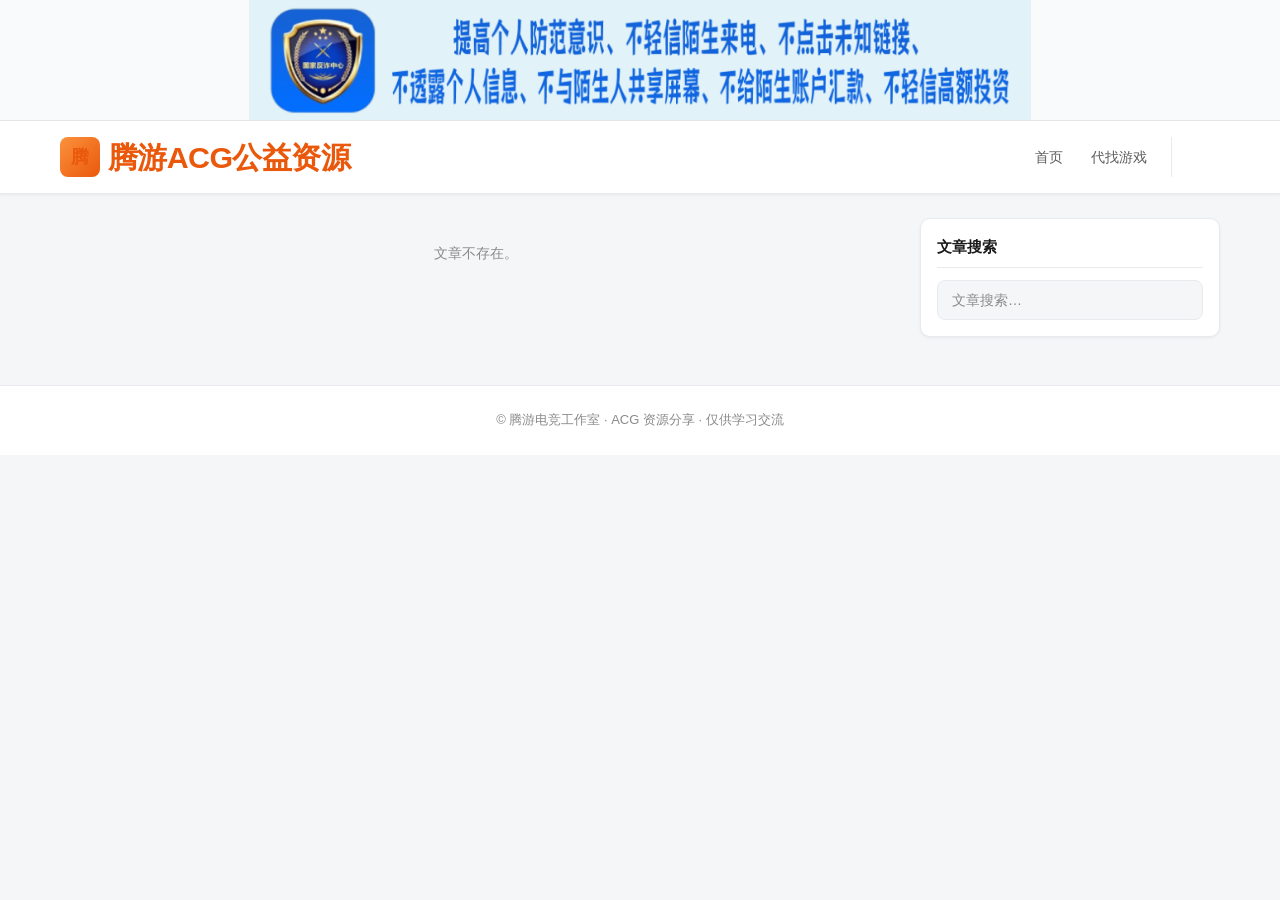
==== article.html @ d04aa48a "Add files via upload" ====
<!DOCTYPE html>
<html lang="zh-CN">
<head>
  <meta charset="UTF-8" />
  <meta name="viewport" content="width=device-width, initial-scale=1.0" />
  <title>文章详情 - 腾游电竞工作室</title>
  <meta name="description" content="文章详情页" />
  <link rel="stylesheet" href="css/style.css" />
</head>
<body>
  <div class="anti-fraud-banner" role="note">
    <img src="assets/anti-fraud-banner.png" alt="反诈提示横幅" />
  </div>
  <header class="site-header">
    <div class="site-header__inner">
      <a href="index.html" class="logo"><span class="logo__icon">腾</span><span>腾游ACG公益资源</span></a>
      <nav class="nav-main" aria-label="主导航">
        <a href="index.html">首页</a>
        <a href="find-game.html">代找游戏</a>
        <div class="nav-actions">
          <button type="button" class="icon-btn" id="themeToggle" aria-label="切换深色模式"></button>
        </div>
      </nav>
    </div>
  </header>
  <div class="layout-wrap">
    <main id="articlePage"></main>
    <aside class="sidebar">
      <div class="sidebar-block"><h3 class="sidebar-block__title">文章搜索</h3><div class="search-box"><input type="search" id="sidebarSearch" placeholder="文章搜索…" autocomplete="off" /></div></div>
    </aside>
  </div>
  <footer class="site-footer">© 腾游电竞工作室 · ACG 资源分享 · 仅供学习交流</footer>
  <script src="js/main.js"></script>
</body>
</html>
---- css/style.css ----
/* 腾游电竞工作室 · 全局样式 */
:root {
  --bg-page: #f5f6f8;
  --bg-card: #ffffff;
  --text-primary: #1a1a1a;
  --text-secondary: #5c5c5c;
  --text-muted: #8a8a8a;
  --border: #e8eaed;
  --link: #2563eb;
  --link-hover: #1d4ed8;
  --nav-hover: #f0f2f5;
  --anti-fraud-bg: #e8f4fc;
  --anti-fraud-text: #0b5cab;
  --logo-orange: #ea580c;
  --shadow: 0 1px 3px rgba(0, 0, 0, 0.06);
  --radius: 10px;
}

[data-theme="dark"] {
  --bg-page: #121418;
  --bg-card: #1c1f26;
  --text-primary: #f1f3f5;
  --text-secondary: #b8bcc4;
  --text-muted: #8b9099;
  --border: #2d323c;
  --link: #60a5fa;
  --link-hover: #93c5fd;
  --nav-hover: #2a2f3a;
  --anti-fraud-bg: #1a2d3d;
  --anti-fraud-text: #7dd3fc;
  --shadow: 0 1px 3px rgba(0, 0, 0, 0.35);
}

*,
*::before,
*::after {
  box-sizing: border-box;
}

html {
  font-size: 16px;
}

body {
  margin: 0;
  font-family: "Segoe UI", "PingFang SC", "Hiragino Sans GB", "Microsoft YaHei",
    "Helvetica Neue", Arial, sans-serif;
  background: var(--bg-page);
  color: var(--text-primary);
  line-height: 1.6;
  min-height: 100vh;
}

a {
  color: var(--link);
  text-decoration: none;
}

a:hover {
  color: var(--link-hover);
}

img {
  max-width: 100%;
  height: auto;
  display: block;
}

/* 反诈横幅 */
.anti-fraud-banner {
  display: flex;
  justify-content: center;
  align-items: center;
  padding: 0;
  background: #f8fafc;
  border-bottom: 1px solid #e5e7eb;
}

[data-theme="dark"] .anti-fraud-banner {
  background: #111827;
  border-bottom-color: #1f2937;
}

.anti-fraud-banner img {
  display: block;
  width: min(100%, 1200px);
  max-height: 120px;
  object-fit: contain;
  margin: 0 auto;
}

/* 顶栏 */
.site-header {
  background: var(--bg-card);
  border-bottom: 1px solid var(--border);
  position: sticky;
  top: 0;
  z-index: 100;
  box-shadow: var(--shadow);
}

.site-header__inner {
  max-width: 1200px;
  margin: 0 auto;
  padding: 0 20px;
  min-height: 72px;
  display: flex;
  align-items: center;
  justify-content: space-between;
  gap: 16px;
}

.logo {
  display: flex;
  align-items: center;
  gap: 8px;
  color: var(--logo-orange);
  font-weight: 800;
  font-size: 1.9rem;
  letter-spacing: -0.02em;
  white-space: nowrap;
  flex-shrink: 0;
}

.logo:hover {
  color: #c2410c;
}

[data-theme="dark"] .logo:hover {
  color: #fb923c;
}

.logo__icon {
  width: 40px;
  height: 40px;
  background: linear-gradient(135deg, #fb923c, #ea580c);
  border-radius: 8px;
  display: flex;
  align-items: center;
  justify-content: center;
  font-size: 18px;
}

.nav-main {
  display: flex;
  align-items: center;
  gap: 4px;
  flex-wrap: wrap;
  justify-content: flex-end;
}

.nav-main a {
  color: var(--text-secondary);
  padding: 8px 12px;
  border-radius: 6px;
  font-size: 14px;
  transition: background 0.15s, color 0.15s;
}

.nav-main a:hover,
.nav-main a.is-active {
  background: var(--nav-hover);
  color: var(--link);
}

.nav-actions {
  display: flex;
  align-items: center;
  gap: 4px;
  margin-left: 8px;
  padding-left: 8px;
  border-left: 1px solid var(--border);
}

.nav-auth {
  display: flex;
  align-items: center;
  gap: 2px;
  margin-left: 6px;
  padding-left: 10px;
  border-left: 1px solid var(--border);
}

.nav-auth__sep {
  color: var(--text-muted);
  font-size: 13px;
  user-select: none;
  padding: 0 2px;
}

.nav-auth__link {
  font-size: 14px;
  font-weight: 600;
  color: var(--text-secondary);
  padding: 8px 10px;
  border-radius: 6px;
  transition: background 0.15s, color 0.15s;
}

.nav-auth__link:hover {
  background: var(--nav-hover);
  color: var(--link);
}

.nav-auth__link--active {
  color: var(--link);
  background: var(--nav-hover);
}

.icon-btn {
  width: 40px;
  height: 40px;
  border: none;
  background: transparent;
  border-radius: 8px;
  cursor: pointer;
  color: var(--text-secondary);
  display: flex;
  align-items: center;
  justify-content: center;
  transition: background 0.15s, color 0.15s;
}

.icon-btn:hover {
  background: var(--nav-hover);
  color: var(--text-primary);
}

.icon-btn svg {
  width: 22px;
  height: 22px;
}

/* 主布局 */
.layout-wrap {
  max-width: 1200px;
  margin: 0 auto;
  padding: 24px 20px 48px;
  display: grid;
  grid-template-columns: 1fr 300px;
  gap: 28px;
  align-items: start;
}

@media (max-width: 960px) {
  .layout-wrap {
    grid-template-columns: 1fr;
  }

  .sidebar {
    order: -1;
  }
}

@media (max-width: 640px) {
  .article-card {
    grid-template-columns: 1fr;
  }

  .article-card__thumb {
    width: 100%;
    max-width: 100%;
  }

  .article-card__tags {
    position: static;
    justify-content: flex-start;
    margin-bottom: 8px;
  }

  .article-card__title {
    padding-right: 0;
  }
}

/* 文章卡片列表 */
.article-list {
  display: flex;
  flex-direction: column;
  gap: 20px;
}

.home-post-tools {
  display: flex;
  flex-wrap: wrap;
  align-items: center;
  gap: 12px;
  margin-bottom: 16px;
}

.home-post-tools__note {
  font-size: 13px;
  color: var(--text-muted);
}

.home-post-modal[hidden] {
  display: none;
}

.home-post-modal {
  position: fixed;
  inset: 0;
  z-index: 300;
}

.home-post-modal__overlay {
  position: absolute;
  inset: 0;
  background: rgba(0, 0, 0, 0.45);
}

.home-post-modal__panel {
  position: relative;
  z-index: 1;
  width: min(720px, calc(100vw - 32px));
  max-height: calc(100vh - 32px);
  overflow: auto;
  margin: 16px auto;
  padding: 22px;
  border-radius: 14px;
  background: var(--bg-card);
  box-shadow: 0 18px 48px rgba(0, 0, 0, 0.25);
}

.home-post-modal__close {
  position: absolute;
  top: 12px;
  right: 12px;
  width: 34px;
  height: 34px;
  border: none;
  border-radius: 50%;
  background: var(--nav-hover);
  color: var(--text-secondary);
  cursor: pointer;
  font-size: 18px;
  line-height: 1;
}

.home-post-form--modal {
  margin-bottom: 0;
  padding: 0;
  border: none;
  background: transparent;
}

.home-post-tools__hint {
  margin: 0;
  font-size: 13px;
  color: var(--text-muted);
}

.home-post-images {
  display: flex;
  flex-direction: column;
  gap: 10px;
  padding: 14px;
  border: 1px dashed var(--border);
  border-radius: 10px;
  background: var(--bg-card);
}

.home-post-images__hint {
  margin: 0;
  font-size: 13px;
  color: var(--text-muted);
}

.home-post-images__list,
.home-post-videos__list {
  display: flex;
  flex-wrap: wrap;
  gap: 10px;
}

.home-post-videos {
  display: flex;
  flex-direction: column;
  gap: 10px;
  padding: 14px;
  border: 1px dashed var(--border);
  border-radius: 10px;
  background: var(--bg-card);
}

.home-post-videos__hint {
  margin: 0;
  font-size: 13px;
  color: var(--text-muted);
}

.btn-primary--ghost {
  background: transparent;
  color: var(--link);
  border: 1px solid var(--link);
}

.btn-primary--ghost:hover {
  background: var(--nav-hover);
}

.home-post-image-item {
  width: 120px;
  border: 1px solid var(--border);
  border-radius: 10px;
  overflow: hidden;
  background: var(--bg-page);
  display: flex;
  flex-direction: column;
}

.home-post-image-item img {
  width: 100%;
  aspect-ratio: 4 / 3;
  object-fit: contain;
  background: var(--bg-page);
}

.home-post-image-item__label {
  margin: 0;
  padding: 8px;
  font-size: 12px;
  color: var(--text-secondary);
}

.home-post-image-item__foot {
  display: flex;
  flex-direction: column;
  gap: 8px;
  padding: 0 8px 8px;
}

.home-post-image-item__remove {
  border: 1px solid var(--border);
  border-radius: 8px;
  padding: 6px 8px;
  background: var(--bg-card);
  color: #dc2626;
  cursor: pointer;
  font-size: 12px;
  font-weight: 700;
}

.home-post-form {
  display: flex;
  flex-direction: column;
  gap: 14px;
  margin-bottom: 22px;
  padding: 18px;
  border: 1px solid var(--border);
  border-radius: var(--radius);
  background: var(--bg-page);
}

.home-post-form label {
  display: flex;
  flex-direction: column;
  gap: 6px;
  font-size: 14px;
  font-weight: 600;
}

.home-post-form input,
.home-post-form textarea {
  width: 100%;
  padding: 10px 12px;
  border: 1px solid var(--border);
  border-radius: 8px;
  background: var(--bg-card);
  color: var(--text-primary);
  font: inherit;
}

.home-post-form textarea {
  min-height: 560px;
  resize: vertical;
}

.rich-editor-toolbar {
  display: flex;
  flex-wrap: wrap;
  gap: 8px;
  margin-bottom: 10px;
  padding: 10px;
  border: 1px solid var(--border);
  border-radius: 10px;
  background: var(--bg-card);
}

.rich-editor-toolbar__hint {
  width: 100%;
  margin: 0;
  font-size: 12px;
  color: var(--text-muted);
}

.rich-editor-toolbar__hint {
  width: 100%;
  margin: 0;
  font-size: 12px;
  color: var(--text-muted);
}

.rich-editor-toolbar__btn,
.rich-editor-toolbar__field {
  display: inline-flex;
  align-items: center;
  gap: 6px;
  padding: 6px 10px;
  border: 1px solid var(--border);
  border-radius: 8px;
  background: var(--bg-page);
  color: var(--text-secondary);
  font-size: 13px;
}

.rich-editor-toolbar__btn[data-editor-command="formatBlock"] {
  font-weight: 800;
}

.rich-editor-toolbar__btn {
  cursor: pointer;
}

.rich-editor-toolbar__field input,
.rich-editor-toolbar__field select {
  border: none;
  background: transparent;
  color: inherit;
}

.rich-editor {
  min-height: 240px;
  padding: 14px;
  border: 1px solid var(--border);
  border-radius: 12px;
  background: var(--bg-card);
  color: var(--text-primary);
  outline: none;
  line-height: 1.8;
}

.rich-editor:empty::before {
  content: attr(data-placeholder);
  color: var(--text-muted);
}

.home-section-title {
  margin: 0 0 10px;
}

.article-detail-panel {
  margin-top: 22px;
}

.hot-rank {
  display: flex;
  flex-direction: column;
  gap: 8px;
}
.hot-rank__item,
.hot-rank__more,
.ranking-row {
  display: grid;
  grid-template-columns: 28px 1fr auto;
  gap: 10px;
  align-items: center;
  padding: 10px 12px;
  border-radius: 8px;
  background: var(--bg-page);
  color: var(--text-primary);
}
.hot-rank__item:hover,
.ranking-row:hover {
  background: var(--nav-hover);
}

.hot-rank__item,
.ranking-row {
  text-decoration: none;
}
.hot-rank__num,
.ranking-row__rank {
  font-weight: 700;
  color: var(--link);
}
.hot-rank__title,
.ranking-row__title {
  overflow: hidden;
  text-overflow: ellipsis;
  white-space: nowrap;
}
.hot-rank__heat,
.ranking-row__heat {
  color: var(--text-muted);
  font-size: 12px;
}
.hot-rank__more {
  display: inline-flex;
  justify-content: center;
  margin-top: 8px;
}

.article-breadcrumb,
.breadcrumb {
  display: flex;
  align-items: center;
  gap: 8px;
  font-size: 13px;
  color: var(--text-muted);
  margin-bottom: 14px;
  flex-wrap: wrap;
}

.article-breadcrumb a,
.breadcrumb a {
  color: var(--link);
}

.breadcrumb__sep {
  color: var(--text-muted);
}

.breadcrumb__current {
  color: var(--text-primary);
  font-weight: 700;
}

.article-detail {
  display: flex;
  flex-direction: column;
  gap: 16px;
}

.article-detail__header {
  display: flex;
  align-items: center;
  gap: 10px;
  flex-wrap: wrap;
}

.article-detail__title {
  margin: 0;
  font-size: 1.4rem;
}

.article-detail__meta {
  font-size: 13px;
  color: var(--text-muted);
}

.article-gallery {
  display: grid;
  grid-template-columns: repeat(auto-fit, minmax(220px, 1fr));
  gap: 12px;
}

.article-gallery__item {
  margin: 0;
  padding: 10px;
  border: 1px solid var(--border);
  border-radius: 12px;
  background: var(--bg-page);
}

.article-gallery__item img {
  width: 100%;
  height: auto;
  max-height: 65vh;
  object-fit: contain;
  background: var(--bg-card);
  border-radius: 10px;
}

.article-gallery__item figcaption {
  margin-top: 8px;
  font-size: 12px;
  color: var(--text-muted);
}

.article-detail__actions {
  display: flex;
  gap: 10px;
  flex-wrap: wrap;
}

.article-detail__nav {
  display: flex;
  gap: 10px;
  flex-wrap: wrap;
}

.article-pin-badge {
  display: inline-flex;
  align-items: center;
  padding: 4px 10px;
  border-radius: 999px;
  background: #dc2626;
  color: #fff;
  font-size: 12px;
  font-weight: 700;
}

.article-manage-actions {
  display: none;
}

.article-manage-btn {
  border: 1px solid var(--link);
  background: var(--bg-card);
  color: var(--link);
  border-radius: 8px;
  padding: 8px 12px;
  cursor: pointer;
  font: inherit;
  font-weight: 600;
}

.article-manage-btn:hover {
  background: var(--nav-hover);
}

.article-manage-btn--danger {
  border-color: #dc2626;
  color: #dc2626;
}

.article-manage-btn--danger:hover {
  background: #fef2f2;
}

.article-manage-btn--primary {
  background: var(--link);
  color: #fff;
  border-color: var(--link);
}

.article-manage-btn--primary:hover {
  background: var(--link-hover);
  color: #fff;
}

.article-manage-btn--small {
  padding: 6px 10px;
  font-size: 12px;
  border-radius: 999px;
}

.article-edit-images {
  display: flex;
  flex-direction: column;
  gap: 12px;
  padding: 14px;
  border: 1px solid var(--border);
  border-radius: 12px;
  background: var(--bg-page);
}

.article-edit-images__head {
  display: flex;
  justify-content: space-between;
  gap: 10px;
  align-items: center;
  flex-wrap: wrap;
  color: var(--text-primary);
}

.article-edit-images__tip {
  font-size: 12px;
  color: var(--text-muted);
}

.article-edit-images__empty {
  margin: 0;
  font-size: 13px;
  color: var(--text-muted);
}

.article-edit-images__list {
  display: flex;
  flex-direction: column;
  gap: 12px;
}

.article-edit-image-item {
  display: grid;
  grid-template-columns: 120px 1fr;
  gap: 12px;
  padding: 10px;
  border: 1px solid var(--border);
  border-radius: 12px;
  background: var(--bg-card);
}

.article-edit-image-item--active {
  border-color: var(--link);
  box-shadow: 0 0 0 1px rgba(37, 99, 235, 0.15);
}

.article-edit-image-item img {
  width: 100%;
  height: 90px;
  object-fit: cover;
  border-radius: 10px;
  background: var(--bg-page);
}

.home-post-image-item img {
  width: 100%;
  height: 100%;
  object-fit: cover;
}

.article-edit-image-item__body {
  min-width: 0;
  display: flex;
  flex-direction: column;
  gap: 10px;
}

.article-edit-image-item__meta {
  display: flex;
  flex-direction: column;
  gap: 4px;
  min-width: 0;
}

.article-edit-image-item__meta span {
  font-weight: 700;
  color: var(--text-primary);
}

.article-edit-image-item__meta code {
  display: block;
  padding: 6px 8px;
  border-radius: 8px;
  background: var(--bg-page);
  color: var(--text-secondary);
  font-size: 12px;
  overflow: hidden;
  text-overflow: ellipsis;
  white-space: nowrap;
}

.article-edit-image-item__actions {
  display: flex;
  flex-wrap: wrap;
  gap: 8px;
}

.article-like-btn {
  border: 1px solid var(--border);
  background: var(--bg-card);
  color: var(--text-secondary);
  border-radius: 8px;
  padding: 8px 12px;
  cursor: pointer;
}

.article-like-btn:hover {
  background: var(--nav-hover);
}

.article-like-count,
.article-comment-count {
  font-size: 13px;
  color: var(--text-muted);
}

.article-edit-modal[hidden] {
  display: none;
}

.article-edit-modal {
  position: fixed;
  inset: 0;
  z-index: 400;
}

.article-edit-modal__overlay {
  position: absolute;
  inset: 0;
  background: rgba(0, 0, 0, 0.45);
}

.article-edit-modal__panel {
  position: relative;
  z-index: 1;
  width: min(760px, calc(100vw - 32px));
  max-height: calc(100vh - 48px);
  overflow: auto;
  margin: 24px auto;
  padding: 22px;
  border-radius: 16px;
  background: var(--bg-card);
  box-shadow: 0 18px 48px rgba(0, 0, 0, 0.25);
}

.article-edit-modal__status {
  margin: 0 0 14px;
  padding: 10px 12px;
  border-radius: 10px;
  font-size: 14px;
  font-weight: 700;
  background: var(--nav-hover);
  color: var(--text-primary);
}

.article-edit-modal__status[data-status-kind="success"] {
  background: #dcfce7;
  color: #166534;
}

.article-edit-modal__status[data-status-kind="error"] {
  background: #fee2e2;
  color: #b91c1c;
}

.article-edit-modal__status[data-status-kind="info"] {
  background: #e0f2fe;
  color: #075985;
}

.article-edit-modal__close {
  position: absolute;
  top: 12px;
  right: 12px;
  width: 34px;
  height: 34px;
  border: none;
  border-radius: 50%;
  background: var(--nav-hover);
  color: var(--text-secondary);
  cursor: pointer;
  font-size: 18px;
  z-index: 2;
}

.article-edit-form {
  display: flex;
  flex-direction: column;
  gap: 14px;
}

.article-edit-form label {
  display: flex;
  flex-direction: column;
  gap: 6px;
  font-weight: 700;
  color: var(--text-primary);
}

.article-edit-form input,
.article-edit-form textarea {
  width: 100%;
  padding: 10px 12px;
  border: 1px solid var(--border);
  border-radius: 10px;
  background: var(--bg-page);
  color: var(--text-primary);
  font: inherit;
}

.article-edit-form textarea {
  min-height: 320px;
  resize: vertical;
}

.article-edit-form__actions {
  display: flex;
  gap: 10px;
  flex-wrap: wrap;
  justify-content: flex-end;
}

.article-card {
  background: var(--bg-card);
  border: 1px solid var(--border);
  border-radius: var(--radius);
  padding: 18px;
  display: grid;
  grid-template-columns: minmax(160px, 240px) 1fr;
  gap: 18px;
  box-shadow: var(--shadow);
  transition: box-shadow 0.2s, border-color 0.2s;
}

.article-card:hover {
  box-shadow: 0 4px 14px rgba(0, 0, 0, 0.08);
  border-color: #dbeafe;
}

[data-theme="dark"] .article-card:hover {
  border-color: #334155;
  box-shadow: 0 4px 14px rgba(0, 0, 0, 0.25);
}

.article-card__thumb {
  border-radius: 8px;
  overflow: hidden;
  aspect-ratio: 1 / 1;
  background: linear-gradient(145deg, #e0e7ff, #fce7f3);
  display: flex;
  align-items: center;
  justify-content: center;
}

.article-card__thumb img {
  width: 100%;
  height: 100%;
  object-fit: contain;
  background: var(--bg-page);
}

.article-card__body {
  position: relative;
  min-width: 0;
  display: flex;
  flex-direction: column;
  gap: 10px;
  min-height: 100%;
}

.article-card__head {
  display: flex;
  justify-content: space-between;
  gap: 10px;
  align-items: flex-start;
}

.article-card__title {
  margin: 0;
  font-size: clamp(1.08rem, 1.35vw, 1.22rem);
  font-weight: 800;
  color: var(--text-primary);
  line-height: 1.32;
}

.article-card__excerpt--home {
  margin-top: 2px;
}

.article-card__actions {
  display: flex;
  gap: 8px;
  flex-wrap: wrap;
  justify-content: flex-end;
}

.article-card__manage-btn {
  padding: 6px 10px;
  border: 1px solid var(--border);
  border-radius: 999px;
  background: var(--bg-page);
  color: var(--text-secondary);
  cursor: pointer;
  font-size: 12px;
  font-weight: 700;
}

.article-card__manage-btn--danger {
  color: #dc2626;
}

.article-card__head {
  display: flex;
  justify-content: space-between;
  align-items: flex-start;
  gap: 12px;
}

.article-card__title {
  margin: 0;
  font-size: clamp(1rem, 1.2vw, 1.12rem);
  line-height: 1.35;
}

.article-card__title a {
  color: inherit;
}

.article-card__title a:hover {
  color: var(--link);
}

.article-card__tags {
  position: absolute;
  top: 0;
  right: 0;
  display: flex;
  flex-wrap: wrap;
  gap: 6px;
  justify-content: flex-end;
}

.tag {
  font-size: 11px;
  font-weight: 700;
  padding: 3px 10px;
  border-radius: 999px;
  color: #fff;
}

.tag--pin {
  background: #dc2626;
}

.tag--notice {
  background: #2563eb;
}

.tag--game {
  background: #16a34a;
}

.article-card__title {
  margin: 0;
  font-size: clamp(1rem, 1.2vw, 1.12rem);
  font-weight: 700;
  color: var(--text-primary);
  line-height: 1.35;
}

.article-card__head {
  display: flex;
  justify-content: space-between;
  gap: 10px;
  align-items: flex-start;
}

.article-card__actions {
  display: flex;
  gap: 8px;
  flex-wrap: wrap;
  justify-content: flex-end;
}

.article-card__manage-btn {
  padding: 6px 10px;
  border: 1px solid var(--border);
  border-radius: 999px;
  background: var(--bg-page);
  color: var(--text-secondary);
  cursor: pointer;
  font-size: 12px;
  font-weight: 700;
}



.article-card__manage-btn--danger {
  color: #dc2626;
}

.article-card__excerpt--home {
  margin: 0;
  font-size: clamp(0.76rem, 0.95vw, 0.88rem);
  color: var(--text-secondary);
  line-height: 1.7;
  overflow: visible;
}

.article-card__excerpt--plain {
  white-space: normal;
  word-break: break-word;
  overflow-wrap: anywhere;
}

.article-card__excerpt--rich {
  font-size: clamp(0.74rem, 0.9vw, 0.84rem);
  line-height: 1.55;
  color: var(--text-secondary);
  max-height: 3.1em;
  overflow: hidden;
  display: block;
}

.article-card__excerpt-fallback {
  color: var(--text-muted);
}

.article-card__excerpt--rich p,
.article-card__excerpt--rich div,
.article-card__excerpt--rich blockquote,
.article-card__excerpt--rich h1,
.article-card__excerpt--rich h2,
.article-card__excerpt--rich h3,
.article-card__excerpt--rich ul,
.article-card__excerpt--rich ol {
  margin: 0;
}

.article-card__excerpt--rich * {
  max-width: 100%;
}

.article-card__excerpt--rich {
  white-space: normal;
  display: -webkit-box;
  -webkit-line-clamp: 2;
  -webkit-box-orient: vertical;
  overflow: hidden;
}

.article-card__title a {
  color: inherit;
}

.article-card__title a:hover {
  color: var(--link);
}

.article-card__excerpt {
  margin: 0 0 12px;
  font-size: 14px;
  color: var(--text-secondary);
  display: -webkit-box;
  -webkit-line-clamp: 2;
  -webkit-box-orient: vertical;
  overflow: hidden;
}

.article-card__meta {
  display: flex;
  flex-wrap: wrap;
  gap: 14px;
  font-size: 13px;
  color: var(--text-muted);
}

.article-card__footer {
  display: flex;
  align-items: flex-end;
  justify-content: space-between;
  gap: 12px;
  margin-top: auto;
  padding-top: 14px;
  flex-wrap: wrap;
}

.article-card__footer--bottom {
  margin-top: auto;
  padding-top: 14px;
}

.article-card__footer-right {
  display: flex;
  align-items: center;
  gap: 10px;
  margin-left: auto;
}

.article-card__manage-actions--bottom {
  order: 2;
  margin-left: 0;
}

.article-card__meta--bottom {
  justify-content: flex-start;
  margin-top: 0;
}

.article-edit-modal__panel {
  position: relative;
  z-index: 1;
  width: min(760px, calc(100vw - 32px));
  margin: 24px auto;
  padding: 22px;
  border-radius: 16px;
  background: var(--bg-card);
  box-shadow: 0 18px 48px rgba(0, 0, 0, 0.25);
}

.article-edit-modal__panel .article-edit-form {
  display: flex;
  flex-direction: column;
  gap: 14px;
}

.article-edit-modal__panel .article-edit-form label {
  display: flex;
  flex-direction: column;
  gap: 6px;
  font-weight: 700;
  color: var(--text-primary);
}

.article-edit-modal__panel .article-edit-form input,
.article-edit-modal__panel .article-edit-form textarea {
  width: 100%;
  padding: 10px 12px;
  border: 1px solid var(--border);
  border-radius: 10px;
  background: var(--bg-page);
  color: var(--text-primary);
  font: inherit;
}

.article-edit-modal__panel .article-edit-form textarea {
  min-height: 320px;
  resize: vertical;
}

.article-edit-modal__panel--home,
.article-edit-modal__panel--home .article-card__body {
  width: min(860px, calc(100vw - 32px));
  max-height: calc(100vh - 48px);
  overflow: auto;
}

.article-edit-modal__panel--home .article-card {
  grid-template-columns: 180px 1fr;
}

.article-edit-modal__panel--home .article-card__manage-actions {
  opacity: 1;
  transform: none;
}

.article-edit-modal__panel--home .article-card__footer {
  justify-content: space-between;
}

.article-card__manage-actions {
  display: flex;
  gap: 8px;
  flex-wrap: wrap;
  opacity: 0;
  transform: translateY(4px);
  transition: opacity 0.16s ease, transform 0.16s ease;
}

.article-card__manage-actions--bottom {
  opacity: 1;
  transform: none;
}

.article-card:hover .article-card__manage-actions {
  opacity: 1;
  transform: translateY(0);
}

.article-card__manage-actions--right {
  margin-left: 0;
}

.article-card__footer .board-post__like-btn {
  margin-left: 0;
}

.article-card__footer-right {
  display: flex;
  align-items: center;
  gap: 8px;
  margin-left: auto;
}

.article-card__meta--bottom {
  justify-content: flex-end;
  margin-top: 8px;
}

.board-post__like-btn {
  border: 1px solid var(--border);
  background: var(--bg-card);
  color: var(--text-secondary);
  border-radius: 999px;
  padding: 8px 12px;
  cursor: pointer;
  transition: transform 0.18s ease, box-shadow 0.18s ease, background 0.18s ease;
}

.like-bounce {
  animation: likeBounce 0.42s ease;
}

@keyframes likeBounce {
  0% { transform: scale(1); }
  35% { transform: scale(1.16); box-shadow: 0 8px 18px rgba(37, 99, 235, 0.18); }
  100% { transform: scale(1); }
}

/* 侧边栏 */
.sidebar {
  display: flex;
  flex-direction: column;
  gap: 20px;
}

.sidebar-block {
  background: var(--bg-card);
  border: 1px solid var(--border);
  border-radius: var(--radius);
  padding: 16px;
  box-shadow: var(--shadow);
}

.sidebar-block__title {
  margin: 0 0 12px;
  font-size: 15px;
  font-weight: 700;
  color: var(--text-primary);
  padding-bottom: 8px;
  border-bottom: 1px solid var(--border);
}

.search-box {
  display: flex;
  align-items: center;
  gap: 10px;
  background: var(--bg-page);
  border: 1px solid var(--border);
  border-radius: 8px;
  padding: 10px 12px;
}

.search-box--inline input {
  flex: 1;
}

.search-confirm-btn {
  white-space: nowrap;
}

.search-suggest-panel {
  position: absolute;
  left: 0;
  right: 0;
  top: calc(100% + 8px);
  z-index: 80;
  background: var(--bg-card);
  border: 1px solid var(--border);
  border-radius: 12px;
  box-shadow: 0 16px 40px rgba(0, 0, 0, 0.12);
  padding: 6px;
  display: flex;
  flex-direction: column;
  gap: 6px;
  max-height: 320px;
  overflow: auto;
}

.search-suggest-item {
  display: grid;
  grid-template-columns: 52px 1fr;
  gap: 10px;
  align-items: center;
  width: 100%;
  padding: 8px;
  border: none;
  border-radius: 10px;
  background: transparent;
  cursor: pointer;
  text-align: left;
}

.search-suggest-item:hover {
  background: var(--nav-hover);
}

.search-suggest-item__thumb {
  width: 52px;
  height: 52px;
  object-fit: cover;
  border-radius: 8px;
  background: var(--bg-page);
}

.search-suggest-item__body {
  display: flex;
  flex-direction: column;
  gap: 4px;
  min-width: 0;
}

.search-suggest-item__title {
  font-size: 14px;
  font-weight: 700;
  color: var(--text-primary);
  white-space: nowrap;
  overflow: hidden;
  text-overflow: ellipsis;
}

.search-suggest-item__meta {
  font-size: 12px;
  color: var(--text-muted);
}

.search-history {
  margin-top: 12px;
  padding: 12px;
  border: 1px solid var(--border);
  border-radius: 12px;
  background: var(--bg-card);
}

.search-history__head {
  display: flex;
  align-items: center;
  justify-content: space-between;
  gap: 10px;
  font-size: 13px;
  font-weight: 700;
  color: var(--text-primary);
  margin-bottom: 10px;
}

.search-history__clear {
  border: none;
  background: transparent;
  color: var(--link);
  cursor: pointer;
  font-size: 13px;
}

.search-history__list {
  display: flex;
  flex-wrap: wrap;
  gap: 8px;
}

.search-history__item {
  border: 1px solid var(--border);
  background: var(--bg-page);
  border-radius: 999px;
  padding: 6px 12px;
  cursor: pointer;
  color: var(--text-secondary);
}

.search-history__empty {
  margin: 0;
  color: var(--text-muted);
  font-size: 13px;
}

.search-history {
  margin-top: 12px;
  padding: 12px;
  border: 1px solid var(--border);
  border-radius: 10px;
  background: var(--bg-page);
}

.search-history__head {
  display: flex;
  align-items: center;
  justify-content: space-between;
  gap: 12px;
  margin-bottom: 10px;
  font-size: 13px;
  font-weight: 700;
  color: var(--text-primary);
}

.search-history__clear {
  border: none;
  background: transparent;
  color: var(--link);
  cursor: pointer;
  font-size: 13px;
  padding: 0;
}

.search-history__list {
  display: flex;
  flex-wrap: wrap;
  gap: 8px;
}

.search-history__item {
  display: inline-flex;
  align-items: center;
  gap: 8px;
  padding: 6px 10px;
  border-radius: 999px;
  background: var(--bg-card);
  border: 1px solid var(--border);
  color: var(--text-secondary);
  cursor: pointer;
  font-size: 13px;
}

.search-suggest-panel {
  position: absolute;
  z-index: 120;
  margin-top: 4px;
  width: 100%;
  max-height: 240px;
  overflow: auto;
  border: 1px solid var(--border);
  border-radius: 10px;
  background: var(--bg-card);
  box-shadow: var(--shadow);
}

.search-suggest-section {
  padding: 8px;
  border-bottom: 1px solid var(--border);
}

.search-suggest-section:last-child {
  border-bottom: none;
}

.search-suggest-section__title {
  margin: 0 0 8px;
  font-size: 12px;
  font-weight: 700;
  color: var(--text-muted);
  letter-spacing: 0.04em;
}

.search-suggest-item {
  display: grid;
  grid-template-columns: 52px 1fr;
  gap: 10px;
  align-items: center;
  width: 100%;
  padding: 8px;
  border: none;
  border-radius: 10px;
  background: transparent;
  cursor: pointer;
  text-align: left;
}

.search-suggest-item:hover {
  background: var(--nav-hover);
}

.search-suggest-item__thumb {
  width: 52px;
  height: 52px;
  object-fit: cover;
  border-radius: 8px;
  background: var(--bg-page);
}

.search-suggest-item__body {
  display: flex;
  flex-direction: column;
  gap: 4px;
  min-width: 0;
}

.search-suggest-item__title {
  font-size: 14px;
  font-weight: 700;
  color: var(--text-primary);
  white-space: nowrap;
  overflow: hidden;
  text-overflow: ellipsis;
}

.search-suggest-item__meta {
  font-size: 12px;
  color: var(--text-muted);
}

.search-history {
  margin-top: 12px;
  border: 1px solid var(--border);
  border-radius: 12px;
  overflow: hidden;
  background: var(--bg-card);
  box-shadow: var(--shadow);
}

.search-history__head {
  display: flex;
  align-items: center;
  justify-content: space-between;
  gap: 12px;
  padding: 10px 12px;
  border-bottom: 1px solid var(--border);
  font-size: 13px;
  font-weight: 700;
  color: var(--text-primary);
}

.search-history__clear {
  border: none;
  background: transparent;
  color: var(--link);
  cursor: pointer;
  font-size: 13px;
  font-weight: 700;
}

.search-history__list {
  display: flex;
  flex-wrap: wrap;
  gap: 8px;
  padding: 10px 12px 12px;
}

.search-history__empty {
  margin: 0;
  padding: 12px;
  color: var(--text-muted);
  font-size: 13px;
}

.search-history__item {
  display: inline-flex;
  align-items: center;
  gap: 8px;
  padding: 6px 10px;
  border-radius: 999px;
  background: var(--bg-page);
  border: 1px solid var(--border);
  color: var(--text-secondary);
  cursor: pointer;
  font-size: 13px;
}

.search-history__head {
  margin-bottom: 8px;
  font-size: 13px;
  font-weight: 700;
  color: var(--text-secondary);
}

.search-history__list {
  max-height: 180px;
  overflow-y: auto;
  display: flex;
  flex-direction: column;
  gap: 6px;
}

.search-history__item {
  border: 1px solid var(--border);
  background: var(--bg-card);
  color: var(--text-secondary);
  border-radius: 8px;
  padding: 8px 10px;
  text-align: left;
  cursor: pointer;
}

.search-history__item:hover {
  background: var(--nav-hover);
  color: var(--text-primary);
}

.search-history__empty {
  margin: 0;
  font-size: 13px;
  color: var(--text-muted);
}

.search-box svg {
  flex-shrink: 0;
  color: var(--text-muted);
}

.search-box input {
  flex: 1;
  border: none;
  background: transparent;
  font-size: 14px;
  color: var(--text-primary);
  outline: none;
}

.search-box input::placeholder {
  color: var(--text-muted);
}

.notice-text {
  margin: 0;
  font-size: 13px;
  color: var(--text-secondary);
  line-height: 1.65;
}

.hitokoto {
  font-size: 14px;
  color: var(--text-secondary);
  font-style: italic;
  line-height: 1.7;
}

.hitokoto cite {
  display: block;
  margin-top: 8px;
  font-style: normal;
  font-size: 12px;
  color: var(--text-muted);
}

.tag-cloud {
  display: flex;
  flex-wrap: wrap;
  gap: 8px;
}

.tag-cloud a {
  display: inline-block;
  padding: 6px 12px;
  border-radius: 999px;
  font-size: 12px;
  font-weight: 600;
  color: #fff;
  transition: transform 0.15s, opacity 0.15s;
}

.tag-cloud a:hover {
  transform: translateY(-1px);
  opacity: 0.92;
}

.tc-1 {
  background: #e11d48;
}
.tc-2 {
  background: #2563eb;
}
.tc-3 {
  background: #16a34a;
}
.tc-4 {
  background: #ea580c;
}
.tc-5 {
  background: #db2777;
}
.tc-6 {
  background: #7c3aed;
}
.tc-7 {
  background: #0d9488;
}
.tc-8 {
  background: #ca8a04;
}

/* 内页通用 */
.page-hero {
  background: var(--bg-card);
  border: 1px solid var(--border);
  border-radius: var(--radius);
  padding: 28px;
  margin-bottom: 24px;
  box-shadow: var(--shadow);
}

.page-hero h1 {
  margin: 0 0 10px;
  font-size: 1.5rem;
  color: var(--text-primary);
}

.page-hero p {
  margin: 0;
  color: var(--text-secondary);
  font-size: 15px;
}

.content-section {
  background: var(--bg-card);
  border: 1px solid var(--border);
  border-radius: var(--radius);
  padding: 22px;
  box-shadow: var(--shadow);
}

.content-section h2 {
  margin: 0 0 14px;
  font-size: 1.1rem;
  color: var(--link);
}

.content-section p,
.content-section li {
  color: var(--text-secondary);
  font-size: 14px;
}

.faq-content {
  display: flex;
  flex-direction: column;
  gap: 18px;
}

.faq-item {
  padding-bottom: 18px;
  border-bottom: 1px solid var(--border);
}

.faq-item:last-child {
  padding-bottom: 0;
  border-bottom: none;
}

.faq-q {
  color: #ec4899;
  font-size: 1.2em;
  font-weight: 800;
}

.faq-a {
  color: #2563eb;
  font-size: 1em;
  font-weight: 600;
}

.donate-content {
  display: flex;
  flex-direction: column;
  gap: 18px;
  font-size: 16px;
  color: var(--text-primary);
}

.donate-hero-card,
.donate-card {
  padding: 18px 18px 16px;
  border-radius: 14px;
  border: 1px solid transparent;
}

.donate-hero-card h2,
.donate-card h3 {
  margin: 0 0 10px;
  font-size: 1.3rem;
  font-weight: 900;
}

.donate-hero-card p,
.donate-card p,
.donate-card li {
  margin: 0;
  line-height: 1.8;
  font-size: 16px;
  color: rgba(0, 0, 0, 0.82);
}

[data-theme="dark"] .donate-hero-card p,
[data-theme="dark"] .donate-card p,
[data-theme="dark"] .donate-card li {
  color: rgba(255, 255, 255, 0.92);
}

.donate-grid {
  display: grid;
  grid-template-columns: repeat(auto-fit, minmax(280px, 1fr));
  gap: 16px;
}

.donate-card--pink {
  background: linear-gradient(135deg, #fff1f2, #ffe4e6);
  border-color: #f9a8d4;
  color: #9f1239;
}

.donate-card--blue {
  background: linear-gradient(135deg, #eff6ff, #dbeafe);
  border-color: #93c5fd;
  color: #1d4ed8;
}

.donate-card--green {
  background: linear-gradient(135deg, #ecfdf5, #d1fae5);
  border-color: #86efac;
  color: #047857;
}

.donate-card--gold {
  background: linear-gradient(135deg, #fffbeb, #fef3c7);
  border-color: #fbbf24;
}

.donate-card--purple {
  background: linear-gradient(135deg, #f5f3ff, #ede9fe);
  border-color: #c4b5fd;
  color: #6d28d9;
}

.donate-card--gray {
  background: linear-gradient(135deg, #f8fafc, #eef2ff);
  border-color: #cbd5e1;
  color: #334155;
}

.donate-qr {
  display: flex;
  flex-direction: column;
  gap: 12px;
  align-items: center;
  text-align: center;
}

.donate-qr__title {
  font-weight: 800;
}

.donate-qr__open {
  display: inline-flex;
  align-items: center;
  justify-content: center;
  padding: 10px 16px;
  border-radius: 999px;
  background: var(--link);
  color: #fff;
  font-weight: 700;
}

.donate-qr__open:hover {
  background: var(--link-hover);
  color: #fff;
}

.donate-qr img {
  width: min(100%, 420px);
  border-radius: 14px;
  box-shadow: var(--shadow);
}

.donate-qr__open img {
  width: min(100%, 360px);
  border-radius: 14px;
  box-shadow: var(--shadow);
}

.donate-qr__open-link {
  color: var(--link);
  font-weight: 700;
}

.donate-qr-page {
  display: flex;
  flex-direction: column;
  align-items: center;
  gap: 16px;
}

.donate-qr-page__link {
  display: inline-flex;
  justify-content: center;
}

.donate-qr-page__img {
  width: min(100%, 520px);
  border-radius: 16px;
  box-shadow: var(--shadow);
  background: #fff;
}

.donate-qr-page__hint {
  margin: 0;
  color: var(--text-muted);
  font-size: 13px;
}

.content-section ul {
  padding-left: 1.2em;
}

.content-section li + li {
  margin-top: 8px;
}

.auth-panel {
  max-width: 420px;
}

.auth-form {
  display: flex;
  flex-direction: column;
  gap: 16px;
}

.auth-form label {
  display: flex;
  flex-direction: column;
  gap: 6px;
  font-size: 14px;
  font-weight: 600;
  color: var(--text-primary);
}

.auth-form input[type="text"],
.auth-form input[type="email"],
.auth-form input[type="password"] {
  width: 100%;
  padding: 10px 12px;
  font-size: 14px;
  border: 1px solid var(--border);
  border-radius: 8px;
  background: var(--bg-page);
  color: var(--text-primary);
  outline: none;
  transition: border-color 0.15s;
}

.auth-form input:focus {
  border-color: var(--link);
}

.auth-form__check,
.auth-form__checkline {
  display: flex;
  flex-direction: row !important;
  align-items: center;
  gap: 8px !important;
  font-weight: 500 !important;
  color: var(--text-secondary) !important;
}

.auth-form__check input,
.auth-form__checkline input {
  width: auto;
}

.btn-primary {
  display: inline-flex;
  align-items: center;
  justify-content: center;
  padding: 10px 18px;
  font-size: 15px;
  font-weight: 600;
  color: #fff;
  background: var(--link);
  border: none;
  border-radius: 8px;
  cursor: pointer;
  transition: background 0.15s, opacity 0.15s;
}

.btn-primary:hover {
  background: var(--link-hover);
}

.btn-primary--ghost {
  background: transparent;
  color: var(--link);
  border: 1px solid var(--link);
}

.btn-primary--ghost:hover {
  background: var(--nav-hover);
  color: var(--link-hover);
}

.donate-content {
  display: flex;
  flex-direction: column;
  gap: 14px;
}

.donate-content h2 {
  margin: 0;
}

.donate-content p,
.donate-content li {
  line-height: 1.75;
}

.donate-content hr {
  width: 100%;
  border: none;
  border-top: 1px solid var(--border);
  margin: 6px 0;
}

.donate-qr {
  display: flex;
  flex-direction: column;
  align-items: center;
  gap: 10px;
  padding: 16px;
  border: 1px solid var(--border);
  border-radius: 12px;
  background: var(--bg-page);
}

.donate-qr__title {
  margin: 0;
  font-weight: 700;
  color: var(--text-primary);
}

.donate-qr img {
  width: min(100%, 360px);
  border-radius: 12px;
  border: 1px solid var(--border);
}

.auth-form__foot {
  margin: 0;
  font-size: 14px;
  color: var(--text-secondary);
}

.auth-form__hint {
  margin: -8px 0 0;
  font-size: 13px;
  color: var(--text-muted);
}

/* 代找游戏 · 发帖评论区 */
.board-intro {
  margin: 0 0 20px;
  font-size: 14px;
  color: var(--text-secondary);
  line-height: 1.65;
}

.board-intro code {
  font-size: 0.9em;
  padding: 1px 6px;
  border-radius: 4px;
  background: var(--nav-hover);
  color: var(--text-primary);
}

.board-session-wrap {
  margin-bottom: 16px;
}

.board-session {
  margin: 0;
  padding: 12px 14px;
  border-radius: 8px;
  font-size: 14px;
  border: 1px solid var(--border);
}

.board-session--in {
  background: #eff6ff;
  color: var(--text-secondary);
}

[data-theme="dark"] .board-session--in {
  background: #1e3a5f;
  color: var(--text-secondary);
}

.board-session--out {
  background: var(--bg-page);
  color: var(--text-secondary);
}

.board-session__name {
  color: var(--text-primary);
}

.board-session__logout {
  margin-left: 10px;
  padding: 4px 10px;
  font-size: 13px;
  border: 1px solid var(--border);
  border-radius: 6px;
  background: var(--bg-card);
  color: var(--text-secondary);
  cursor: pointer;
}

.board-session__logout:hover {
  background: var(--nav-hover);
  color: var(--link);
}

.board-guest-note {
  margin: 0 0 16px;
  padding: 12px 14px;
  font-size: 14px;
  color: var(--text-secondary);
  background: var(--bg-page);
  border-radius: 8px;
  border: 1px dashed var(--border);
}

.board-form__hint--top {
  margin: 0 0 4px;
}

.board-form {
  display: flex;
  flex-direction: column;
  gap: 14px;
  margin-bottom: 28px;
  padding-bottom: 24px;
  border-bottom: 1px solid var(--border);
}

.board-form label {
  display: flex;
  flex-direction: column;
  gap: 6px;
  font-size: 14px;
  font-weight: 600;
  color: var(--text-primary);
}

.board-form input[type="text"],
.board-form textarea {
  width: 100%;
  padding: 10px 12px;
  font-size: 14px;
  border: 1px solid var(--border);
  border-radius: 8px;
  background: var(--bg-page);
  color: var(--text-primary);
  outline: none;
  font-family: inherit;
  transition: border-color 0.15s;
}

.board-form textarea {
  min-height: 120px;
  resize: vertical;
  line-height: 1.55;
}

.board-form input:focus,
.board-form textarea:focus {
  border-color: var(--link);
}

.board-form__hint {
  margin: 0;
  font-size: 13px;
  color: var(--text-muted);
}

.board-list {
  list-style: none;
  margin: 0;
  padding: 0;
  display: flex;
  flex-direction: column;
  gap: 0;
}

.board-view {
  display: flex;
  flex-direction: column;
  gap: 0;
}

.board-thread {
  padding: 20px 0;
  border-bottom: 1px solid var(--border);
}

.board-thread:last-child {
  border-bottom: none;
  padding-bottom: 0;
}

.board-post {
  display: grid;
  grid-template-columns: 48px 1fr;
  gap: 14px;
  padding: 0 0 16px;
  border-bottom: none;
}

.board-post__avatar {
  width: 48px;
  height: 48px;
  border-radius: 10px;
  background: linear-gradient(135deg, #bfdbfe, #e9d5ff);
  display: flex;
  align-items: center;
  justify-content: center;
  font-size: 18px;
  font-weight: 700;
  color: #4338ca;
  flex-shrink: 0;
}

.board-post__body {
  min-width: 0;
}

.board-post__head {
  display: flex;
  flex-wrap: wrap;
  align-items: baseline;
  gap: 8px 14px;
  margin-bottom: 8px;
}

.board-post__name {
  font-size: 15px;
  font-weight: 700;
  color: var(--text-primary);
}

.board-post__time {
  font-size: 12px;
  color: var(--text-muted);
}

.board-post__text {
  margin: 0;
  font-size: 14px;
  color: var(--text-secondary);
  line-height: 1.65;
  white-space: pre-wrap;
  word-break: break-word;
}

.board-post__text--rich {
  white-space: normal;
}

.board-post__text--rich p {
  margin: 0 0 10px;
}

.board-post__text--rich ul,
.board-post__text--rich ol {
  margin: 0 0 10px 1.2em;
}

.board-post__text--rich a {
  color: var(--link);
  text-decoration: underline;
}

.board-empty {
  margin: 0;
  padding: 24px 0;
  text-align: center;
  font-size: 14px;
  color: var(--text-muted);
}

.board-page-hint {
  margin: -6px 0 14px;
  font-size: 13px;
  color: var(--text-muted);
  line-height: 1.5;
}

.board-pagination {
  display: flex;
  flex-wrap: wrap;
  align-items: center;
  justify-content: center;
  gap: 8px;
  margin-top: 20px;
  padding-top: 18px;
  border-top: 1px solid var(--border);
}

.board-pagination__btn {
  min-width: 40px;
  padding: 8px 12px;
  font-size: 14px;
  font-weight: 600;
  border: 1px solid var(--border);
  border-radius: 8px;
  background: var(--bg-card);
  color: var(--text-secondary);
  cursor: pointer;
  transition: background 0.15s, color 0.15s, border-color 0.15s;
}

.board-pagination__btn:hover:not(:disabled) {
  background: var(--nav-hover);
  color: var(--link);
  border-color: #bfdbfe;
}

.board-pagination__btn--current {
  background: var(--link);
  color: #fff;
  border-color: var(--link);
  cursor: default;
}

.board-pagination__btn--current:hover {
  background: var(--link);
  color: #fff;
  border-color: var(--link);
}

.board-pagination__ellipsis {
  padding: 0 4px;
  color: var(--text-muted);
  font-size: 14px;
  user-select: none;
}

.board-comments {
  margin-left: 0;
  padding: 0 0 0 8px;
  border-left: 3px solid #e0e7ff;
}

.board-comment-detail {
  margin-top: 16px;
  padding-top: 16px;
  border-top: 1px solid var(--border);
}

[data-theme="dark"] .board-comments,
[data-theme="dark"] .board-comment-detail {
  border-left-color: #334155;
}

.board-comments__title {
  margin: 0 0 12px;
  font-size: 14px;
  font-weight: 700;
  color: var(--link);
}

.board-comment-list {
  margin-bottom: 14px;
}

.board-comment-empty {
  margin: 0 0 12px;
  font-size: 13px;
  color: var(--text-muted);
}

.board-comment {
  padding: 10px 0;
  border-bottom: 1px solid var(--border);
}

.board-comment:last-child {
  border-bottom: none;
}

.board-comment__meta {
  display: flex;
  flex-wrap: wrap;
  gap: 8px 12px;
  margin-bottom: 6px;
  align-items: center;
}

.board-comment__name {
  font-size: 13px;
  font-weight: 700;
  color: var(--text-primary);
}

.board-comment__time {
  font-size: 12px;
  color: var(--text-muted);
}

.board-comment__likes {
  margin-left: auto;
  font-size: 12px;
  font-weight: 700;
  color: var(--link);
  background: var(--nav-hover);
  border-radius: 999px;
  padding: 2px 8px;
}

.board-comment__text {
  margin: 0;
  font-size: 13px;
  color: var(--text-secondary);
  line-height: 1.6;
  white-space: pre-wrap;
  word-break: break-word;
}

.board-comment-form {
  display: flex;
  flex-direction: column;
  gap: 8px;
  margin-top: 4px;
}

.board-comment-form textarea {
  width: 100%;
  padding: 10px 12px;
  font-size: 13px;
  border: 1px solid var(--border);
  border-radius: 8px;
  background: var(--bg-page);
  color: var(--text-primary);
  font-family: inherit;
  resize: vertical;
  min-height: 72px;
  outline: none;
}

.board-comment-form textarea:focus {
  border-color: var(--link);
}

.board-comment-login-hint,
.board-comment-more {
  margin: 0;
  font-size: 13px;
  color: var(--text-muted);
}

.board-post__title-btn {
  padding: 0;
  border: none;
  background: transparent;
  color: var(--link);
  font: inherit;
  font-weight: 700;
  cursor: pointer;
  text-align: left;
}

.board-post__title-btn:hover {
  color: var(--link-hover);
  text-decoration: underline;
}

.board-comment-more-btn {
  margin-top: 10px;
  padding: 0;
  border: none;
  background: transparent;
  color: var(--link);
  font-size: 13px;
  font-weight: 700;
  cursor: pointer;
}

.board-comment-more-btn:hover {
  color: var(--link-hover);
  text-decoration: underline;
}

.btn-primary--sm {
  align-self: flex-start;
  padding: 8px 14px;
  font-size: 14px;
}

.site-footer {
  text-align: center;
  padding: 24px 20px;
  font-size: 13px;
  color: var(--text-muted);
  border-top: 1px solid var(--border);
  background: var(--bg-card);
}
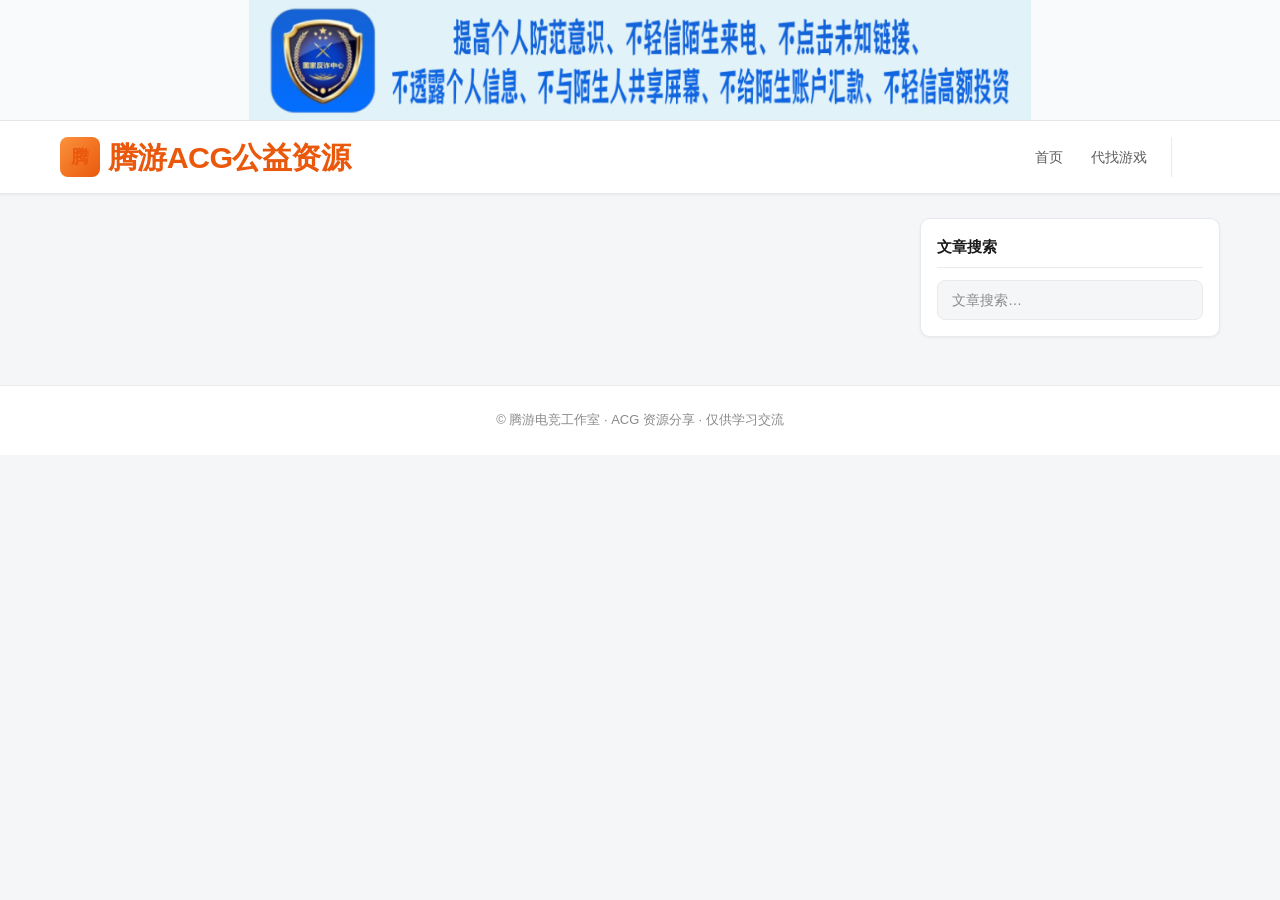
==== commit 4feda56e: "Add files via upload" ====
--- a/article.html
+++ b/article.html
@@ -30,6 +30,7 @@
     </aside>
   </div>
   <footer class="site-footer">© 腾游电竞工作室 · ACG 资源分享 · 仅供学习交流</footer>
+  <script src="js/config.js"></script>
   <script src="js/main.js"></script>
 </body>
 </html>
--- a/css/style.css
+++ b/css/style.css
@@ -1,2652 +1,2847 @@
-/* 腾游电竞工作室 · 全局样式 */
-:root {
-  --bg-page: #f5f6f8;
-  --bg-card: #ffffff;
-  --text-primary: #1a1a1a;
-  --text-secondary: #5c5c5c;
-  --text-muted: #8a8a8a;
-  --border: #e8eaed;
-  --link: #2563eb;
-  --link-hover: #1d4ed8;
-  --nav-hover: #f0f2f5;
-  --anti-fraud-bg: #e8f4fc;
-  --anti-fraud-text: #0b5cab;
-  --logo-orange: #ea580c;
-  --shadow: 0 1px 3px rgba(0, 0, 0, 0.06);
-  --radius: 10px;
-}
-
-[data-theme="dark"] {
-  --bg-page: #121418;
-  --bg-card: #1c1f26;
-  --text-primary: #f1f3f5;
-  --text-secondary: #b8bcc4;
-  --text-muted: #8b9099;
-  --border: #2d323c;
-  --link: #60a5fa;
-  --link-hover: #93c5fd;
-  --nav-hover: #2a2f3a;
-  --anti-fraud-bg: #1a2d3d;
-  --anti-fraud-text: #7dd3fc;
-  --shadow: 0 1px 3px rgba(0, 0, 0, 0.35);
-}
-
-*,
-*::before,
-*::after {
-  box-sizing: border-box;
-}
-
-html {
-  font-size: 16px;
-}
-
-body {
-  margin: 0;
-  font-family: "Segoe UI", "PingFang SC", "Hiragino Sans GB", "Microsoft YaHei",
-    "Helvetica Neue", Arial, sans-serif;
-  background: var(--bg-page);
-  color: var(--text-primary);
-  line-height: 1.6;
-  min-height: 100vh;
-}
-
-a {
-  color: var(--link);
-  text-decoration: none;
-}
-
-a:hover {
-  color: var(--link-hover);
-}
-
-img {
-  max-width: 100%;
-  height: auto;
-  display: block;
-}
-
-/* 反诈横幅 */
-.anti-fraud-banner {
-  display: flex;
-  justify-content: center;
-  align-items: center;
-  padding: 0;
-  background: #f8fafc;
-  border-bottom: 1px solid #e5e7eb;
-}
-
-[data-theme="dark"] .anti-fraud-banner {
-  background: #111827;
-  border-bottom-color: #1f2937;
-}
-
-.anti-fraud-banner img {
-  display: block;
-  width: min(100%, 1200px);
-  max-height: 120px;
-  object-fit: contain;
-  margin: 0 auto;
-}
-
-/* 顶栏 */
-.site-header {
-  background: var(--bg-card);
-  border-bottom: 1px solid var(--border);
-  position: sticky;
-  top: 0;
-  z-index: 100;
-  box-shadow: var(--shadow);
-}
-
-.site-header__inner {
-  max-width: 1200px;
-  margin: 0 auto;
-  padding: 0 20px;
-  min-height: 72px;
-  display: flex;
-  align-items: center;
-  justify-content: space-between;
-  gap: 16px;
-}
-
-.logo {
-  display: flex;
-  align-items: center;
-  gap: 8px;
-  color: var(--logo-orange);
-  font-weight: 800;
-  font-size: 1.9rem;
-  letter-spacing: -0.02em;
-  white-space: nowrap;
-  flex-shrink: 0;
-}
-
-.logo:hover {
-  color: #c2410c;
-}
-
-[data-theme="dark"] .logo:hover {
-  color: #fb923c;
-}
-
-.logo__icon {
-  width: 40px;
-  height: 40px;
-  background: linear-gradient(135deg, #fb923c, #ea580c);
-  border-radius: 8px;
-  display: flex;
-  align-items: center;
-  justify-content: center;
-  font-size: 18px;
-}
-
-.nav-main {
-  display: flex;
-  align-items: center;
-  gap: 4px;
-  flex-wrap: wrap;
-  justify-content: flex-end;
-}
-
-.nav-main a {
-  color: var(--text-secondary);
-  padding: 8px 12px;
-  border-radius: 6px;
-  font-size: 14px;
-  transition: background 0.15s, color 0.15s;
-}
-
-.nav-main a:hover,
-.nav-main a.is-active {
-  background: var(--nav-hover);
-  color: var(--link);
-}
-
-.nav-actions {
-  display: flex;
-  align-items: center;
-  gap: 4px;
-  margin-left: 8px;
-  padding-left: 8px;
-  border-left: 1px solid var(--border);
-}
-
-.nav-auth {
-  display: flex;
-  align-items: center;
-  gap: 2px;
-  margin-left: 6px;
-  padding-left: 10px;
-  border-left: 1px solid var(--border);
-}
-
-.nav-auth__sep {
-  color: var(--text-muted);
-  font-size: 13px;
-  user-select: none;
-  padding: 0 2px;
-}
-
-.nav-auth__link {
-  font-size: 14px;
-  font-weight: 600;
-  color: var(--text-secondary);
-  padding: 8px 10px;
-  border-radius: 6px;
-  transition: background 0.15s, color 0.15s;
-}
-
-.nav-auth__link:hover {
-  background: var(--nav-hover);
-  color: var(--link);
-}
-
-.nav-auth__link--active {
-  color: var(--link);
-  background: var(--nav-hover);
-}
-
-.icon-btn {
-  width: 40px;
-  height: 40px;
-  border: none;
-  background: transparent;
-  border-radius: 8px;
-  cursor: pointer;
-  color: var(--text-secondary);
-  display: flex;
-  align-items: center;
-  justify-content: center;
-  transition: background 0.15s, color 0.15s;
-}
-
-.icon-btn:hover {
-  background: var(--nav-hover);
-  color: var(--text-primary);
-}
-
-.icon-btn svg {
-  width: 22px;
-  height: 22px;
-}
-
-/* 主布局 */
-.layout-wrap {
-  max-width: 1200px;
-  margin: 0 auto;
-  padding: 24px 20px 48px;
-  display: grid;
-  grid-template-columns: 1fr 300px;
-  gap: 28px;
-  align-items: start;
-}
-
-@media (max-width: 960px) {
-  .layout-wrap {
-    grid-template-columns: 1fr;
-  }
-
-  .sidebar {
-    order: -1;
-  }
-}
-
-@media (max-width: 640px) {
-  .article-card {
-    grid-template-columns: 1fr;
-  }
-
-  .article-card__thumb {
-    width: 100%;
-    max-width: 100%;
-  }
-
-  .article-card__tags {
-    position: static;
-    justify-content: flex-start;
-    margin-bottom: 8px;
-  }
-
-  .article-card__title {
-    padding-right: 0;
-  }
-}
-
-/* 文章卡片列表 */
-.article-list {
-  display: flex;
-  flex-direction: column;
-  gap: 20px;
-}
-
-.home-post-tools {
-  display: flex;
-  flex-wrap: wrap;
-  align-items: center;
-  gap: 12px;
-  margin-bottom: 16px;
-}
-
-.home-post-tools__note {
-  font-size: 13px;
-  color: var(--text-muted);
-}
-
-.home-post-modal[hidden] {
-  display: none;
-}
-
-.home-post-modal {
-  position: fixed;
-  inset: 0;
-  z-index: 300;
-}
-
-.home-post-modal__overlay {
-  position: absolute;
-  inset: 0;
-  background: rgba(0, 0, 0, 0.45);
-}
-
-.home-post-modal__panel {
-  position: relative;
-  z-index: 1;
-  width: min(720px, calc(100vw - 32px));
-  max-height: calc(100vh - 32px);
-  overflow: auto;
-  margin: 16px auto;
-  padding: 22px;
-  border-radius: 14px;
-  background: var(--bg-card);
-  box-shadow: 0 18px 48px rgba(0, 0, 0, 0.25);
-}
-
-.home-post-modal__close {
-  position: absolute;
-  top: 12px;
-  right: 12px;
-  width: 34px;
-  height: 34px;
-  border: none;
-  border-radius: 50%;
-  background: var(--nav-hover);
-  color: var(--text-secondary);
-  cursor: pointer;
-  font-size: 18px;
-  line-height: 1;
-}
-
-.home-post-form--modal {
-  margin-bottom: 0;
-  padding: 0;
-  border: none;
-  background: transparent;
-}
-
-.home-post-tools__hint {
-  margin: 0;
-  font-size: 13px;
-  color: var(--text-muted);
-}
-
-.home-post-images {
-  display: flex;
-  flex-direction: column;
-  gap: 10px;
-  padding: 14px;
-  border: 1px dashed var(--border);
-  border-radius: 10px;
-  background: var(--bg-card);
-}
-
-.home-post-images__hint {
-  margin: 0;
-  font-size: 13px;
-  color: var(--text-muted);
-}
-
-.home-post-images__list,
-.home-post-videos__list {
-  display: flex;
-  flex-wrap: wrap;
-  gap: 10px;
-}
-
-.home-post-videos {
-  display: flex;
-  flex-direction: column;
-  gap: 10px;
-  padding: 14px;
-  border: 1px dashed var(--border);
-  border-radius: 10px;
-  background: var(--bg-card);
-}
-
-.home-post-videos__hint {
-  margin: 0;
-  font-size: 13px;
-  color: var(--text-muted);
-}
-
-.btn-primary--ghost {
-  background: transparent;
-  color: var(--link);
-  border: 1px solid var(--link);
-}
-
-.btn-primary--ghost:hover {
-  background: var(--nav-hover);
-}
-
-.home-post-image-item {
-  width: 120px;
-  border: 1px solid var(--border);
-  border-radius: 10px;
-  overflow: hidden;
-  background: var(--bg-page);
-  display: flex;
-  flex-direction: column;
-}
-
-.home-post-image-item img {
-  width: 100%;
-  aspect-ratio: 4 / 3;
-  object-fit: contain;
-  background: var(--bg-page);
-}
-
-.home-post-image-item__label {
-  margin: 0;
-  padding: 8px;
-  font-size: 12px;
-  color: var(--text-secondary);
-}
-
-.home-post-image-item__foot {
-  display: flex;
-  flex-direction: column;
-  gap: 8px;
-  padding: 0 8px 8px;
-}
-
-.home-post-image-item__remove {
-  border: 1px solid var(--border);
-  border-radius: 8px;
-  padding: 6px 8px;
-  background: var(--bg-card);
-  color: #dc2626;
-  cursor: pointer;
-  font-size: 12px;
-  font-weight: 700;
-}
-
-.home-post-form {
-  display: flex;
-  flex-direction: column;
-  gap: 14px;
-  margin-bottom: 22px;
-  padding: 18px;
-  border: 1px solid var(--border);
-  border-radius: var(--radius);
-  background: var(--bg-page);
-}
-
-.home-post-form label {
-  display: flex;
-  flex-direction: column;
-  gap: 6px;
-  font-size: 14px;
-  font-weight: 600;
-}
-
-.home-post-form input,
-.home-post-form textarea {
-  width: 100%;
-  padding: 10px 12px;
-  border: 1px solid var(--border);
-  border-radius: 8px;
-  background: var(--bg-card);
-  color: var(--text-primary);
-  font: inherit;
-}
-
-.home-post-form textarea {
-  min-height: 560px;
-  resize: vertical;
-}
-
-.rich-editor-toolbar {
-  display: flex;
-  flex-wrap: wrap;
-  gap: 8px;
-  margin-bottom: 10px;
-  padding: 10px;
-  border: 1px solid var(--border);
-  border-radius: 10px;
-  background: var(--bg-card);
-}
-
-.rich-editor-toolbar__hint {
-  width: 100%;
-  margin: 0;
-  font-size: 12px;
-  color: var(--text-muted);
-}
-
-.rich-editor-toolbar__hint {
-  width: 100%;
-  margin: 0;
-  font-size: 12px;
-  color: var(--text-muted);
-}
-
-.rich-editor-toolbar__btn,
-.rich-editor-toolbar__field {
-  display: inline-flex;
-  align-items: center;
-  gap: 6px;
-  padding: 6px 10px;
-  border: 1px solid var(--border);
-  border-radius: 8px;
-  background: var(--bg-page);
-  color: var(--text-secondary);
-  font-size: 13px;
-}
-
-.rich-editor-toolbar__btn[data-editor-command="formatBlock"] {
-  font-weight: 800;
-}
-
-.rich-editor-toolbar__btn {
-  cursor: pointer;
-}
-
-.rich-editor-toolbar__field input,
-.rich-editor-toolbar__field select {
-  border: none;
-  background: transparent;
-  color: inherit;
-}
-
-.rich-editor {
-  min-height: 240px;
-  padding: 14px;
-  border: 1px solid var(--border);
-  border-radius: 12px;
-  background: var(--bg-card);
-  color: var(--text-primary);
-  outline: none;
-  line-height: 1.8;
-}
-
-.rich-editor:empty::before {
-  content: attr(data-placeholder);
-  color: var(--text-muted);
-}
-
-.home-section-title {
-  margin: 0 0 10px;
-}
-
-.article-detail-panel {
-  margin-top: 22px;
-}
-
-.hot-rank {
-  display: flex;
-  flex-direction: column;
-  gap: 8px;
-}
-.hot-rank__item,
-.hot-rank__more,
-.ranking-row {
-  display: grid;
-  grid-template-columns: 28px 1fr auto;
-  gap: 10px;
-  align-items: center;
-  padding: 10px 12px;
-  border-radius: 8px;
-  background: var(--bg-page);
-  color: var(--text-primary);
-}
-.hot-rank__item:hover,
-.ranking-row:hover {
-  background: var(--nav-hover);
-}
-
-.hot-rank__item,
-.ranking-row {
-  text-decoration: none;
-}
-.hot-rank__num,
-.ranking-row__rank {
-  font-weight: 700;
-  color: var(--link);
-}
-.hot-rank__title,
-.ranking-row__title {
-  overflow: hidden;
-  text-overflow: ellipsis;
-  white-space: nowrap;
-}
-.hot-rank__heat,
-.ranking-row__heat {
-  color: var(--text-muted);
-  font-size: 12px;
-}
-.hot-rank__more {
-  display: inline-flex;
-  justify-content: center;
-  margin-top: 8px;
-}
-
-.article-breadcrumb,
-.breadcrumb {
-  display: flex;
-  align-items: center;
-  gap: 8px;
-  font-size: 13px;
-  color: var(--text-muted);
-  margin-bottom: 14px;
-  flex-wrap: wrap;
-}
-
-.article-breadcrumb a,
-.breadcrumb a {
-  color: var(--link);
-}
-
-.breadcrumb__sep {
-  color: var(--text-muted);
-}
-
-.breadcrumb__current {
-  color: var(--text-primary);
-  font-weight: 700;
-}
-
-.article-detail {
-  display: flex;
-  flex-direction: column;
-  gap: 16px;
-}
-
-.article-detail__header {
-  display: flex;
-  align-items: center;
-  gap: 10px;
-  flex-wrap: wrap;
-}
-
-.article-detail__title {
-  margin: 0;
-  font-size: 1.4rem;
-}
-
-.article-detail__meta {
-  font-size: 13px;
-  color: var(--text-muted);
-}
-
-.article-gallery {
-  display: grid;
-  grid-template-columns: repeat(auto-fit, minmax(220px, 1fr));
-  gap: 12px;
-}
-
-.article-gallery__item {
-  margin: 0;
-  padding: 10px;
-  border: 1px solid var(--border);
-  border-radius: 12px;
-  background: var(--bg-page);
-}
-
-.article-gallery__item img {
-  width: 100%;
-  height: auto;
-  max-height: 65vh;
-  object-fit: contain;
-  background: var(--bg-card);
-  border-radius: 10px;
-}
-
-.article-gallery__item figcaption {
-  margin-top: 8px;
-  font-size: 12px;
-  color: var(--text-muted);
-}
-
-.article-detail__actions {
-  display: flex;
-  gap: 10px;
-  flex-wrap: wrap;
-}
-
-.article-detail__nav {
-  display: flex;
-  gap: 10px;
-  flex-wrap: wrap;
-}
-
-.article-pin-badge {
-  display: inline-flex;
-  align-items: center;
-  padding: 4px 10px;
-  border-radius: 999px;
-  background: #dc2626;
-  color: #fff;
-  font-size: 12px;
-  font-weight: 700;
-}
-
-.article-manage-actions {
-  display: none;
-}
-
-.article-manage-btn {
-  border: 1px solid var(--link);
-  background: var(--bg-card);
-  color: var(--link);
-  border-radius: 8px;
-  padding: 8px 12px;
-  cursor: pointer;
-  font: inherit;
-  font-weight: 600;
-}
-
-.article-manage-btn:hover {
-  background: var(--nav-hover);
-}
-
-.article-manage-btn--danger {
-  border-color: #dc2626;
-  color: #dc2626;
-}
-
-.article-manage-btn--danger:hover {
-  background: #fef2f2;
-}
-
-.article-manage-btn--primary {
-  background: var(--link);
-  color: #fff;
-  border-color: var(--link);
-}
-
-.article-manage-btn--primary:hover {
-  background: var(--link-hover);
-  color: #fff;
-}
-
-.article-manage-btn--small {
-  padding: 6px 10px;
-  font-size: 12px;
-  border-radius: 999px;
-}
-
-.article-edit-images {
-  display: flex;
-  flex-direction: column;
-  gap: 12px;
-  padding: 14px;
-  border: 1px solid var(--border);
-  border-radius: 12px;
-  background: var(--bg-page);
-}
-
-.article-edit-images__head {
-  display: flex;
-  justify-content: space-between;
-  gap: 10px;
-  align-items: center;
-  flex-wrap: wrap;
-  color: var(--text-primary);
-}
-
-.article-edit-images__tip {
-  font-size: 12px;
-  color: var(--text-muted);
-}
-
-.article-edit-images__empty {
-  margin: 0;
-  font-size: 13px;
-  color: var(--text-muted);
-}
-
-.article-edit-images__list {
-  display: flex;
-  flex-direction: column;
-  gap: 12px;
-}
-
-.article-edit-image-item {
-  display: grid;
-  grid-template-columns: 120px 1fr;
-  gap: 12px;
-  padding: 10px;
-  border: 1px solid var(--border);
-  border-radius: 12px;
-  background: var(--bg-card);
-}
-
-.article-edit-image-item--active {
-  border-color: var(--link);
-  box-shadow: 0 0 0 1px rgba(37, 99, 235, 0.15);
-}
-
-.article-edit-image-item img {
-  width: 100%;
-  height: 90px;
-  object-fit: cover;
-  border-radius: 10px;
-  background: var(--bg-page);
-}
-
-.home-post-image-item img {
-  width: 100%;
-  height: 100%;
-  object-fit: cover;
-}
-
-.article-edit-image-item__body {
-  min-width: 0;
-  display: flex;
-  flex-direction: column;
-  gap: 10px;
-}
-
-.article-edit-image-item__meta {
-  display: flex;
-  flex-direction: column;
-  gap: 4px;
-  min-width: 0;
-}
-
-.article-edit-image-item__meta span {
-  font-weight: 700;
-  color: var(--text-primary);
-}
-
-.article-edit-image-item__meta code {
-  display: block;
-  padding: 6px 8px;
-  border-radius: 8px;
-  background: var(--bg-page);
-  color: var(--text-secondary);
-  font-size: 12px;
-  overflow: hidden;
-  text-overflow: ellipsis;
-  white-space: nowrap;
-}
-
-.article-edit-image-item__actions {
-  display: flex;
-  flex-wrap: wrap;
-  gap: 8px;
-}
-
-.article-like-btn {
-  border: 1px solid var(--border);
-  background: var(--bg-card);
-  color: var(--text-secondary);
-  border-radius: 8px;
-  padding: 8px 12px;
-  cursor: pointer;
-}
-
-.article-like-btn:hover {
-  background: var(--nav-hover);
-}
-
-.article-like-count,
-.article-comment-count {
-  font-size: 13px;
-  color: var(--text-muted);
-}
-
-.article-edit-modal[hidden] {
-  display: none;
-}
-
-.article-edit-modal {
-  position: fixed;
-  inset: 0;
-  z-index: 400;
-}
-
-.article-edit-modal__overlay {
-  position: absolute;
-  inset: 0;
-  background: rgba(0, 0, 0, 0.45);
-}
-
-.article-edit-modal__panel {
-  position: relative;
-  z-index: 1;
-  width: min(760px, calc(100vw - 32px));
-  max-height: calc(100vh - 48px);
-  overflow: auto;
-  margin: 24px auto;
-  padding: 22px;
-  border-radius: 16px;
-  background: var(--bg-card);
-  box-shadow: 0 18px 48px rgba(0, 0, 0, 0.25);
-}
-
-.article-edit-modal__status {
-  margin: 0 0 14px;
-  padding: 10px 12px;
-  border-radius: 10px;
-  font-size: 14px;
-  font-weight: 700;
-  background: var(--nav-hover);
-  color: var(--text-primary);
-}
-
-.article-edit-modal__status[data-status-kind="success"] {
-  background: #dcfce7;
-  color: #166534;
-}
-
-.article-edit-modal__status[data-status-kind="error"] {
-  background: #fee2e2;
-  color: #b91c1c;
-}
-
-.article-edit-modal__status[data-status-kind="info"] {
-  background: #e0f2fe;
-  color: #075985;
-}
-
-.article-edit-modal__close {
-  position: absolute;
-  top: 12px;
-  right: 12px;
-  width: 34px;
-  height: 34px;
-  border: none;
-  border-radius: 50%;
-  background: var(--nav-hover);
-  color: var(--text-secondary);
-  cursor: pointer;
-  font-size: 18px;
-  z-index: 2;
-}
-
-.article-edit-form {
-  display: flex;
-  flex-direction: column;
-  gap: 14px;
-}
-
-.article-edit-form label {
-  display: flex;
-  flex-direction: column;
-  gap: 6px;
-  font-weight: 700;
-  color: var(--text-primary);
-}
-
-.article-edit-form input,
-.article-edit-form textarea {
-  width: 100%;
-  padding: 10px 12px;
-  border: 1px solid var(--border);
-  border-radius: 10px;
-  background: var(--bg-page);
-  color: var(--text-primary);
-  font: inherit;
-}
-
-.article-edit-form textarea {
-  min-height: 320px;
-  resize: vertical;
-}
-
-.article-edit-form__actions {
-  display: flex;
-  gap: 10px;
-  flex-wrap: wrap;
-  justify-content: flex-end;
-}
-
-.article-card {
-  background: var(--bg-card);
-  border: 1px solid var(--border);
-  border-radius: var(--radius);
-  padding: 18px;
-  display: grid;
-  grid-template-columns: minmax(160px, 240px) 1fr;
-  gap: 18px;
-  box-shadow: var(--shadow);
-  transition: box-shadow 0.2s, border-color 0.2s;
-}
-
-.article-card:hover {
-  box-shadow: 0 4px 14px rgba(0, 0, 0, 0.08);
-  border-color: #dbeafe;
-}
-
-[data-theme="dark"] .article-card:hover {
-  border-color: #334155;
-  box-shadow: 0 4px 14px rgba(0, 0, 0, 0.25);
-}
-
-.article-card__thumb {
-  border-radius: 8px;
-  overflow: hidden;
-  aspect-ratio: 1 / 1;
-  background: linear-gradient(145deg, #e0e7ff, #fce7f3);
-  display: flex;
-  align-items: center;
-  justify-content: center;
-}
-
-.article-card__thumb img {
-  width: 100%;
-  height: 100%;
-  object-fit: contain;
-  background: var(--bg-page);
-}
-
-.article-card__body {
-  position: relative;
-  min-width: 0;
-  display: flex;
-  flex-direction: column;
-  gap: 10px;
-  min-height: 100%;
-}
-
-.article-card__head {
-  display: flex;
-  justify-content: space-between;
-  gap: 10px;
-  align-items: flex-start;
-}
-
-.article-card__title {
-  margin: 0;
-  font-size: clamp(1.08rem, 1.35vw, 1.22rem);
-  font-weight: 800;
-  color: var(--text-primary);
-  line-height: 1.32;
-}
-
-.article-card__excerpt--home {
-  margin-top: 2px;
-}
-
-.article-card__actions {
-  display: flex;
-  gap: 8px;
-  flex-wrap: wrap;
-  justify-content: flex-end;
-}
-
-.article-card__manage-btn {
-  padding: 6px 10px;
-  border: 1px solid var(--border);
-  border-radius: 999px;
-  background: var(--bg-page);
-  color: var(--text-secondary);
-  cursor: pointer;
-  font-size: 12px;
-  font-weight: 700;
-}
-
-.article-card__manage-btn--danger {
-  color: #dc2626;
-}
-
-.article-card__head {
-  display: flex;
-  justify-content: space-between;
-  align-items: flex-start;
-  gap: 12px;
-}
-
-.article-card__title {
-  margin: 0;
-  font-size: clamp(1rem, 1.2vw, 1.12rem);
-  line-height: 1.35;
-}
-
-.article-card__title a {
-  color: inherit;
-}
-
-.article-card__title a:hover {
-  color: var(--link);
-}
-
-.article-card__tags {
-  position: absolute;
-  top: 0;
-  right: 0;
-  display: flex;
-  flex-wrap: wrap;
-  gap: 6px;
-  justify-content: flex-end;
-}
-
-.tag {
-  font-size: 11px;
-  font-weight: 700;
-  padding: 3px 10px;
-  border-radius: 999px;
-  color: #fff;
-}
-
-.tag--pin {
-  background: #dc2626;
-}
-
-.tag--notice {
-  background: #2563eb;
-}
-
-.tag--game {
-  background: #16a34a;
-}
-
-.article-card__title {
-  margin: 0;
-  font-size: clamp(1rem, 1.2vw, 1.12rem);
-  font-weight: 700;
-  color: var(--text-primary);
-  line-height: 1.35;
-}
-
-.article-card__head {
-  display: flex;
-  justify-content: space-between;
-  gap: 10px;
-  align-items: flex-start;
-}
-
-.article-card__actions {
-  display: flex;
-  gap: 8px;
-  flex-wrap: wrap;
-  justify-content: flex-end;
-}
-
-.article-card__manage-btn {
-  padding: 6px 10px;
-  border: 1px solid var(--border);
-  border-radius: 999px;
-  background: var(--bg-page);
-  color: var(--text-secondary);
-  cursor: pointer;
-  font-size: 12px;
-  font-weight: 700;
-}
-
-
-
-.article-card__manage-btn--danger {
-  color: #dc2626;
-}
-
-.article-card__excerpt--home {
-  margin: 0;
-  font-size: clamp(0.76rem, 0.95vw, 0.88rem);
-  color: var(--text-secondary);
-  line-height: 1.7;
-  overflow: visible;
-}
-
-.article-card__excerpt--plain {
-  white-space: normal;
-  word-break: break-word;
-  overflow-wrap: anywhere;
-}
-
-.article-card__excerpt--rich {
-  font-size: clamp(0.74rem, 0.9vw, 0.84rem);
-  line-height: 1.55;
-  color: var(--text-secondary);
-  max-height: 3.1em;
-  overflow: hidden;
-  display: block;
-}
-
-.article-card__excerpt-fallback {
-  color: var(--text-muted);
-}
-
-.article-card__excerpt--rich p,
-.article-card__excerpt--rich div,
-.article-card__excerpt--rich blockquote,
-.article-card__excerpt--rich h1,
-.article-card__excerpt--rich h2,
-.article-card__excerpt--rich h3,
-.article-card__excerpt--rich ul,
-.article-card__excerpt--rich ol {
-  margin: 0;
-}
-
-.article-card__excerpt--rich * {
-  max-width: 100%;
-}
-
-.article-card__excerpt--rich {
-  white-space: normal;
-  display: -webkit-box;
-  -webkit-line-clamp: 2;
-  -webkit-box-orient: vertical;
-  overflow: hidden;
-}
-
-.article-card__title a {
-  color: inherit;
-}
-
-.article-card__title a:hover {
-  color: var(--link);
-}
-
-.article-card__excerpt {
-  margin: 0 0 12px;
-  font-size: 14px;
-  color: var(--text-secondary);
-  display: -webkit-box;
-  -webkit-line-clamp: 2;
-  -webkit-box-orient: vertical;
-  overflow: hidden;
-}
-
-.article-card__meta {
-  display: flex;
-  flex-wrap: wrap;
-  gap: 14px;
-  font-size: 13px;
-  color: var(--text-muted);
-}
-
-.article-card__footer {
-  display: flex;
-  align-items: flex-end;
-  justify-content: space-between;
-  gap: 12px;
-  margin-top: auto;
-  padding-top: 14px;
-  flex-wrap: wrap;
-}
-
-.article-card__footer--bottom {
-  margin-top: auto;
-  padding-top: 14px;
-}
-
-.article-card__footer-right {
-  display: flex;
-  align-items: center;
-  gap: 10px;
-  margin-left: auto;
-}
-
-.article-card__manage-actions--bottom {
-  order: 2;
-  margin-left: 0;
-}
-
-.article-card__meta--bottom {
-  justify-content: flex-start;
-  margin-top: 0;
-}
-
-.article-edit-modal__panel {
-  position: relative;
-  z-index: 1;
-  width: min(760px, calc(100vw - 32px));
-  margin: 24px auto;
-  padding: 22px;
-  border-radius: 16px;
-  background: var(--bg-card);
-  box-shadow: 0 18px 48px rgba(0, 0, 0, 0.25);
-}
-
-.article-edit-modal__panel .article-edit-form {
-  display: flex;
-  flex-direction: column;
-  gap: 14px;
-}
-
-.article-edit-modal__panel .article-edit-form label {
-  display: flex;
-  flex-direction: column;
-  gap: 6px;
-  font-weight: 700;
-  color: var(--text-primary);
-}
-
-.article-edit-modal__panel .article-edit-form input,
-.article-edit-modal__panel .article-edit-form textarea {
-  width: 100%;
-  padding: 10px 12px;
-  border: 1px solid var(--border);
-  border-radius: 10px;
-  background: var(--bg-page);
-  color: var(--text-primary);
-  font: inherit;
-}
-
-.article-edit-modal__panel .article-edit-form textarea {
-  min-height: 320px;
-  resize: vertical;
-}
-
-.article-edit-modal__panel--home,
-.article-edit-modal__panel--home .article-card__body {
-  width: min(860px, calc(100vw - 32px));
-  max-height: calc(100vh - 48px);
-  overflow: auto;
-}
-
-.article-edit-modal__panel--home .article-card {
-  grid-template-columns: 180px 1fr;
-}
-
-.article-edit-modal__panel--home .article-card__manage-actions {
-  opacity: 1;
-  transform: none;
-}
-
-.article-edit-modal__panel--home .article-card__footer {
-  justify-content: space-between;
-}
-
-.article-card__manage-actions {
-  display: flex;
-  gap: 8px;
-  flex-wrap: wrap;
-  opacity: 0;
-  transform: translateY(4px);
-  transition: opacity 0.16s ease, transform 0.16s ease;
-}
-
-.article-card__manage-actions--bottom {
-  opacity: 1;
-  transform: none;
-}
-
-.article-card:hover .article-card__manage-actions {
-  opacity: 1;
-  transform: translateY(0);
-}
-
-.article-card__manage-actions--right {
-  margin-left: 0;
-}
-
-.article-card__footer .board-post__like-btn {
-  margin-left: 0;
-}
-
-.article-card__footer-right {
-  display: flex;
-  align-items: center;
-  gap: 8px;
-  margin-left: auto;
-}
-
-.article-card__meta--bottom {
-  justify-content: flex-end;
-  margin-top: 8px;
-}
-
-.board-post__like-btn {
-  border: 1px solid var(--border);
-  background: var(--bg-card);
-  color: var(--text-secondary);
-  border-radius: 999px;
-  padding: 8px 12px;
-  cursor: pointer;
-  transition: transform 0.18s ease, box-shadow 0.18s ease, background 0.18s ease;
-}
-
-.like-bounce {
-  animation: likeBounce 0.42s ease;
-}
-
-@keyframes likeBounce {
-  0% { transform: scale(1); }
-  35% { transform: scale(1.16); box-shadow: 0 8px 18px rgba(37, 99, 235, 0.18); }
-  100% { transform: scale(1); }
-}
-
-/* 侧边栏 */
-.sidebar {
-  display: flex;
-  flex-direction: column;
-  gap: 20px;
-}
-
-.sidebar-block {
-  background: var(--bg-card);
-  border: 1px solid var(--border);
-  border-radius: var(--radius);
-  padding: 16px;
-  box-shadow: var(--shadow);
-}
-
-.sidebar-block__title {
-  margin: 0 0 12px;
-  font-size: 15px;
-  font-weight: 700;
-  color: var(--text-primary);
-  padding-bottom: 8px;
-  border-bottom: 1px solid var(--border);
-}
-
-.search-box {
-  display: flex;
-  align-items: center;
-  gap: 10px;
-  background: var(--bg-page);
-  border: 1px solid var(--border);
-  border-radius: 8px;
-  padding: 10px 12px;
-}
-
-.search-box--inline input {
-  flex: 1;
-}
-
-.search-confirm-btn {
-  white-space: nowrap;
-}
-
-.search-suggest-panel {
-  position: absolute;
-  left: 0;
-  right: 0;
-  top: calc(100% + 8px);
-  z-index: 80;
-  background: var(--bg-card);
-  border: 1px solid var(--border);
-  border-radius: 12px;
-  box-shadow: 0 16px 40px rgba(0, 0, 0, 0.12);
-  padding: 6px;
-  display: flex;
-  flex-direction: column;
-  gap: 6px;
-  max-height: 320px;
-  overflow: auto;
-}
-
-.search-suggest-item {
-  display: grid;
-  grid-template-columns: 52px 1fr;
-  gap: 10px;
-  align-items: center;
-  width: 100%;
-  padding: 8px;
-  border: none;
-  border-radius: 10px;
-  background: transparent;
-  cursor: pointer;
-  text-align: left;
-}
-
-.search-suggest-item:hover {
-  background: var(--nav-hover);
-}
-
-.search-suggest-item__thumb {
-  width: 52px;
-  height: 52px;
-  object-fit: cover;
-  border-radius: 8px;
-  background: var(--bg-page);
-}
-
-.search-suggest-item__body {
-  display: flex;
-  flex-direction: column;
-  gap: 4px;
-  min-width: 0;
-}
-
-.search-suggest-item__title {
-  font-size: 14px;
-  font-weight: 700;
-  color: var(--text-primary);
-  white-space: nowrap;
-  overflow: hidden;
-  text-overflow: ellipsis;
-}
-
-.search-suggest-item__meta {
-  font-size: 12px;
-  color: var(--text-muted);
-}
-
-.search-history {
-  margin-top: 12px;
-  padding: 12px;
-  border: 1px solid var(--border);
-  border-radius: 12px;
-  background: var(--bg-card);
-}
-
-.search-history__head {
-  display: flex;
-  align-items: center;
-  justify-content: space-between;
-  gap: 10px;
-  font-size: 13px;
-  font-weight: 700;
-  color: var(--text-primary);
-  margin-bottom: 10px;
-}
-
-.search-history__clear {
-  border: none;
-  background: transparent;
-  color: var(--link);
-  cursor: pointer;
-  font-size: 13px;
-}
-
-.search-history__list {
-  display: flex;
-  flex-wrap: wrap;
-  gap: 8px;
-}
-
-.search-history__item {
-  border: 1px solid var(--border);
-  background: var(--bg-page);
-  border-radius: 999px;
-  padding: 6px 12px;
-  cursor: pointer;
-  color: var(--text-secondary);
-}
-
-.search-history__empty {
-  margin: 0;
-  color: var(--text-muted);
-  font-size: 13px;
-}
-
-.search-history {
-  margin-top: 12px;
-  padding: 12px;
-  border: 1px solid var(--border);
-  border-radius: 10px;
-  background: var(--bg-page);
-}
-
-.search-history__head {
-  display: flex;
-  align-items: center;
-  justify-content: space-between;
-  gap: 12px;
-  margin-bottom: 10px;
-  font-size: 13px;
-  font-weight: 700;
-  color: var(--text-primary);
-}
-
-.search-history__clear {
-  border: none;
-  background: transparent;
-  color: var(--link);
-  cursor: pointer;
-  font-size: 13px;
-  padding: 0;
-}
-
-.search-history__list {
-  display: flex;
-  flex-wrap: wrap;
-  gap: 8px;
-}
-
-.search-history__item {
-  display: inline-flex;
-  align-items: center;
-  gap: 8px;
-  padding: 6px 10px;
-  border-radius: 999px;
-  background: var(--bg-card);
-  border: 1px solid var(--border);
-  color: var(--text-secondary);
-  cursor: pointer;
-  font-size: 13px;
-}
-
-.search-suggest-panel {
-  position: absolute;
-  z-index: 120;
-  margin-top: 4px;
-  width: 100%;
-  max-height: 240px;
-  overflow: auto;
-  border: 1px solid var(--border);
-  border-radius: 10px;
-  background: var(--bg-card);
-  box-shadow: var(--shadow);
-}
-
-.search-suggest-section {
-  padding: 8px;
-  border-bottom: 1px solid var(--border);
-}
-
-.search-suggest-section:last-child {
-  border-bottom: none;
-}
-
-.search-suggest-section__title {
-  margin: 0 0 8px;
-  font-size: 12px;
-  font-weight: 700;
-  color: var(--text-muted);
-  letter-spacing: 0.04em;
-}
-
-.search-suggest-item {
-  display: grid;
-  grid-template-columns: 52px 1fr;
-  gap: 10px;
-  align-items: center;
-  width: 100%;
-  padding: 8px;
-  border: none;
-  border-radius: 10px;
-  background: transparent;
-  cursor: pointer;
-  text-align: left;
-}
-
-.search-suggest-item:hover {
-  background: var(--nav-hover);
-}
-
-.search-suggest-item__thumb {
-  width: 52px;
-  height: 52px;
-  object-fit: cover;
-  border-radius: 8px;
-  background: var(--bg-page);
-}
-
-.search-suggest-item__body {
-  display: flex;
-  flex-direction: column;
-  gap: 4px;
-  min-width: 0;
-}
-
-.search-suggest-item__title {
-  font-size: 14px;
-  font-weight: 700;
-  color: var(--text-primary);
-  white-space: nowrap;
-  overflow: hidden;
-  text-overflow: ellipsis;
-}
-
-.search-suggest-item__meta {
-  font-size: 12px;
-  color: var(--text-muted);
-}
-
-.search-history {
-  margin-top: 12px;
-  border: 1px solid var(--border);
-  border-radius: 12px;
-  overflow: hidden;
-  background: var(--bg-card);
-  box-shadow: var(--shadow);
-}
-
-.search-history__head {
-  display: flex;
-  align-items: center;
-  justify-content: space-between;
-  gap: 12px;
-  padding: 10px 12px;
-  border-bottom: 1px solid var(--border);
-  font-size: 13px;
-  font-weight: 700;
-  color: var(--text-primary);
-}
-
-.search-history__clear {
-  border: none;
-  background: transparent;
-  color: var(--link);
-  cursor: pointer;
-  font-size: 13px;
-  font-weight: 700;
-}
-
-.search-history__list {
-  display: flex;
-  flex-wrap: wrap;
-  gap: 8px;
-  padding: 10px 12px 12px;
-}
-
-.search-history__empty {
-  margin: 0;
-  padding: 12px;
-  color: var(--text-muted);
-  font-size: 13px;
-}
-
-.search-history__item {
-  display: inline-flex;
-  align-items: center;
-  gap: 8px;
-  padding: 6px 10px;
-  border-radius: 999px;
-  background: var(--bg-page);
-  border: 1px solid var(--border);
-  color: var(--text-secondary);
-  cursor: pointer;
-  font-size: 13px;
-}
-
-.search-history__head {
-  margin-bottom: 8px;
-  font-size: 13px;
-  font-weight: 700;
-  color: var(--text-secondary);
-}
-
-.search-history__list {
-  max-height: 180px;
-  overflow-y: auto;
-  display: flex;
-  flex-direction: column;
-  gap: 6px;
-}
-
-.search-history__item {
-  border: 1px solid var(--border);
-  background: var(--bg-card);
-  color: var(--text-secondary);
-  border-radius: 8px;
-  padding: 8px 10px;
-  text-align: left;
-  cursor: pointer;
-}
-
-.search-history__item:hover {
-  background: var(--nav-hover);
-  color: var(--text-primary);
-}
-
-.search-history__empty {
-  margin: 0;
-  font-size: 13px;
-  color: var(--text-muted);
-}
-
-.search-box svg {
-  flex-shrink: 0;
-  color: var(--text-muted);
-}
-
-.search-box input {
-  flex: 1;
-  border: none;
-  background: transparent;
-  font-size: 14px;
-  color: var(--text-primary);
-  outline: none;
-}
-
-.search-box input::placeholder {
-  color: var(--text-muted);
-}
-
-.notice-text {
-  margin: 0;
-  font-size: 13px;
-  color: var(--text-secondary);
-  line-height: 1.65;
-}
-
-.hitokoto {
-  font-size: 14px;
-  color: var(--text-secondary);
-  font-style: italic;
-  line-height: 1.7;
-}
-
-.hitokoto cite {
-  display: block;
-  margin-top: 8px;
-  font-style: normal;
-  font-size: 12px;
-  color: var(--text-muted);
-}
-
-.tag-cloud {
-  display: flex;
-  flex-wrap: wrap;
-  gap: 8px;
-}
-
-.tag-cloud a {
-  display: inline-block;
-  padding: 6px 12px;
-  border-radius: 999px;
-  font-size: 12px;
-  font-weight: 600;
-  color: #fff;
-  transition: transform 0.15s, opacity 0.15s;
-}
-
-.tag-cloud a:hover {
-  transform: translateY(-1px);
-  opacity: 0.92;
-}
-
-.tc-1 {
-  background: #e11d48;
-}
-.tc-2 {
-  background: #2563eb;
-}
-.tc-3 {
-  background: #16a34a;
-}
-.tc-4 {
-  background: #ea580c;
-}
-.tc-5 {
-  background: #db2777;
-}
-.tc-6 {
-  background: #7c3aed;
-}
-.tc-7 {
-  background: #0d9488;
-}
-.tc-8 {
-  background: #ca8a04;
-}
-
-/* 内页通用 */
-.page-hero {
-  background: var(--bg-card);
-  border: 1px solid var(--border);
-  border-radius: var(--radius);
-  padding: 28px;
-  margin-bottom: 24px;
-  box-shadow: var(--shadow);
-}
-
-.page-hero h1 {
-  margin: 0 0 10px;
-  font-size: 1.5rem;
-  color: var(--text-primary);
-}
-
-.page-hero p {
-  margin: 0;
-  color: var(--text-secondary);
-  font-size: 15px;
-}
-
-.content-section {
-  background: var(--bg-card);
-  border: 1px solid var(--border);
-  border-radius: var(--radius);
-  padding: 22px;
-  box-shadow: var(--shadow);
-}
-
-.content-section h2 {
-  margin: 0 0 14px;
-  font-size: 1.1rem;
-  color: var(--link);
-}
-
-.content-section p,
-.content-section li {
-  color: var(--text-secondary);
-  font-size: 14px;
-}
-
-.faq-content {
-  display: flex;
-  flex-direction: column;
-  gap: 18px;
-}
-
-.faq-item {
-  padding-bottom: 18px;
-  border-bottom: 1px solid var(--border);
-}
-
-.faq-item:last-child {
-  padding-bottom: 0;
-  border-bottom: none;
-}
-
-.faq-q {
-  color: #ec4899;
-  font-size: 1.2em;
-  font-weight: 800;
-}
-
-.faq-a {
-  color: #2563eb;
-  font-size: 1em;
-  font-weight: 600;
-}
-
-.donate-content {
-  display: flex;
-  flex-direction: column;
-  gap: 18px;
-  font-size: 16px;
-  color: var(--text-primary);
-}
-
-.donate-hero-card,
-.donate-card {
-  padding: 18px 18px 16px;
-  border-radius: 14px;
-  border: 1px solid transparent;
-}
-
-.donate-hero-card h2,
-.donate-card h3 {
-  margin: 0 0 10px;
-  font-size: 1.3rem;
-  font-weight: 900;
-}
-
-.donate-hero-card p,
-.donate-card p,
-.donate-card li {
-  margin: 0;
-  line-height: 1.8;
-  font-size: 16px;
-  color: rgba(0, 0, 0, 0.82);
-}
-
-[data-theme="dark"] .donate-hero-card p,
-[data-theme="dark"] .donate-card p,
-[data-theme="dark"] .donate-card li {
-  color: rgba(255, 255, 255, 0.92);
-}
-
-.donate-grid {
-  display: grid;
-  grid-template-columns: repeat(auto-fit, minmax(280px, 1fr));
-  gap: 16px;
-}
-
-.donate-card--pink {
-  background: linear-gradient(135deg, #fff1f2, #ffe4e6);
-  border-color: #f9a8d4;
-  color: #9f1239;
-}
-
-.donate-card--blue {
-  background: linear-gradient(135deg, #eff6ff, #dbeafe);
-  border-color: #93c5fd;
-  color: #1d4ed8;
-}
-
-.donate-card--green {
-  background: linear-gradient(135deg, #ecfdf5, #d1fae5);
-  border-color: #86efac;
-  color: #047857;
-}
-
-.donate-card--gold {
-  background: linear-gradient(135deg, #fffbeb, #fef3c7);
-  border-color: #fbbf24;
-}
-
-.donate-card--purple {
-  background: linear-gradient(135deg, #f5f3ff, #ede9fe);
-  border-color: #c4b5fd;
-  color: #6d28d9;
-}
-
-.donate-card--gray {
-  background: linear-gradient(135deg, #f8fafc, #eef2ff);
-  border-color: #cbd5e1;
-  color: #334155;
-}
-
-.donate-qr {
-  display: flex;
-  flex-direction: column;
-  gap: 12px;
-  align-items: center;
-  text-align: center;
-}
-
-.donate-qr__title {
-  font-weight: 800;
-}
-
-.donate-qr__open {
-  display: inline-flex;
-  align-items: center;
-  justify-content: center;
-  padding: 10px 16px;
-  border-radius: 999px;
-  background: var(--link);
-  color: #fff;
-  font-weight: 700;
-}
-
-.donate-qr__open:hover {
-  background: var(--link-hover);
-  color: #fff;
-}
-
-.donate-qr img {
-  width: min(100%, 420px);
-  border-radius: 14px;
-  box-shadow: var(--shadow);
-}
-
-.donate-qr__open img {
-  width: min(100%, 360px);
-  border-radius: 14px;
-  box-shadow: var(--shadow);
-}
-
-.donate-qr__open-link {
-  color: var(--link);
-  font-weight: 700;
-}
-
-.donate-qr-page {
-  display: flex;
-  flex-direction: column;
-  align-items: center;
-  gap: 16px;
-}
-
-.donate-qr-page__link {
-  display: inline-flex;
-  justify-content: center;
-}
-
-.donate-qr-page__img {
-  width: min(100%, 520px);
-  border-radius: 16px;
-  box-shadow: var(--shadow);
-  background: #fff;
-}
-
-.donate-qr-page__hint {
-  margin: 0;
-  color: var(--text-muted);
-  font-size: 13px;
-}
-
-.content-section ul {
-  padding-left: 1.2em;
-}
-
-.content-section li + li {
-  margin-top: 8px;
-}
-
-.auth-panel {
-  max-width: 420px;
-}
-
-.auth-form {
-  display: flex;
-  flex-direction: column;
-  gap: 16px;
-}
-
-.auth-form label {
-  display: flex;
-  flex-direction: column;
-  gap: 6px;
-  font-size: 14px;
-  font-weight: 600;
-  color: var(--text-primary);
-}
-
-.auth-form input[type="text"],
-.auth-form input[type="email"],
-.auth-form input[type="password"] {
-  width: 100%;
-  padding: 10px 12px;
-  font-size: 14px;
-  border: 1px solid var(--border);
-  border-radius: 8px;
-  background: var(--bg-page);
-  color: var(--text-primary);
-  outline: none;
-  transition: border-color 0.15s;
-}
-
-.auth-form input:focus {
-  border-color: var(--link);
-}
-
-.auth-form__check,
-.auth-form__checkline {
-  display: flex;
-  flex-direction: row !important;
-  align-items: center;
-  gap: 8px !important;
-  font-weight: 500 !important;
-  color: var(--text-secondary) !important;
-}
-
-.auth-form__check input,
-.auth-form__checkline input {
-  width: auto;
-}
-
-.btn-primary {
-  display: inline-flex;
-  align-items: center;
-  justify-content: center;
-  padding: 10px 18px;
-  font-size: 15px;
-  font-weight: 600;
-  color: #fff;
-  background: var(--link);
-  border: none;
-  border-radius: 8px;
-  cursor: pointer;
-  transition: background 0.15s, opacity 0.15s;
-}
-
-.btn-primary:hover {
-  background: var(--link-hover);
-}
-
-.btn-primary--ghost {
-  background: transparent;
-  color: var(--link);
-  border: 1px solid var(--link);
-}
-
-.btn-primary--ghost:hover {
-  background: var(--nav-hover);
-  color: var(--link-hover);
-}
-
-.donate-content {
-  display: flex;
-  flex-direction: column;
-  gap: 14px;
-}
-
-.donate-content h2 {
-  margin: 0;
-}
-
-.donate-content p,
-.donate-content li {
-  line-height: 1.75;
-}
-
-.donate-content hr {
-  width: 100%;
-  border: none;
-  border-top: 1px solid var(--border);
-  margin: 6px 0;
-}
-
-.donate-qr {
-  display: flex;
-  flex-direction: column;
-  align-items: center;
-  gap: 10px;
-  padding: 16px;
-  border: 1px solid var(--border);
-  border-radius: 12px;
-  background: var(--bg-page);
-}
-
-.donate-qr__title {
-  margin: 0;
-  font-weight: 700;
-  color: var(--text-primary);
-}
-
-.donate-qr img {
-  width: min(100%, 360px);
-  border-radius: 12px;
-  border: 1px solid var(--border);
-}
-
-.auth-form__foot {
-  margin: 0;
-  font-size: 14px;
-  color: var(--text-secondary);
-}
-
-.auth-form__hint {
-  margin: -8px 0 0;
-  font-size: 13px;
-  color: var(--text-muted);
-}
-
-/* 代找游戏 · 发帖评论区 */
-.board-intro {
-  margin: 0 0 20px;
-  font-size: 14px;
-  color: var(--text-secondary);
-  line-height: 1.65;
-}
-
-.board-intro code {
-  font-size: 0.9em;
-  padding: 1px 6px;
-  border-radius: 4px;
-  background: var(--nav-hover);
-  color: var(--text-primary);
-}
-
-.board-session-wrap {
-  margin-bottom: 16px;
-}
-
-.board-session {
-  margin: 0;
-  padding: 12px 14px;
-  border-radius: 8px;
-  font-size: 14px;
-  border: 1px solid var(--border);
-}
-
-.board-session--in {
-  background: #eff6ff;
-  color: var(--text-secondary);
-}
-
-[data-theme="dark"] .board-session--in {
-  background: #1e3a5f;
-  color: var(--text-secondary);
-}
-
-.board-session--out {
-  background: var(--bg-page);
-  color: var(--text-secondary);
-}
-
-.board-session__name {
-  color: var(--text-primary);
-}
-
-.board-session__logout {
-  margin-left: 10px;
-  padding: 4px 10px;
-  font-size: 13px;
-  border: 1px solid var(--border);
-  border-radius: 6px;
-  background: var(--bg-card);
-  color: var(--text-secondary);
-  cursor: pointer;
-}
-
-.board-session__logout:hover {
-  background: var(--nav-hover);
-  color: var(--link);
-}
-
-.board-guest-note {
-  margin: 0 0 16px;
-  padding: 12px 14px;
-  font-size: 14px;
-  color: var(--text-secondary);
-  background: var(--bg-page);
-  border-radius: 8px;
-  border: 1px dashed var(--border);
-}
-
-.board-form__hint--top {
-  margin: 0 0 4px;
-}
-
-.board-form {
-  display: flex;
-  flex-direction: column;
-  gap: 14px;
-  margin-bottom: 28px;
-  padding-bottom: 24px;
-  border-bottom: 1px solid var(--border);
-}
-
-.board-form label {
-  display: flex;
-  flex-direction: column;
-  gap: 6px;
-  font-size: 14px;
-  font-weight: 600;
-  color: var(--text-primary);
-}
-
-.board-form input[type="text"],
-.board-form textarea {
-  width: 100%;
-  padding: 10px 12px;
-  font-size: 14px;
-  border: 1px solid var(--border);
-  border-radius: 8px;
-  background: var(--bg-page);
-  color: var(--text-primary);
-  outline: none;
-  font-family: inherit;
-  transition: border-color 0.15s;
-}
-
-.board-form textarea {
-  min-height: 120px;
-  resize: vertical;
-  line-height: 1.55;
-}
-
-.board-form input:focus,
-.board-form textarea:focus {
-  border-color: var(--link);
-}
-
-.board-form__hint {
-  margin: 0;
-  font-size: 13px;
-  color: var(--text-muted);
-}
-
-.board-list {
-  list-style: none;
-  margin: 0;
-  padding: 0;
-  display: flex;
-  flex-direction: column;
-  gap: 0;
-}
-
-.board-view {
-  display: flex;
-  flex-direction: column;
-  gap: 0;
-}
-
-.board-thread {
-  padding: 20px 0;
-  border-bottom: 1px solid var(--border);
-}
-
-.board-thread:last-child {
-  border-bottom: none;
-  padding-bottom: 0;
-}
-
-.board-post {
-  display: grid;
-  grid-template-columns: 48px 1fr;
-  gap: 14px;
-  padding: 0 0 16px;
-  border-bottom: none;
-}
-
-.board-post__avatar {
-  width: 48px;
-  height: 48px;
-  border-radius: 10px;
-  background: linear-gradient(135deg, #bfdbfe, #e9d5ff);
-  display: flex;
-  align-items: center;
-  justify-content: center;
-  font-size: 18px;
-  font-weight: 700;
-  color: #4338ca;
-  flex-shrink: 0;
-}
-
-.board-post__body {
-  min-width: 0;
-}
-
-.board-post__head {
-  display: flex;
-  flex-wrap: wrap;
-  align-items: baseline;
-  gap: 8px 14px;
-  margin-bottom: 8px;
-}
-
-.board-post__name {
-  font-size: 15px;
-  font-weight: 700;
-  color: var(--text-primary);
-}
-
-.board-post__time {
-  font-size: 12px;
-  color: var(--text-muted);
-}
-
-.board-post__text {
-  margin: 0;
-  font-size: 14px;
-  color: var(--text-secondary);
-  line-height: 1.65;
-  white-space: pre-wrap;
-  word-break: break-word;
-}
-
-.board-post__text--rich {
-  white-space: normal;
-}
-
-.board-post__text--rich p {
-  margin: 0 0 10px;
-}
-
-.board-post__text--rich ul,
-.board-post__text--rich ol {
-  margin: 0 0 10px 1.2em;
-}
-
-.board-post__text--rich a {
-  color: var(--link);
-  text-decoration: underline;
-}
-
-.board-empty {
-  margin: 0;
-  padding: 24px 0;
-  text-align: center;
-  font-size: 14px;
-  color: var(--text-muted);
-}
-
-.board-page-hint {
-  margin: -6px 0 14px;
-  font-size: 13px;
-  color: var(--text-muted);
-  line-height: 1.5;
-}
-
-.board-pagination {
-  display: flex;
-  flex-wrap: wrap;
-  align-items: center;
-  justify-content: center;
-  gap: 8px;
-  margin-top: 20px;
-  padding-top: 18px;
-  border-top: 1px solid var(--border);
-}
-
-.board-pagination__btn {
-  min-width: 40px;
-  padding: 8px 12px;
-  font-size: 14px;
-  font-weight: 600;
-  border: 1px solid var(--border);
-  border-radius: 8px;
-  background: var(--bg-card);
-  color: var(--text-secondary);
-  cursor: pointer;
-  transition: background 0.15s, color 0.15s, border-color 0.15s;
-}
-
-.board-pagination__btn:hover:not(:disabled) {
-  background: var(--nav-hover);
-  color: var(--link);
-  border-color: #bfdbfe;
-}
-
-.board-pagination__btn--current {
-  background: var(--link);
-  color: #fff;
-  border-color: var(--link);
-  cursor: default;
-}
-
-.board-pagination__btn--current:hover {
-  background: var(--link);
-  color: #fff;
-  border-color: var(--link);
-}
-
-.board-pagination__ellipsis {
-  padding: 0 4px;
-  color: var(--text-muted);
-  font-size: 14px;
-  user-select: none;
-}
-
-.board-comments {
-  margin-left: 0;
-  padding: 0 0 0 8px;
-  border-left: 3px solid #e0e7ff;
-}
-
-.board-comment-detail {
-  margin-top: 16px;
-  padding-top: 16px;
-  border-top: 1px solid var(--border);
-}
-
-[data-theme="dark"] .board-comments,
-[data-theme="dark"] .board-comment-detail {
-  border-left-color: #334155;
-}
-
-.board-comments__title {
-  margin: 0 0 12px;
-  font-size: 14px;
-  font-weight: 700;
-  color: var(--link);
-}
-
-.board-comment-list {
-  margin-bottom: 14px;
-}
-
-.board-comment-empty {
-  margin: 0 0 12px;
-  font-size: 13px;
-  color: var(--text-muted);
-}
-
-.board-comment {
-  padding: 10px 0;
-  border-bottom: 1px solid var(--border);
-}
-
-.board-comment:last-child {
-  border-bottom: none;
-}
-
-.board-comment__meta {
-  display: flex;
-  flex-wrap: wrap;
-  gap: 8px 12px;
-  margin-bottom: 6px;
-  align-items: center;
-}
-
-.board-comment__name {
-  font-size: 13px;
-  font-weight: 700;
-  color: var(--text-primary);
-}
-
-.board-comment__time {
-  font-size: 12px;
-  color: var(--text-muted);
-}
-
-.board-comment__likes {
-  margin-left: auto;
-  font-size: 12px;
-  font-weight: 700;
-  color: var(--link);
-  background: var(--nav-hover);
-  border-radius: 999px;
-  padding: 2px 8px;
-}
-
-.board-comment__text {
-  margin: 0;
-  font-size: 13px;
-  color: var(--text-secondary);
-  line-height: 1.6;
-  white-space: pre-wrap;
-  word-break: break-word;
-}
-
-.board-comment-form {
-  display: flex;
-  flex-direction: column;
-  gap: 8px;
-  margin-top: 4px;
-}
-
-.board-comment-form textarea {
-  width: 100%;
-  padding: 10px 12px;
-  font-size: 13px;
-  border: 1px solid var(--border);
-  border-radius: 8px;
-  background: var(--bg-page);
-  color: var(--text-primary);
-  font-family: inherit;
-  resize: vertical;
-  min-height: 72px;
-  outline: none;
-}
-
-.board-comment-form textarea:focus {
-  border-color: var(--link);
-}
-
-.board-comment-login-hint,
-.board-comment-more {
-  margin: 0;
-  font-size: 13px;
-  color: var(--text-muted);
-}
-
-.board-post__title-btn {
-  padding: 0;
-  border: none;
-  background: transparent;
-  color: var(--link);
-  font: inherit;
-  font-weight: 700;
-  cursor: pointer;
-  text-align: left;
-}
-
-.board-post__title-btn:hover {
-  color: var(--link-hover);
-  text-decoration: underline;
-}
-
-.board-comment-more-btn {
-  margin-top: 10px;
-  padding: 0;
-  border: none;
-  background: transparent;
-  color: var(--link);
-  font-size: 13px;
-  font-weight: 700;
-  cursor: pointer;
-}
-
-.board-comment-more-btn:hover {
-  color: var(--link-hover);
-  text-decoration: underline;
-}
-
-.btn-primary--sm {
-  align-self: flex-start;
-  padding: 8px 14px;
-  font-size: 14px;
-}
-
-.site-footer {
-  text-align: center;
-  padding: 24px 20px;
-  font-size: 13px;
-  color: var(--text-muted);
-  border-top: 1px solid var(--border);
-  background: var(--bg-card);
-}
+/* 腾游电竞工作室 · 全局样式 */
+:root {
+  --bg-page: #f5f6f8;
+  --bg-card: #ffffff;
+  --text-primary: #1a1a1a;
+  --text-secondary: #5c5c5c;
+  --text-muted: #8a8a8a;
+  --border: #e8eaed;
+  --link: #2563eb;
+  --link-hover: #1d4ed8;
+  --nav-hover: #f0f2f5;
+  --anti-fraud-bg: #e8f4fc;
+  --anti-fraud-text: #0b5cab;
+  --logo-orange: #ea580c;
+  --shadow: 0 1px 3px rgba(0, 0, 0, 0.06);
+  --radius: 10px;
+}
+
+[data-theme="dark"] {
+  --bg-page: #121418;
+  --bg-card: #1c1f26;
+  --text-primary: #f1f3f5;
+  --text-secondary: #b8bcc4;
+  --text-muted: #8b9099;
+  --border: #2d323c;
+  --link: #60a5fa;
+  --link-hover: #93c5fd;
+  --nav-hover: #2a2f3a;
+  --anti-fraud-bg: #1a2d3d;
+  --anti-fraud-text: #7dd3fc;
+  --shadow: 0 1px 3px rgba(0, 0, 0, 0.35);
+}
+
+*,
+*::before,
+*::after {
+  box-sizing: border-box;
+}
+
+html {
+  font-size: 16px;
+}
+
+body {
+  margin: 0;
+  font-family: "Segoe UI", "PingFang SC", "Hiragino Sans GB", "Microsoft YaHei",
+    "Helvetica Neue", Arial, sans-serif;
+  background: var(--bg-page);
+  color: var(--text-primary);
+  line-height: 1.6;
+  min-height: 100vh;
+}
+
+a {
+  color: var(--link);
+  text-decoration: none;
+}
+
+a:hover {
+  color: var(--link-hover);
+}
+
+img {
+  max-width: 100%;
+  height: auto;
+  display: block;
+}
+
+/* 反诈横幅 */
+.anti-fraud-banner {
+  display: flex;
+  justify-content: center;
+  align-items: center;
+  padding: 0;
+  background: #f8fafc;
+  border-bottom: 1px solid #e5e7eb;
+}
+
+[data-theme="dark"] .anti-fraud-banner {
+  background: #111827;
+  border-bottom-color: #1f2937;
+}
+
+.anti-fraud-banner img {
+  display: block;
+  width: min(100%, 1200px);
+  max-height: 120px;
+  object-fit: contain;
+  margin: 0 auto;
+}
+
+/* 顶栏 */
+.site-header {
+  background: var(--bg-card);
+  border-bottom: 1px solid var(--border);
+  position: sticky;
+  top: 0;
+  z-index: 100;
+  box-shadow: var(--shadow);
+}
+
+.site-header__inner {
+  max-width: 1200px;
+  margin: 0 auto;
+  padding: 0 20px;
+  min-height: 72px;
+  display: flex;
+  align-items: center;
+  justify-content: space-between;
+  gap: 16px;
+}
+
+.logo {
+  display: flex;
+  align-items: center;
+  gap: 8px;
+  color: var(--logo-orange);
+  font-weight: 800;
+  font-size: 1.9rem;
+  letter-spacing: -0.02em;
+  white-space: nowrap;
+  flex-shrink: 0;
+}
+
+.logo:hover {
+  color: #c2410c;
+}
+
+[data-theme="dark"] .logo:hover {
+  color: #fb923c;
+}
+
+.logo__icon {
+  width: 40px;
+  height: 40px;
+  background: linear-gradient(135deg, #fb923c, #ea580c);
+  border-radius: 8px;
+  display: flex;
+  align-items: center;
+  justify-content: center;
+  font-size: 18px;
+}
+
+.nav-main {
+  display: flex;
+  align-items: center;
+  gap: 4px;
+  flex-wrap: wrap;
+  justify-content: flex-end;
+}
+
+.nav-main a {
+  color: var(--text-secondary);
+  padding: 8px 12px;
+  border-radius: 6px;
+  font-size: 14px;
+  transition: background 0.15s, color 0.15s;
+}
+
+.nav-main a:hover,
+.nav-main a.is-active {
+  background: var(--nav-hover);
+  color: var(--link);
+}
+
+.nav-actions {
+  display: flex;
+  align-items: center;
+  gap: 4px;
+  margin-left: 8px;
+  padding-left: 8px;
+  border-left: 1px solid var(--border);
+}
+
+.nav-auth {
+  display: flex;
+  align-items: center;
+  gap: 2px;
+  margin-left: 6px;
+  padding-left: 10px;
+  border-left: 1px solid var(--border);
+}
+
+.nav-auth__sep {
+  color: var(--text-muted);
+  font-size: 13px;
+  user-select: none;
+  padding: 0 2px;
+}
+
+.nav-auth__link {
+  font-size: 14px;
+  font-weight: 600;
+  color: var(--text-secondary);
+  padding: 8px 10px;
+  border-radius: 6px;
+  transition: background 0.15s, color 0.15s;
+}
+
+.nav-auth__link:hover {
+  background: var(--nav-hover);
+  color: var(--link);
+}
+
+.nav-auth__link--active {
+  color: var(--link);
+  background: var(--nav-hover);
+}
+
+.icon-btn {
+  width: 40px;
+  height: 40px;
+  border: none;
+  background: transparent;
+  border-radius: 8px;
+  cursor: pointer;
+  color: var(--text-secondary);
+  display: flex;
+  align-items: center;
+  justify-content: center;
+  transition: background 0.15s, color 0.15s;
+}
+
+.icon-btn:hover {
+  background: var(--nav-hover);
+  color: var(--text-primary);
+}
+
+.icon-btn svg {
+  width: 22px;
+  height: 22px;
+}
+
+/* 主布局 */
+.layout-wrap {
+  max-width: 1200px;
+  margin: 0 auto;
+  padding: 24px 20px 48px;
+  display: grid;
+  grid-template-columns: 1fr 300px;
+  gap: 28px;
+  align-items: start;
+}
+
+@media (max-width: 960px) {
+  .layout-wrap {
+    grid-template-columns: 1fr;
+  }
+
+  .sidebar {
+    order: -1;
+  }
+}
+
+@media (max-width: 640px) {
+  .article-card {
+    grid-template-columns: 1fr;
+  }
+
+  .article-card__thumb {
+    width: 100%;
+    max-width: 100%;
+  }
+
+  .article-card__tags {
+    position: static;
+    justify-content: flex-start;
+    margin-bottom: 8px;
+  }
+
+  .article-card__title {
+    padding-right: 0;
+  }
+}
+
+/* 文章卡片列表 */
+.article-list {
+  display: flex;
+  flex-direction: column;
+  gap: 20px;
+}
+
+.home-post-tools {
+  display: flex;
+  flex-wrap: wrap;
+  align-items: center;
+  gap: 12px;
+  margin-bottom: 16px;
+}
+
+.home-post-tools__note {
+  font-size: 13px;
+  color: var(--text-muted);
+}
+
+.home-post-modal[hidden] {
+  display: none;
+}
+
+.home-post-modal {
+  position: fixed;
+  inset: 0;
+  z-index: 300;
+}
+
+.home-post-modal__overlay {
+  position: absolute;
+  inset: 0;
+  background: rgba(0, 0, 0, 0.45);
+}
+
+.home-post-modal__panel {
+  position: relative;
+  z-index: 1;
+  width: min(720px, calc(100vw - 32px));
+  max-height: calc(100vh - 32px);
+  overflow: auto;
+  margin: 16px auto;
+  padding: 22px;
+  border-radius: 14px;
+  background: var(--bg-card);
+  box-shadow: 0 18px 48px rgba(0, 0, 0, 0.25);
+}
+
+.home-post-modal__close {
+  position: absolute;
+  top: 12px;
+  right: 12px;
+  width: 34px;
+  height: 34px;
+  border: none;
+  border-radius: 50%;
+  background: var(--nav-hover);
+  color: var(--text-secondary);
+  cursor: pointer;
+  font-size: 18px;
+  line-height: 1;
+}
+
+.home-post-form--modal {
+  margin-bottom: 0;
+  padding: 0;
+  border: none;
+  background: transparent;
+}
+
+.home-post-tools__hint {
+  margin: 0;
+  font-size: 13px;
+  color: var(--text-muted);
+}
+
+.home-post-images {
+  display: flex;
+  flex-direction: column;
+  gap: 10px;
+  padding: 14px;
+  border: 1px dashed var(--border);
+  border-radius: 10px;
+  background: var(--bg-card);
+}
+
+.home-post-images__hint {
+  margin: 0;
+  font-size: 13px;
+  color: var(--text-muted);
+}
+
+.home-post-images__list,
+.home-post-videos__list {
+  display: flex;
+  flex-wrap: wrap;
+  gap: 10px;
+}
+
+.home-post-videos {
+  display: flex;
+  flex-direction: column;
+  gap: 10px;
+  padding: 14px;
+  border: 1px dashed var(--border);
+  border-radius: 10px;
+  background: var(--bg-card);
+}
+
+.home-post-videos__hint {
+  margin: 0;
+  font-size: 13px;
+  color: var(--text-muted);
+}
+
+.home-post-form__actions {
+  display: flex;
+  gap: 10px;
+  justify-content: flex-end;
+  align-items: center;
+  flex-wrap: wrap;
+}
+
+
+.save-draft-btn {
+  position: relative;
+  transition: transform 0.15s ease, box-shadow 0.15s ease, filter 0.15s ease;
+}
+
+.save-draft-btn:active,
+.save-draft-btn.is-pressed {
+  transform: translateY(1px) scale(0.98);
+  filter: brightness(0.97);
+  box-shadow: 0 0 0 3px rgba(59, 130, 246, 0.18);
+}
+
+.home-post-media-viewer {
+  position: fixed;
+  inset: 0;
+  z-index: 1000;
+  display: grid;
+  place-items: center;
+  background: rgba(15, 23, 42, 0.72);
+  padding: 24px;
+}
+
+.home-post-media-viewer[hidden] {
+  display: none;
+}
+
+.home-post-media-viewer__panel {
+  position: relative;
+  max-width: min(92vw, 1100px);
+  max-height: 88vh;
+  width: 100%;
+  padding: 16px;
+  border-radius: 18px;
+  background: var(--bg-card);
+  box-shadow: 0 30px 80px rgba(0, 0, 0, 0.35);
+}
+
+.home-post-media-viewer__close {
+  position: absolute;
+  top: 10px;
+  right: 10px;
+  width: 38px;
+  height: 38px;
+  border: none;
+  border-radius: 999px;
+  background: rgba(15, 23, 42, 0.85);
+  color: #fff;
+  cursor: pointer;
+  z-index: 1;
+}
+
+.home-post-media-viewer__content {
+  display: grid;
+  gap: 12px;
+  max-height: 80vh;
+  overflow: auto;
+}
+
+.home-post-media-viewer__content img,
+.home-post-media-viewer__content video {
+  width: 100%;
+  max-height: 74vh;
+  object-fit: contain;
+  border-radius: 14px;
+  background: #000;
+  cursor: zoom-out;
+}
+
+.home-post-media-viewer__caption {
+  margin: 0;
+  text-align: center;
+  color: var(--text-secondary);
+  font-size: 14px;
+}
+
+.btn-primary--ghost {
+  background: transparent;
+  color: var(--link);
+  border: 1px solid var(--link);
+}
+
+.btn-primary--ghost:hover {
+  background: var(--nav-hover);
+}
+
+.home-post-image-item {
+  width: 120px;
+  border: 1px solid var(--border);
+  border-radius: 10px;
+  overflow: hidden;
+  background: var(--bg-page);
+  display: flex;
+  flex-direction: column;
+}
+
+.home-post-image-item img {
+  width: 100%;
+  aspect-ratio: 4 / 3;
+  object-fit: contain;
+  background: var(--bg-page);
+  cursor: zoom-in;
+}
+
+.home-post-image-item__label {
+  margin: 0;
+  padding: 8px;
+  font-size: 12px;
+  color: var(--text-secondary);
+}
+
+.home-post-image-item__foot {
+  display: flex;
+  flex-direction: column;
+  gap: 8px;
+  padding: 0 8px 8px;
+}
+
+.home-post-image-item__remove {
+  border: 1px solid var(--border);
+  border-radius: 8px;
+  padding: 6px 8px;
+  background: var(--bg-card);
+  color: #dc2626;
+  cursor: pointer;
+  font-size: 12px;
+  font-weight: 700;
+}
+
+.home-post-form {
+  display: flex;
+  flex-direction: column;
+  gap: 14px;
+  margin-bottom: 22px;
+  padding: 18px;
+  border: 1px solid var(--border);
+  border-radius: var(--radius);
+  background: var(--bg-page);
+}
+
+.home-post-form label {
+  display: flex;
+  flex-direction: column;
+  gap: 6px;
+  font-size: 14px;
+  font-weight: 600;
+}
+
+.home-post-form input,
+.home-post-form textarea {
+  width: 100%;
+  padding: 10px 12px;
+  border: 1px solid var(--border);
+  border-radius: 8px;
+  background: var(--bg-card);
+  color: var(--text-primary);
+  font: inherit;
+}
+
+.home-post-form textarea {
+  min-height: 560px;
+  resize: vertical;
+}
+
+.home-post-body-block {
+  display: flex;
+  flex-direction: column;
+  gap: 10px;
+}
+
+.home-post-body-block__label {
+  margin: 0;
+  font-size: 14px;
+  font-weight: 700;
+  color: var(--text-primary);
+}
+
+.draft-status {
+  margin-top: 10px;
+  padding: 10px 12px;
+  border-radius: 10px;
+  font-size: 14px;
+  font-weight: 700;
+  display: inline-flex;
+  align-items: center;
+  gap: 8px;
+}
+
+.draft-status::before {
+  content: '';
+  width: 10px;
+  height: 10px;
+  border-radius: 50%;
+  background: currentColor;
+}
+
+.draft-status--success {
+  background: rgba(34, 197, 94, 0.12);
+  color: #15803d;
+}
+
+.draft-status--error {
+  background: rgba(239, 68, 68, 0.12);
+  color: #b91c1c;
+}
+
+.rich-editor-toolbar {
+  display: flex;
+  flex-wrap: wrap;
+  gap: 8px;
+  margin-bottom: 10px;
+  padding: 10px;
+  border: 1px solid var(--border);
+  border-radius: 10px;
+  background: var(--bg-card);
+}
+
+.rich-editor-toolbar__hint {
+  width: 100%;
+  margin: 0;
+  font-size: 12px;
+  color: var(--text-muted);
+}
+
+.rich-editor-toolbar__hint {
+  width: 100%;
+  margin: 0;
+  font-size: 12px;
+  color: var(--text-muted);
+}
+
+.rich-editor-toolbar__btn,
+.rich-editor-toolbar__field {
+  display: inline-flex;
+  align-items: center;
+  gap: 6px;
+  padding: 6px 10px;
+  border: 1px solid var(--border);
+  border-radius: 8px;
+  background: var(--bg-page);
+  color: var(--text-secondary);
+  font-size: 13px;
+}
+
+.rich-editor-toolbar__btn[data-editor-command="formatBlock"] {
+  font-weight: 800;
+}
+
+.rich-editor-toolbar__btn {
+  cursor: pointer;
+}
+
+.rich-editor-toolbar__field input,
+.rich-editor-toolbar__field select {
+  border: none;
+  background: transparent;
+  color: inherit;
+}
+
+.rich-editor {
+  min-height: 240px;
+  padding: 14px;
+  border: 1px solid var(--border);
+  border-radius: 12px;
+  background: var(--bg-card);
+  color: var(--text-primary);
+  outline: none;
+  line-height: 1.8;
+}
+
+.rich-editor:empty::before {
+  content: attr(data-placeholder);
+  color: var(--text-muted);
+}
+
+.home-section-title {
+  margin: 0 0 10px;
+}
+
+.article-detail-panel {
+  margin-top: 22px;
+}
+
+.hot-rank {
+  display: flex;
+  flex-direction: column;
+  gap: 8px;
+}
+.hot-rank__item,
+.hot-rank__more,
+.ranking-row {
+  display: grid;
+  grid-template-columns: 28px 1fr auto;
+  gap: 10px;
+  align-items: center;
+  padding: 10px 12px;
+  border-radius: 8px;
+  background: var(--bg-page);
+  color: var(--text-primary);
+}
+.hot-rank__item:hover,
+.ranking-row:hover {
+  background: var(--nav-hover);
+}
+
+.hot-rank__item,
+.ranking-row {
+  text-decoration: none;
+}
+.hot-rank__num,
+.ranking-row__rank {
+  font-weight: 700;
+  color: var(--link);
+}
+.hot-rank__title,
+.ranking-row__title {
+  overflow: hidden;
+  text-overflow: ellipsis;
+  white-space: nowrap;
+}
+.hot-rank__heat,
+.ranking-row__heat {
+  color: var(--text-muted);
+  font-size: 12px;
+}
+.hot-rank__more {
+  display: inline-flex;
+  justify-content: center;
+  margin-top: 8px;
+}
+
+.article-breadcrumb,
+.breadcrumb {
+  display: flex;
+  align-items: center;
+  gap: 8px;
+  font-size: 13px;
+  color: var(--text-muted);
+  margin-bottom: 14px;
+  flex-wrap: wrap;
+}
+
+.article-breadcrumb a,
+.breadcrumb a {
+  color: var(--link);
+}
+
+.breadcrumb__sep {
+  color: var(--text-muted);
+}
+
+.breadcrumb__current {
+  color: var(--text-primary);
+  font-weight: 700;
+}
+
+.article-detail {
+  display: flex;
+  flex-direction: column;
+  gap: 16px;
+}
+
+.article-detail__header {
+  display: flex;
+  align-items: center;
+  gap: 10px;
+  flex-wrap: wrap;
+}
+
+.article-detail__title {
+  margin: 0;
+  font-size: 1.4rem;
+}
+
+.article-detail__meta {
+  font-size: 13px;
+  color: var(--text-muted);
+}
+
+.article-gallery {
+  display: grid;
+  grid-template-columns: repeat(auto-fit, minmax(min(100%, 220px), 1fr));
+  gap: 12px;
+  margin-bottom: 16px;
+}
+
+.article-video-list {
+  display: grid;
+  grid-template-columns: repeat(auto-fit, minmax(min(100%, 280px), 1fr));
+  gap: 12px;
+  margin-bottom: 16px;
+}
+
+.article-video-item {
+  display: flex;
+  flex-direction: column;
+  gap: 8px;
+  padding: 10px;
+  border: 1px solid var(--border);
+  border-radius: 12px;
+  background: var(--bg-page);
+}
+
+.article-video-item video,
+.article-gallery__item img {
+  width: 100%;
+  height: auto;
+  max-height: 70vh;
+  object-fit: contain;
+  border-radius: 10px;
+  background: #000;
+}
+
+.article-video-item p {
+  margin: 0;
+  font-size: 12px;
+  color: var(--text-muted);
+}
+
+.article-gallery__item {
+  margin: 0;
+  padding: 10px;
+  border: 1px solid var(--border);
+  border-radius: 12px;
+  background: var(--bg-page);
+}
+
+.article-gallery__item img {
+  width: 100%;
+  height: auto;
+  max-height: 65vh;
+  object-fit: contain;
+  background: var(--bg-card);
+  border-radius: 10px;
+}
+
+.article-gallery__item figcaption {
+  margin-top: 8px;
+  font-size: 12px;
+  color: var(--text-muted);
+}
+
+.article-detail__actions {
+  display: flex;
+  gap: 10px;
+  flex-wrap: wrap;
+}
+
+.article-detail__nav {
+  display: flex;
+  gap: 10px;
+  flex-wrap: wrap;
+}
+
+.article-pin-badge {
+  display: inline-flex;
+  align-items: center;
+  padding: 4px 10px;
+  border-radius: 999px;
+  background: #dc2626;
+  color: #fff;
+  font-size: 12px;
+  font-weight: 700;
+}
+
+.article-manage-actions {
+  display: none;
+}
+
+.article-manage-btn {
+  border: 1px solid var(--link);
+  background: var(--bg-card);
+  color: var(--link);
+  border-radius: 8px;
+  padding: 8px 12px;
+  cursor: pointer;
+  font: inherit;
+  font-weight: 600;
+}
+
+.article-manage-btn:hover {
+  background: var(--nav-hover);
+}
+
+.article-manage-btn--danger {
+  border-color: #dc2626;
+  color: #dc2626;
+}
+
+.article-manage-btn--danger:hover {
+  background: #fef2f2;
+}
+
+.article-manage-btn--primary {
+  background: var(--link);
+  color: #fff;
+  border-color: var(--link);
+}
+
+.article-manage-btn--primary:hover {
+  background: var(--link-hover);
+  color: #fff;
+}
+
+.article-manage-btn--small {
+  padding: 6px 10px;
+  font-size: 12px;
+  border-radius: 999px;
+}
+
+.article-edit-images {
+  display: flex;
+  flex-direction: column;
+  gap: 12px;
+  padding: 14px;
+  border: 1px solid var(--border);
+  border-radius: 12px;
+  background: var(--bg-page);
+}
+
+.article-edit-images__head {
+  display: flex;
+  justify-content: space-between;
+  gap: 10px;
+  align-items: center;
+  flex-wrap: wrap;
+  color: var(--text-primary);
+}
+
+.article-edit-images__tip {
+  font-size: 12px;
+  color: var(--text-muted);
+}
+
+.article-edit-images__empty {
+  margin: 0;
+  font-size: 13px;
+  color: var(--text-muted);
+}
+
+.article-edit-images__list {
+  display: flex;
+  flex-direction: column;
+  gap: 12px;
+}
+
+.article-edit-image-item {
+  display: grid;
+  grid-template-columns: 120px 1fr;
+  gap: 12px;
+  padding: 10px;
+  border: 1px solid var(--border);
+  border-radius: 12px;
+  background: var(--bg-card);
+}
+
+.article-edit-image-item--active {
+  border-color: var(--link);
+  box-shadow: 0 0 0 1px rgba(37, 99, 235, 0.15);
+}
+
+.article-edit-image-item img {
+  width: 100%;
+  height: 90px;
+  object-fit: cover;
+  border-radius: 10px;
+  background: var(--bg-page);
+}
+
+.home-post-image-item img {
+  width: 100%;
+  height: 100%;
+  object-fit: cover;
+}
+
+.article-edit-image-item__body {
+  min-width: 0;
+  display: flex;
+  flex-direction: column;
+  gap: 10px;
+}
+
+.article-edit-image-item__meta {
+  display: flex;
+  flex-direction: column;
+  gap: 4px;
+  min-width: 0;
+}
+
+.article-edit-image-item__meta span {
+  font-weight: 700;
+  color: var(--text-primary);
+}
+
+.article-edit-image-item__meta code {
+  display: block;
+  padding: 6px 8px;
+  border-radius: 8px;
+  background: var(--bg-page);
+  color: var(--text-secondary);
+  font-size: 12px;
+  overflow: hidden;
+  text-overflow: ellipsis;
+  white-space: nowrap;
+}
+
+.article-edit-image-item__actions {
+  display: flex;
+  flex-wrap: wrap;
+  gap: 8px;
+}
+
+.article-like-btn {
+  border: 1px solid var(--border);
+  background: var(--bg-card);
+  color: var(--text-secondary);
+  border-radius: 8px;
+  padding: 8px 12px;
+  cursor: pointer;
+}
+
+.article-like-btn:hover {
+  background: var(--nav-hover);
+}
+
+.article-like-count,
+.article-comment-count {
+  font-size: 13px;
+  color: var(--text-muted);
+}
+
+.article-edit-modal[hidden] {
+  display: none;
+}
+
+.article-edit-modal {
+  position: fixed;
+  inset: 0;
+  z-index: 400;
+}
+
+.article-edit-modal__overlay {
+  position: absolute;
+  inset: 0;
+  background: rgba(0, 0, 0, 0.45);
+}
+
+.article-edit-modal__panel {
+  position: relative;
+  z-index: 1;
+  width: min(760px, calc(100vw - 32px));
+  max-height: calc(100vh - 48px);
+  overflow: auto;
+  margin: 24px auto;
+  padding: 22px;
+  border-radius: 16px;
+  background: var(--bg-card);
+  box-shadow: 0 18px 48px rgba(0, 0, 0, 0.25);
+}
+
+.article-edit-modal__status {
+  margin: 0 0 14px;
+  padding: 10px 12px;
+  border-radius: 10px;
+  font-size: 14px;
+  font-weight: 700;
+  background: var(--nav-hover);
+  color: var(--text-primary);
+}
+
+.article-edit-modal__status[data-status-kind="success"] {
+  background: #dcfce7;
+  color: #166534;
+}
+
+.article-edit-modal__status[data-status-kind="error"] {
+  background: #fee2e2;
+  color: #b91c1c;
+}
+
+.article-edit-modal__status[data-status-kind="info"] {
+  background: #e0f2fe;
+  color: #075985;
+}
+
+.article-edit-modal__close {
+  position: absolute;
+  top: 12px;
+  right: 12px;
+  width: 34px;
+  height: 34px;
+  border: none;
+  border-radius: 50%;
+  background: var(--nav-hover);
+  color: var(--text-secondary);
+  cursor: pointer;
+  font-size: 18px;
+  z-index: 2;
+}
+
+.article-edit-form {
+  display: flex;
+  flex-direction: column;
+  gap: 14px;
+}
+
+.article-edit-form label {
+  display: flex;
+  flex-direction: column;
+  gap: 6px;
+  font-weight: 700;
+  color: var(--text-primary);
+}
+
+.article-edit-form input,
+.article-edit-form textarea {
+  width: 100%;
+  padding: 10px 12px;
+  border: 1px solid var(--border);
+  border-radius: 10px;
+  background: var(--bg-page);
+  color: var(--text-primary);
+  font: inherit;
+}
+
+.article-edit-form textarea {
+  min-height: 320px;
+  resize: vertical;
+}
+
+.article-edit-form__actions {
+  display: flex;
+  gap: 10px;
+  flex-wrap: wrap;
+  justify-content: flex-end;
+}
+
+.article-card {
+  background: var(--bg-card);
+  border: 1px solid var(--border);
+  border-radius: var(--radius);
+  padding: 18px;
+  display: grid;
+  grid-template-columns: minmax(160px, 240px) 1fr;
+  gap: 18px;
+  box-shadow: var(--shadow);
+  transition: box-shadow 0.2s, border-color 0.2s;
+}
+
+.article-card:hover {
+  box-shadow: 0 4px 14px rgba(0, 0, 0, 0.08);
+  border-color: #dbeafe;
+}
+
+[data-theme="dark"] .article-card:hover {
+  border-color: #334155;
+  box-shadow: 0 4px 14px rgba(0, 0, 0, 0.25);
+}
+
+.article-card__thumb {
+  border-radius: 8px;
+  overflow: hidden;
+  aspect-ratio: 1 / 1;
+  background: linear-gradient(145deg, #e0e7ff, #fce7f3);
+  display: flex;
+  align-items: center;
+  justify-content: center;
+}
+
+.article-card__thumb img {
+  width: 100%;
+  height: 100%;
+  object-fit: contain;
+  background: var(--bg-page);
+}
+
+.article-card__body {
+  position: relative;
+  min-width: 0;
+  display: flex;
+  flex-direction: column;
+  gap: 10px;
+  min-height: 100%;
+}
+
+.article-card__body--pinned {
+  padding-top: 28px;
+}
+
+.article-card__head {
+  display: flex;
+  justify-content: space-between;
+  gap: 10px;
+  align-items: flex-start;
+}
+
+.article-card__title {
+  margin: 0;
+  font-size: clamp(1.08rem, 1.35vw, 1.22rem);
+  font-weight: 800;
+  color: var(--text-primary);
+  line-height: 1.32;
+}
+
+.article-card__excerpt--home {
+  margin-top: 2px;
+}
+
+.article-card__actions {
+  display: flex;
+  gap: 8px;
+  flex-wrap: wrap;
+  justify-content: flex-end;
+}
+
+.article-card__manage-btn {
+  padding: 6px 10px;
+  border: 1px solid var(--border);
+  border-radius: 999px;
+  background: var(--bg-page);
+  color: var(--text-secondary);
+  cursor: pointer;
+  font-size: 12px;
+  font-weight: 700;
+}
+
+.article-card__manage-btn--danger {
+  color: #dc2626;
+}
+
+.article-card__head {
+  display: flex;
+  justify-content: space-between;
+  align-items: flex-start;
+  gap: 12px;
+}
+
+.article-card__title {
+  margin: 0;
+  font-size: clamp(1rem, 1.2vw, 1.12rem);
+  line-height: 1.35;
+}
+
+.article-card__title a {
+  color: inherit;
+}
+
+.article-card__title a:hover {
+  color: var(--link);
+}
+
+.article-card__tags {
+  position: absolute;
+  top: 0;
+  right: 0;
+  display: flex;
+  flex-wrap: wrap;
+  gap: 6px;
+  justify-content: flex-end;
+  pointer-events: none;
+}
+
+.tag {
+  font-size: 11px;
+  font-weight: 700;
+  padding: 3px 10px;
+  border-radius: 999px;
+  color: #fff;
+}
+
+.tag--pin {
+  background: #dc2626;
+}
+
+.tag--notice {
+  background: #2563eb;
+}
+
+.tag--game {
+  background: #16a34a;
+}
+
+.article-card__title {
+  margin: 0;
+  font-size: clamp(1rem, 1.2vw, 1.12rem);
+  font-weight: 700;
+  color: var(--text-primary);
+  line-height: 1.35;
+}
+
+.article-card__head {
+  display: flex;
+  justify-content: space-between;
+  gap: 10px;
+  align-items: flex-start;
+}
+
+.article-card__actions {
+  display: flex;
+  gap: 8px;
+  flex-wrap: wrap;
+  justify-content: flex-end;
+}
+
+.article-card__manage-btn {
+  padding: 6px 10px;
+  border: 1px solid var(--border);
+  border-radius: 999px;
+  background: var(--bg-page);
+  color: var(--text-secondary);
+  cursor: pointer;
+  font-size: 12px;
+  font-weight: 700;
+}
+
+
+
+.article-card__manage-btn--danger {
+  color: #dc2626;
+}
+
+.article-card__excerpt--home {
+  margin: 0;
+  font-size: clamp(0.76rem, 0.95vw, 0.88rem);
+  color: var(--text-secondary);
+  line-height: 1.7;
+  overflow: visible;
+}
+
+.article-card__excerpt--plain {
+  white-space: normal;
+  word-break: break-word;
+  overflow-wrap: anywhere;
+}
+
+.article-card__excerpt--rich {
+  font-size: clamp(0.74rem, 0.9vw, 0.84rem);
+  line-height: 1.55;
+  color: var(--text-secondary);
+  max-height: 3.1em;
+  overflow: hidden;
+  display: block;
+}
+
+.article-card__excerpt-fallback {
+  color: var(--text-muted);
+}
+
+.article-card__excerpt--rich p,
+.article-card__excerpt--rich div,
+.article-card__excerpt--rich blockquote,
+.article-card__excerpt--rich h1,
+.article-card__excerpt--rich h2,
+.article-card__excerpt--rich h3,
+.article-card__excerpt--rich ul,
+.article-card__excerpt--rich ol {
+  margin: 0;
+}
+
+.article-card__excerpt--rich * {
+  max-width: 100%;
+}
+
+.article-card__excerpt--rich {
+  white-space: normal;
+  display: -webkit-box;
+  -webkit-line-clamp: 2;
+  -webkit-box-orient: vertical;
+  overflow: hidden;
+}
+
+.article-card__title a {
+  color: inherit;
+}
+
+.article-card__title a:hover {
+  color: var(--link);
+}
+
+.article-card__excerpt {
+  margin: 0 0 12px;
+  font-size: 14px;
+  color: var(--text-secondary);
+  display: -webkit-box;
+  -webkit-line-clamp: 2;
+  -webkit-box-orient: vertical;
+  overflow: hidden;
+}
+
+.article-card__meta {
+  display: flex;
+  flex-wrap: wrap;
+  gap: 14px;
+  font-size: 13px;
+  color: var(--text-muted);
+}
+
+.article-card__footer {
+  display: flex;
+  align-items: center;
+  justify-content: flex-end;
+  gap: 6px;
+  margin-top: auto;
+  padding-top: 14px;
+  flex-wrap: wrap;
+}
+
+.article-card__manage-group {
+  display: inline-flex;
+  align-items: center;
+  gap: 6px;
+  margin-left: auto;
+}
+
+.article-card__manage-group .article-card__manage-btn,
+.article-card__manage-group .board-post__like-btn {
+  margin: 0;
+}
+
+.article-card__footer--bottom {
+  margin-top: auto;
+  padding-top: 14px;
+}
+
+.article-card__footer-right {
+  display: flex;
+  align-items: center;
+  gap: 10px;
+  margin-left: auto;
+}
+
+.article-card__manage-actions--bottom {
+  order: 2;
+  margin-left: 0;
+}
+
+.article-card__meta--bottom {
+  justify-content: flex-start;
+  margin-top: 0;
+}
+
+.article-edit-modal__panel {
+  position: relative;
+  z-index: 1;
+  width: min(760px, calc(100vw - 32px));
+  margin: 24px auto;
+  padding: 22px;
+  border-radius: 16px;
+  background: var(--bg-card);
+  box-shadow: 0 18px 48px rgba(0, 0, 0, 0.25);
+}
+
+.article-edit-modal__panel .article-edit-form {
+  display: flex;
+  flex-direction: column;
+  gap: 14px;
+}
+
+.article-edit-modal__panel .article-edit-form label {
+  display: flex;
+  flex-direction: column;
+  gap: 6px;
+  font-weight: 700;
+  color: var(--text-primary);
+}
+
+.article-edit-modal__panel .article-edit-form input,
+.article-edit-modal__panel .article-edit-form textarea {
+  width: 100%;
+  padding: 10px 12px;
+  border: 1px solid var(--border);
+  border-radius: 10px;
+  background: var(--bg-page);
+  color: var(--text-primary);
+  font: inherit;
+}
+
+.article-edit-modal__panel .article-edit-form textarea {
+  min-height: 320px;
+  resize: vertical;
+}
+
+.article-edit-modal__panel--home,
+.article-edit-modal__panel--home .article-card__body {
+  width: min(860px, calc(100vw - 32px));
+  max-height: calc(100vh - 48px);
+  overflow: auto;
+}
+
+.article-edit-modal__panel--home .article-card {
+  grid-template-columns: 180px 1fr;
+}
+
+.article-edit-modal__panel--home .article-card__manage-actions {
+  opacity: 1;
+  transform: none;
+}
+
+.article-edit-modal__panel--home .article-card__footer {
+  justify-content: space-between;
+}
+
+.article-card__manage-actions {
+  display: flex;
+  gap: 8px;
+  flex-wrap: wrap;
+  opacity: 0;
+  transform: translateY(4px);
+  transition: opacity 0.16s ease, transform 0.16s ease;
+}
+
+.article-card__manage-actions--bottom {
+  opacity: 1;
+  transform: none;
+}
+
+.article-card:hover .article-card__manage-actions {
+  opacity: 1;
+  transform: translateY(0);
+}
+
+.article-card__manage-actions--right {
+  margin-left: 0;
+}
+
+.article-card__footer .board-post__like-btn {
+  margin-left: 0;
+}
+
+.article-card__footer-right {
+  display: flex;
+  align-items: center;
+  gap: 8px;
+  margin-left: auto;
+}
+
+.article-card__meta--bottom {
+  justify-content: flex-end;
+  margin-top: 8px;
+}
+
+.board-post__like-btn {
+  border: 1px solid var(--border);
+  background: var(--bg-card);
+  color: var(--text-secondary);
+  border-radius: 999px;
+  padding: 8px 12px;
+  cursor: pointer;
+  transition: transform 0.18s ease, box-shadow 0.18s ease, background 0.18s ease;
+}
+
+.like-bounce {
+  animation: likeBounce 0.42s ease;
+}
+
+@keyframes likeBounce {
+  0% { transform: scale(1); }
+  35% { transform: scale(1.16); box-shadow: 0 8px 18px rgba(37, 99, 235, 0.18); }
+  100% { transform: scale(1); }
+}
+
+/* 侧边栏 */
+.sidebar {
+  display: flex;
+  flex-direction: column;
+  gap: 20px;
+}
+
+.sidebar-block {
+  background: var(--bg-card);
+  border: 1px solid var(--border);
+  border-radius: var(--radius);
+  padding: 16px;
+  box-shadow: var(--shadow);
+}
+
+.sidebar-block__title {
+  margin: 0 0 12px;
+  font-size: 15px;
+  font-weight: 700;
+  color: var(--text-primary);
+  padding-bottom: 8px;
+  border-bottom: 1px solid var(--border);
+}
+
+.search-box {
+  display: flex;
+  align-items: center;
+  gap: 10px;
+  background: var(--bg-page);
+  border: 1px solid var(--border);
+  border-radius: 8px;
+  padding: 10px 12px;
+}
+
+.search-box--inline input {
+  flex: 1;
+}
+
+.search-confirm-btn {
+  white-space: nowrap;
+}
+
+.search-suggest-panel {
+  position: absolute;
+  left: 0;
+  right: 0;
+  top: calc(100% + 8px);
+  z-index: 80;
+  background: var(--bg-card);
+  border: 1px solid var(--border);
+  border-radius: 12px;
+  box-shadow: 0 16px 40px rgba(0, 0, 0, 0.12);
+  padding: 6px;
+  display: flex;
+  flex-direction: column;
+  gap: 6px;
+  max-height: 320px;
+  overflow: auto;
+}
+
+.search-suggest-item {
+  display: grid;
+  grid-template-columns: 52px 1fr;
+  gap: 10px;
+  align-items: center;
+  width: 100%;
+  padding: 8px;
+  border: none;
+  border-radius: 10px;
+  background: transparent;
+  cursor: pointer;
+  text-align: left;
+}
+
+.search-suggest-item:hover {
+  background: var(--nav-hover);
+}
+
+.search-suggest-item__thumb {
+  width: 52px;
+  height: 52px;
+  object-fit: cover;
+  border-radius: 8px;
+  background: var(--bg-page);
+}
+
+.search-suggest-item__body {
+  display: flex;
+  flex-direction: column;
+  gap: 4px;
+  min-width: 0;
+}
+
+.search-suggest-item__title {
+  font-size: 14px;
+  font-weight: 700;
+  color: var(--text-primary);
+  white-space: nowrap;
+  overflow: hidden;
+  text-overflow: ellipsis;
+}
+
+.search-suggest-item__meta {
+  font-size: 12px;
+  color: var(--text-muted);
+}
+
+.search-history {
+  margin-top: 12px;
+  padding: 12px;
+  border: 1px solid var(--border);
+  border-radius: 12px;
+  background: var(--bg-card);
+}
+
+.search-history__head {
+  display: flex;
+  align-items: center;
+  justify-content: space-between;
+  gap: 10px;
+  font-size: 13px;
+  font-weight: 700;
+  color: var(--text-primary);
+  margin-bottom: 10px;
+}
+
+.search-history__clear {
+  border: none;
+  background: transparent;
+  color: var(--link);
+  cursor: pointer;
+  font-size: 13px;
+}
+
+.search-history__list {
+  display: flex;
+  flex-wrap: wrap;
+  gap: 8px;
+}
+
+.search-history__item {
+  border: 1px solid var(--border);
+  background: var(--bg-page);
+  border-radius: 999px;
+  padding: 6px 12px;
+  cursor: pointer;
+  color: var(--text-secondary);
+}
+
+.search-history__empty {
+  margin: 0;
+  color: var(--text-muted);
+  font-size: 13px;
+}
+
+.search-history {
+  margin-top: 12px;
+  padding: 12px;
+  border: 1px solid var(--border);
+  border-radius: 10px;
+  background: var(--bg-page);
+}
+
+.search-history__head {
+  display: flex;
+  align-items: center;
+  justify-content: space-between;
+  gap: 12px;
+  margin-bottom: 10px;
+  font-size: 13px;
+  font-weight: 700;
+  color: var(--text-primary);
+}
+
+.search-history__clear {
+  border: none;
+  background: transparent;
+  color: var(--link);
+  cursor: pointer;
+  font-size: 13px;
+  padding: 0;
+}
+
+.search-history__list {
+  display: flex;
+  flex-wrap: wrap;
+  gap: 8px;
+}
+
+.search-history__item {
+  display: inline-flex;
+  align-items: center;
+  gap: 8px;
+  padding: 6px 10px;
+  border-radius: 999px;
+  background: var(--bg-card);
+  border: 1px solid var(--border);
+  color: var(--text-secondary);
+  cursor: pointer;
+  font-size: 13px;
+}
+
+.search-suggest-panel {
+  position: absolute;
+  z-index: 120;
+  margin-top: 4px;
+  width: 100%;
+  max-height: 240px;
+  overflow: auto;
+  border: 1px solid var(--border);
+  border-radius: 10px;
+  background: var(--bg-card);
+  box-shadow: var(--shadow);
+}
+
+.search-suggest-section {
+  padding: 8px;
+  border-bottom: 1px solid var(--border);
+}
+
+.search-suggest-section:last-child {
+  border-bottom: none;
+}
+
+.search-suggest-section__title {
+  margin: 0 0 8px;
+  font-size: 12px;
+  font-weight: 700;
+  color: var(--text-muted);
+  letter-spacing: 0.04em;
+}
+
+.search-suggest-item {
+  display: grid;
+  grid-template-columns: 52px 1fr;
+  gap: 10px;
+  align-items: center;
+  width: 100%;
+  padding: 8px;
+  border: none;
+  border-radius: 10px;
+  background: transparent;
+  cursor: pointer;
+  text-align: left;
+}
+
+.search-suggest-item:hover {
+  background: var(--nav-hover);
+}
+
+.search-suggest-item__thumb {
+  width: 52px;
+  height: 52px;
+  object-fit: cover;
+  border-radius: 8px;
+  background: var(--bg-page);
+}
+
+.search-suggest-item__body {
+  display: flex;
+  flex-direction: column;
+  gap: 4px;
+  min-width: 0;
+}
+
+.search-suggest-item__title {
+  font-size: 14px;
+  font-weight: 700;
+  color: var(--text-primary);
+  white-space: nowrap;
+  overflow: hidden;
+  text-overflow: ellipsis;
+}
+
+.search-suggest-item__meta {
+  font-size: 12px;
+  color: var(--text-muted);
+}
+
+.search-history {
+  margin-top: 12px;
+  border: 1px solid var(--border);
+  border-radius: 12px;
+  overflow: hidden;
+  background: var(--bg-card);
+  box-shadow: var(--shadow);
+}
+
+.search-history__head {
+  display: flex;
+  align-items: center;
+  justify-content: space-between;
+  gap: 12px;
+  padding: 10px 12px;
+  border-bottom: 1px solid var(--border);
+  font-size: 13px;
+  font-weight: 700;
+  color: var(--text-primary);
+}
+
+.search-history__clear {
+  border: none;
+  background: transparent;
+  color: var(--link);
+  cursor: pointer;
+  font-size: 13px;
+  font-weight: 700;
+}
+
+.search-history__list {
+  display: flex;
+  flex-wrap: wrap;
+  gap: 8px;
+  padding: 10px 12px 12px;
+}
+
+.search-history__empty {
+  margin: 0;
+  padding: 12px;
+  color: var(--text-muted);
+  font-size: 13px;
+}
+
+.search-history__item {
+  display: inline-flex;
+  align-items: center;
+  gap: 8px;
+  padding: 6px 10px;
+  border-radius: 999px;
+  background: var(--bg-page);
+  border: 1px solid var(--border);
+  color: var(--text-secondary);
+  cursor: pointer;
+  font-size: 13px;
+}
+
+.search-history__head {
+  margin-bottom: 8px;
+  font-size: 13px;
+  font-weight: 700;
+  color: var(--text-secondary);
+}
+
+.search-history__list {
+  max-height: 180px;
+  overflow-y: auto;
+  display: flex;
+  flex-direction: column;
+  gap: 6px;
+}
+
+.search-history__item {
+  border: 1px solid var(--border);
+  background: var(--bg-card);
+  color: var(--text-secondary);
+  border-radius: 8px;
+  padding: 8px 10px;
+  text-align: left;
+  cursor: pointer;
+}
+
+.search-history__item:hover {
+  background: var(--nav-hover);
+  color: var(--text-primary);
+}
+
+.search-history__empty {
+  margin: 0;
+  font-size: 13px;
+  color: var(--text-muted);
+}
+
+.search-box svg {
+  flex-shrink: 0;
+  color: var(--text-muted);
+}
+
+.search-box input {
+  flex: 1;
+  border: none;
+  background: transparent;
+  font-size: 14px;
+  color: var(--text-primary);
+  outline: none;
+}
+
+.search-box input::placeholder {
+  color: var(--text-muted);
+}
+
+.notice-text {
+  margin: 0;
+  font-size: 13px;
+  color: var(--text-secondary);
+  line-height: 1.65;
+}
+
+.hitokoto {
+  font-size: 14px;
+  color: var(--text-secondary);
+  font-style: italic;
+  line-height: 1.7;
+}
+
+.hitokoto cite {
+  display: block;
+  margin-top: 8px;
+  font-style: normal;
+  font-size: 12px;
+  color: var(--text-muted);
+}
+
+.tag-cloud {
+  display: flex;
+  flex-wrap: wrap;
+  gap: 8px;
+}
+
+.tag-cloud a {
+  display: inline-block;
+  padding: 6px 12px;
+  border-radius: 999px;
+  font-size: 12px;
+  font-weight: 600;
+  color: #fff;
+  transition: transform 0.15s, opacity 0.15s;
+}
+
+.tag-cloud a:hover {
+  transform: translateY(-1px);
+  opacity: 0.92;
+}
+
+.tc-1 {
+  background: #e11d48;
+}
+.tc-2 {
+  background: #2563eb;
+}
+.tc-3 {
+  background: #16a34a;
+}
+.tc-4 {
+  background: #ea580c;
+}
+.tc-5 {
+  background: #db2777;
+}
+.tc-6 {
+  background: #7c3aed;
+}
+.tc-7 {
+  background: #0d9488;
+}
+.tc-8 {
+  background: #ca8a04;
+}
+
+/* 内页通用 */
+.page-hero {
+  background: var(--bg-card);
+  border: 1px solid var(--border);
+  border-radius: var(--radius);
+  padding: 28px;
+  margin-bottom: 24px;
+  box-shadow: var(--shadow);
+}
+
+.page-hero h1 {
+  margin: 0 0 10px;
+  font-size: 1.5rem;
+  color: var(--text-primary);
+}
+
+.page-hero p {
+  margin: 0;
+  color: var(--text-secondary);
+  font-size: 15px;
+}
+
+.content-section {
+  background: var(--bg-card);
+  border: 1px solid var(--border);
+  border-radius: var(--radius);
+  padding: 22px;
+  box-shadow: var(--shadow);
+}
+
+.content-section h2 {
+  margin: 0 0 14px;
+  font-size: 1.1rem;
+  color: var(--link);
+}
+
+.content-section p,
+.content-section li {
+  color: var(--text-secondary);
+  font-size: 14px;
+}
+
+.faq-content {
+  display: flex;
+  flex-direction: column;
+  gap: 18px;
+}
+
+.faq-item {
+  padding-bottom: 18px;
+  border-bottom: 1px solid var(--border);
+}
+
+.faq-item:last-child {
+  padding-bottom: 0;
+  border-bottom: none;
+}
+
+.faq-q {
+  color: #ec4899;
+  font-size: 1.2em;
+  font-weight: 800;
+}
+
+.faq-a {
+  color: #2563eb;
+  font-size: 1em;
+  font-weight: 600;
+}
+
+.donate-content {
+  display: flex;
+  flex-direction: column;
+  gap: 18px;
+  font-size: 16px;
+  color: var(--text-primary);
+}
+
+.donate-hero-card,
+.donate-card {
+  padding: 18px 18px 16px;
+  border-radius: 14px;
+  border: 1px solid transparent;
+}
+
+.donate-hero-card h2,
+.donate-card h3 {
+  margin: 0 0 10px;
+  font-size: 1.3rem;
+  font-weight: 900;
+}
+
+.donate-hero-card p,
+.donate-card p,
+.donate-card li {
+  margin: 0;
+  line-height: 1.8;
+  font-size: 16px;
+  color: rgba(0, 0, 0, 0.82);
+}
+
+[data-theme="dark"] .donate-hero-card p,
+[data-theme="dark"] .donate-card p,
+[data-theme="dark"] .donate-card li {
+  color: rgba(255, 255, 255, 0.92);
+}
+
+.donate-grid {
+  display: grid;
+  grid-template-columns: repeat(auto-fit, minmax(280px, 1fr));
+  gap: 16px;
+}
+
+.donate-card--pink {
+  background: linear-gradient(135deg, #fff1f2, #ffe4e6);
+  border-color: #f9a8d4;
+  color: #9f1239;
+}
+
+.donate-card--blue {
+  background: linear-gradient(135deg, #eff6ff, #dbeafe);
+  border-color: #93c5fd;
+  color: #1d4ed8;
+}
+
+.donate-card--green {
+  background: linear-gradient(135deg, #ecfdf5, #d1fae5);
+  border-color: #86efac;
+  color: #047857;
+}
+
+.donate-card--gold {
+  background: linear-gradient(135deg, #fffbeb, #fef3c7);
+  border-color: #fbbf24;
+}
+
+.donate-card--purple {
+  background: linear-gradient(135deg, #f5f3ff, #ede9fe);
+  border-color: #c4b5fd;
+  color: #6d28d9;
+}
+
+.donate-card--gray {
+  background: linear-gradient(135deg, #f8fafc, #eef2ff);
+  border-color: #cbd5e1;
+  color: #334155;
+}
+
+.donate-qr {
+  display: flex;
+  flex-direction: column;
+  gap: 12px;
+  align-items: center;
+  text-align: center;
+}
+
+.donate-qr__title {
+  font-weight: 800;
+}
+
+.donate-qr__open {
+  display: inline-flex;
+  align-items: center;
+  justify-content: center;
+  padding: 10px 16px;
+  border-radius: 999px;
+  background: var(--link);
+  color: #fff;
+  font-weight: 700;
+}
+
+.donate-qr__open:hover {
+  background: var(--link-hover);
+  color: #fff;
+}
+
+.donate-qr img {
+  width: min(100%, 420px);
+  border-radius: 14px;
+  box-shadow: var(--shadow);
+}
+
+.donate-qr__open img {
+  width: min(100%, 360px);
+  border-radius: 14px;
+  box-shadow: var(--shadow);
+}
+
+.donate-qr__open-link {
+  color: var(--link);
+  font-weight: 700;
+}
+
+.donate-qr-page {
+  display: flex;
+  flex-direction: column;
+  align-items: center;
+  gap: 16px;
+}
+
+.donate-qr-page__link {
+  display: inline-flex;
+  justify-content: center;
+}
+
+.donate-qr-page__img {
+  width: min(100%, 520px);
+  border-radius: 16px;
+  box-shadow: var(--shadow);
+  background: #fff;
+}
+
+.donate-qr-page__hint {
+  margin: 0;
+  color: var(--text-muted);
+  font-size: 13px;
+}
+
+.content-section ul {
+  padding-left: 1.2em;
+}
+
+.content-section li + li {
+  margin-top: 8px;
+}
+
+.auth-panel {
+  max-width: 420px;
+}
+
+.auth-form {
+  display: flex;
+  flex-direction: column;
+  gap: 16px;
+}
+
+.auth-form label {
+  display: flex;
+  flex-direction: column;
+  gap: 6px;
+  font-size: 14px;
+  font-weight: 600;
+  color: var(--text-primary);
+}
+
+.auth-form input[type="text"],
+.auth-form input[type="email"],
+.auth-form input[type="password"] {
+  width: 100%;
+  padding: 10px 12px;
+  font-size: 14px;
+  border: 1px solid var(--border);
+  border-radius: 8px;
+  background: var(--bg-page);
+  color: var(--text-primary);
+  outline: none;
+  transition: border-color 0.15s;
+}
+
+.auth-form input:focus {
+  border-color: var(--link);
+}
+
+.auth-form__check,
+.auth-form__checkline {
+  display: flex;
+  flex-direction: row !important;
+  align-items: center;
+  gap: 8px !important;
+  font-weight: 500 !important;
+  color: var(--text-secondary) !important;
+}
+
+.auth-form__check input,
+.auth-form__checkline input {
+  width: auto;
+}
+
+.btn-primary {
+  display: inline-flex;
+  align-items: center;
+  justify-content: center;
+  padding: 10px 18px;
+  font-size: 15px;
+  font-weight: 600;
+  color: #fff;
+  background: var(--link);
+  border: none;
+  border-radius: 8px;
+  cursor: pointer;
+  transition: background 0.15s, opacity 0.15s;
+}
+
+.btn-primary:hover {
+  background: var(--link-hover);
+}
+
+.btn-primary--ghost {
+  background: transparent;
+  color: var(--link);
+  border: 1px solid var(--link);
+}
+
+.btn-primary--ghost:hover {
+  background: var(--nav-hover);
+  color: var(--link-hover);
+}
+
+.donate-content {
+  display: flex;
+  flex-direction: column;
+  gap: 14px;
+}
+
+.donate-content h2 {
+  margin: 0;
+}
+
+.donate-content p,
+.donate-content li {
+  line-height: 1.75;
+}
+
+.donate-content hr {
+  width: 100%;
+  border: none;
+  border-top: 1px solid var(--border);
+  margin: 6px 0;
+}
+
+.donate-qr {
+  display: flex;
+  flex-direction: column;
+  align-items: center;
+  gap: 10px;
+  padding: 16px;
+  border: 1px solid var(--border);
+  border-radius: 12px;
+  background: var(--bg-page);
+}
+
+.donate-qr__title {
+  margin: 0;
+  font-weight: 700;
+  color: var(--text-primary);
+}
+
+.donate-qr img {
+  width: min(100%, 360px);
+  border-radius: 12px;
+  border: 1px solid var(--border);
+}
+
+.auth-form__foot {
+  margin: 0;
+  font-size: 14px;
+  color: var(--text-secondary);
+}
+
+.auth-form__hint {
+  margin: -8px 0 0;
+  font-size: 13px;
+  color: var(--text-muted);
+}
+
+/* 代找游戏 · 发帖评论区 */
+.board-intro {
+  margin: 0 0 20px;
+  font-size: 14px;
+  color: var(--text-secondary);
+  line-height: 1.65;
+}
+
+.board-intro code {
+  font-size: 0.9em;
+  padding: 1px 6px;
+  border-radius: 4px;
+  background: var(--nav-hover);
+  color: var(--text-primary);
+}
+
+.board-session-wrap {
+  margin-bottom: 16px;
+}
+
+.board-session {
+  margin: 0;
+  padding: 12px 14px;
+  border-radius: 8px;
+  font-size: 14px;
+  border: 1px solid var(--border);
+}
+
+.board-session--in {
+  background: #eff6ff;
+  color: var(--text-secondary);
+}
+
+[data-theme="dark"] .board-session--in {
+  background: #1e3a5f;
+  color: var(--text-secondary);
+}
+
+.board-session--out {
+  background: var(--bg-page);
+  color: var(--text-secondary);
+}
+
+.board-session__name {
+  color: var(--text-primary);
+}
+
+.board-session__logout {
+  margin-left: 10px;
+  padding: 4px 10px;
+  font-size: 13px;
+  border: 1px solid var(--border);
+  border-radius: 6px;
+  background: var(--bg-card);
+  color: var(--text-secondary);
+  cursor: pointer;
+}
+
+.board-session__logout:hover {
+  background: var(--nav-hover);
+  color: var(--link);
+}
+
+.board-guest-note {
+  margin: 0 0 16px;
+  padding: 12px 14px;
+  font-size: 14px;
+  color: var(--text-secondary);
+  background: var(--bg-page);
+  border-radius: 8px;
+  border: 1px dashed var(--border);
+}
+
+.board-form__hint--top {
+  margin: 0 0 4px;
+}
+
+.board-form {
+  display: flex;
+  flex-direction: column;
+  gap: 14px;
+  margin-bottom: 28px;
+  padding-bottom: 24px;
+  border-bottom: 1px solid var(--border);
+}
+
+.board-form label {
+  display: flex;
+  flex-direction: column;
+  gap: 6px;
+  font-size: 14px;
+  font-weight: 600;
+  color: var(--text-primary);
+}
+
+.board-form input[type="text"],
+.board-form textarea {
+  width: 100%;
+  padding: 10px 12px;
+  font-size: 14px;
+  border: 1px solid var(--border);
+  border-radius: 8px;
+  background: var(--bg-page);
+  color: var(--text-primary);
+  outline: none;
+  font-family: inherit;
+  transition: border-color 0.15s;
+}
+
+.board-form textarea {
+  min-height: 120px;
+  resize: vertical;
+  line-height: 1.55;
+}
+
+.board-form input:focus,
+.board-form textarea:focus {
+  border-color: var(--link);
+}
+
+.board-form__hint {
+  margin: 0;
+  font-size: 13px;
+  color: var(--text-muted);
+}
+
+.board-list {
+  list-style: none;
+  margin: 0;
+  padding: 0;
+  display: flex;
+  flex-direction: column;
+  gap: 0;
+}
+
+.board-view {
+  display: flex;
+  flex-direction: column;
+  gap: 0;
+}
+
+.board-thread {
+  padding: 20px 0;
+  border-bottom: 1px solid var(--border);
+}
+
+.board-thread:last-child {
+  border-bottom: none;
+  padding-bottom: 0;
+}
+
+.board-post {
+  display: grid;
+  grid-template-columns: 48px 1fr;
+  gap: 14px;
+  padding: 0 0 16px;
+  border-bottom: none;
+}
+
+.board-post__avatar {
+  width: 48px;
+  height: 48px;
+  border-radius: 10px;
+  background: linear-gradient(135deg, #bfdbfe, #e9d5ff);
+  display: flex;
+  align-items: center;
+  justify-content: center;
+  font-size: 18px;
+  font-weight: 700;
+  color: #4338ca;
+  flex-shrink: 0;
+}
+
+.board-post__body {
+  min-width: 0;
+}
+
+.board-post__head {
+  display: flex;
+  flex-wrap: wrap;
+  align-items: baseline;
+  gap: 8px 14px;
+  margin-bottom: 8px;
+}
+
+.board-post__name {
+  font-size: 15px;
+  font-weight: 700;
+  color: var(--text-primary);
+}
+
+.board-post__time {
+  font-size: 12px;
+  color: var(--text-muted);
+}
+
+.board-post__text {
+  margin: 0;
+  font-size: 14px;
+  color: var(--text-secondary);
+  line-height: 1.65;
+  white-space: pre-wrap;
+  word-break: break-word;
+}
+
+.board-post__text--rich {
+  white-space: normal;
+}
+
+.article-detail__content {
+  font-size: 14px;
+  line-height: 1.85;
+  word-break: break-word;
+  overflow-wrap: anywhere;
+}
+
+.article-detail__content * {
+  max-width: 100%;
+}
+
+.article-detail__content p {
+  margin: 0 0 12px;
+}
+
+.article-detail__content ul,
+.article-detail__content ol {
+  margin: 0 0 12px 1.2em;
+}
+
+.article-detail__content img,
+.article-detail__content video {
+  max-width: 100%;
+  height: auto;
+}
+
+.article-detail__content a {
+  color: var(--link);
+  text-decoration: underline;
+}
+
+.board-empty {
+  margin: 0;
+  padding: 24px 0;
+  text-align: center;
+  font-size: 14px;
+  color: var(--text-muted);
+}
+
+.board-page-hint {
+  margin: -6px 0 14px;
+  font-size: 13px;
+  color: var(--text-muted);
+  line-height: 1.5;
+}
+
+.board-pagination {
+  display: flex;
+  flex-wrap: wrap;
+  align-items: center;
+  justify-content: center;
+  gap: 8px;
+  margin-top: 20px;
+  padding-top: 18px;
+  border-top: 1px solid var(--border);
+}
+
+.board-pagination__btn {
+  min-width: 40px;
+  padding: 8px 12px;
+  font-size: 14px;
+  font-weight: 600;
+  border: 1px solid var(--border);
+  border-radius: 8px;
+  background: var(--bg-card);
+  color: var(--text-secondary);
+  cursor: pointer;
+  transition: background 0.15s, color 0.15s, border-color 0.15s;
+}
+
+.board-pagination__btn:hover:not(:disabled) {
+  background: var(--nav-hover);
+  color: var(--link);
+  border-color: #bfdbfe;
+}
+
+.board-pagination__btn--current {
+  background: var(--link);
+  color: #fff;
+  border-color: var(--link);
+  cursor: default;
+}
+
+.board-pagination__btn--current:hover {
+  background: var(--link);
+  color: #fff;
+  border-color: var(--link);
+}
+
+.board-pagination__ellipsis {
+  padding: 0 4px;
+  color: var(--text-muted);
+  font-size: 14px;
+  user-select: none;
+}
+
+.board-comments {
+  margin-left: 0;
+  padding: 0 0 0 8px;
+  border-left: 3px solid #e0e7ff;
+}
+
+.board-comment-detail {
+  margin-top: 16px;
+  padding-top: 16px;
+  border-top: 1px solid var(--border);
+}
+
+[data-theme="dark"] .board-comments,
+[data-theme="dark"] .board-comment-detail {
+  border-left-color: #334155;
+}
+
+.board-comments__title {
+  margin: 0 0 12px;
+  font-size: 14px;
+  font-weight: 700;
+  color: var(--link);
+}
+
+.board-comment-list {
+  margin-bottom: 14px;
+}
+
+.board-comment-empty {
+  margin: 0 0 12px;
+  font-size: 13px;
+  color: var(--text-muted);
+}
+
+.board-comment {
+  padding: 10px 0;
+  border-bottom: 1px solid var(--border);
+}
+
+.board-comment:last-child {
+  border-bottom: none;
+}
+
+.board-comment__meta {
+  display: flex;
+  flex-wrap: wrap;
+  gap: 8px 12px;
+  margin-bottom: 6px;
+  align-items: center;
+}
+
+.board-comment__name {
+  font-size: 13px;
+  font-weight: 700;
+  color: var(--text-primary);
+}
+
+.board-comment__time {
+  font-size: 12px;
+  color: var(--text-muted);
+}
+
+.board-comment__likes {
+  margin-left: auto;
+  font-size: 12px;
+  font-weight: 700;
+  color: var(--link);
+  background: var(--nav-hover);
+  border-radius: 999px;
+  padding: 2px 8px;
+}
+
+.board-comment__text {
+  margin: 0;
+  font-size: 13px;
+  color: var(--text-secondary);
+  line-height: 1.6;
+  white-space: pre-wrap;
+  word-break: break-word;
+}
+
+.board-comment-form {
+  display: flex;
+  flex-direction: column;
+  gap: 8px;
+  margin-top: 4px;
+}
+
+.board-comment-form textarea {
+  width: 100%;
+  padding: 10px 12px;
+  font-size: 13px;
+  border: 1px solid var(--border);
+  border-radius: 8px;
+  background: var(--bg-page);
+  color: var(--text-primary);
+  font-family: inherit;
+  resize: vertical;
+  min-height: 72px;
+  outline: none;
+}
+
+.board-comment-form textarea:focus {
+  border-color: var(--link);
+}
+
+.board-comment-login-hint,
+.board-comment-more {
+  margin: 0;
+  font-size: 13px;
+  color: var(--text-muted);
+}
+
+.board-post__title-btn {
+  padding: 0;
+  border: none;
+  background: transparent;
+  color: var(--link);
+  font: inherit;
+  font-weight: 700;
+  cursor: pointer;
+  text-align: left;
+}
+
+.board-post__title-btn:hover {
+  color: var(--link-hover);
+  text-decoration: underline;
+}
+
+.board-comment-more-btn {
+  margin-top: 10px;
+  padding: 0;
+  border: none;
+  background: transparent;
+  color: var(--link);
+  font-size: 13px;
+  font-weight: 700;
+  cursor: pointer;
+}
+
+.board-comment-more-btn:hover {
+  color: var(--link-hover);
+  text-decoration: underline;
+}
+
+.btn-primary--sm {
+  align-self: flex-start;
+  padding: 8px 14px;
+  font-size: 14px;
+}
+
+.site-footer {
+  text-align: center;
+  padding: 24px 20px;
+  font-size: 13px;
+  color: var(--text-muted);
+  border-top: 1px solid var(--border);
+  background: var(--bg-card);
+}
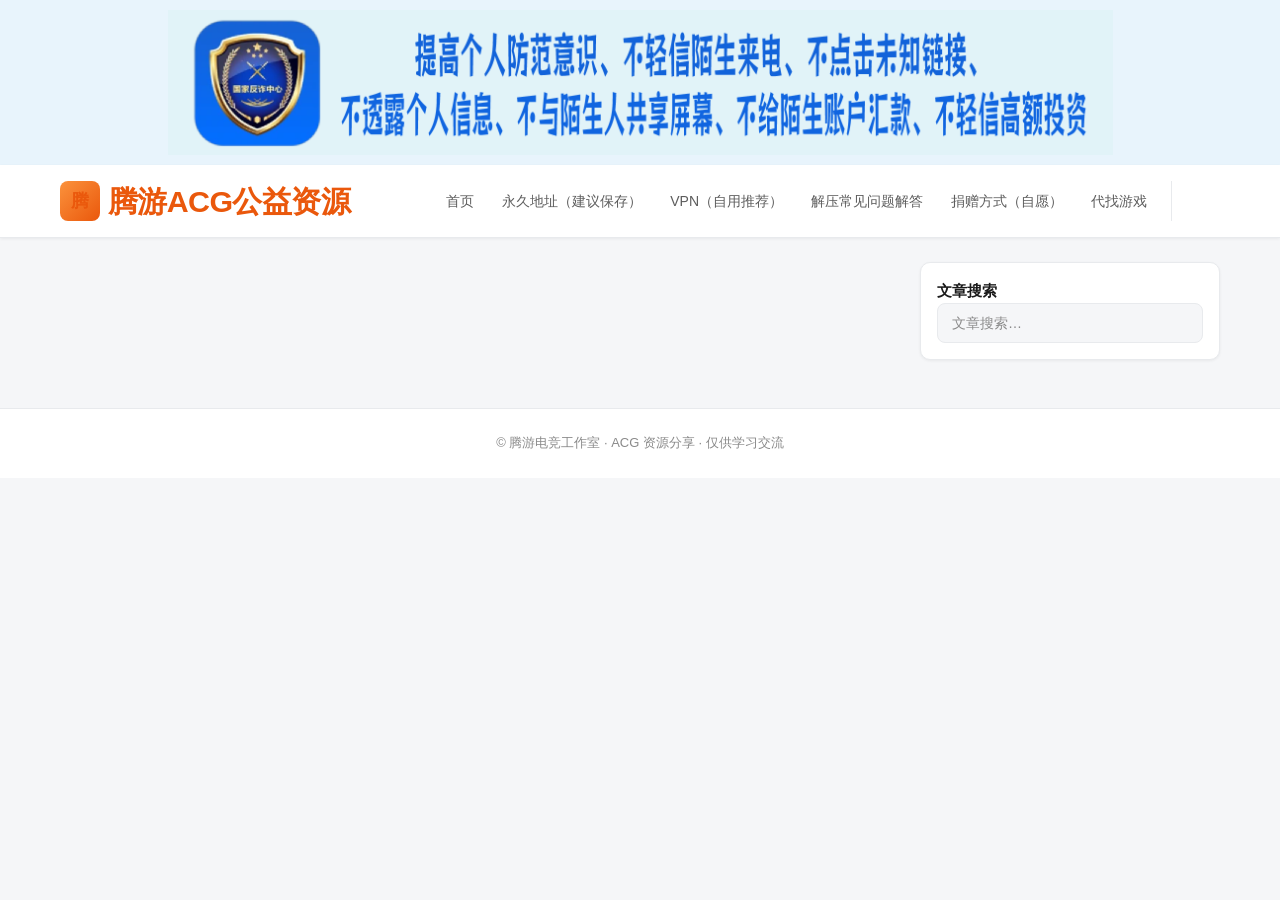
==== commit 0840c350: "Add files via upload" ====
--- a/article.html
+++ b/article.html
@@ -1,36 +1,42 @@
-<!DOCTYPE html>
-<html lang="zh-CN">
-<head>
-  <meta charset="UTF-8" />
-  <meta name="viewport" content="width=device-width, initial-scale=1.0" />
-  <title>文章详情 - 腾游电竞工作室</title>
-  <meta name="description" content="文章详情页" />
-  <link rel="stylesheet" href="css/style.css" />
-</head>
-<body>
-  <div class="anti-fraud-banner" role="note">
-    <img src="assets/anti-fraud-banner.png" alt="反诈提示横幅" />
-  </div>
-  <header class="site-header">
-    <div class="site-header__inner">
-      <a href="index.html" class="logo"><span class="logo__icon">腾</span><span>腾游ACG公益资源</span></a>
-      <nav class="nav-main" aria-label="主导航">
-        <a href="index.html">首页</a>
-        <a href="find-game.html">代找游戏</a>
-        <div class="nav-actions">
-          <button type="button" class="icon-btn" id="themeToggle" aria-label="切换深色模式"></button>
-        </div>
-      </nav>
-    </div>
-  </header>
-  <div class="layout-wrap">
-    <main id="articlePage"></main>
-    <aside class="sidebar">
-      <div class="sidebar-block"><h3 class="sidebar-block__title">文章搜索</h3><div class="search-box"><input type="search" id="sidebarSearch" placeholder="文章搜索…" autocomplete="off" /></div></div>
-    </aside>
-  </div>
-  <footer class="site-footer">© 腾游电竞工作室 · ACG 资源分享 · 仅供学习交流</footer>
-  <script src="js/config.js"></script>
-  <script src="js/main.js"></script>
-</body>
+<!DOCTYPE html>
+<html lang="zh-CN">
+<head>
+  <meta charset="UTF-8" />
+  <meta name="viewport" content="width=device-width, initial-scale=1.0" />
+  <title>文章详情 - 腾游电竞工作室</title>
+  <meta name="description" content="文章详情页" />
+  <link rel="icon" type="image/png" href="assets/0001.png" />
+  <link rel="apple-touch-icon" href="assets/0001.png" />
+  <link rel="stylesheet" href="css/style.css" />
+</head>
+<body>
+  <div class="anti-fraud-banner" role="note">
+    <img src="assets/anti-fraud-banner.png" alt="反诈提示横幅" />
+  </div>
+  <header class="site-header">
+    <div class="site-header__inner">
+      <a href="index.html" class="logo"><span class="logo__icon">腾</span><span>腾游ACG公益资源</span></a>
+      <nav class="nav-main" aria-label="主导航">
+        <a href="index.html" data-i18n="home">首页</a>
+        <a href="permanent.html" data-i18n="permanent">永久地址（建议保存）</a>
+        <a href="vpn.html" data-i18n="vpn">VPN（自用推荐）</a>
+        <a href="faq.html" data-i18n="faq">解压常见问题解答</a>
+        <a href="donate.html" data-i18n="donate">捐赠方式（自愿）</a>
+        <a href="find-game.html" data-i18n="findGame">代找游戏</a>
+        <div class="nav-actions">
+          <button type="button" class="icon-btn" id="themeToggle" aria-label="切换深色模式"></button>
+        </div>
+      </nav>
+    </div>
+  </header>
+  <div class="layout-wrap">
+    <main id="articlePage"></main>
+    <aside class="sidebar">
+      <div class="sidebar-block"><h3 class="sidebar-block__title">文章搜索</h3><div class="search-box"><input type="search" id="sidebarSearch" placeholder="文章搜索…" autocomplete="off" /></div></div>
+    </aside>
+  </div>
+  <footer class="site-footer">© 腾游电竞工作室 · ACG 资源分享 · 仅供学习交流</footer>
+  <script src="js/config.js"></script>
+  <script src="js/main.js"></script>
+</body>
 </html>
--- a/css/style.css
+++ b/css/style.css
@@ -66,27 +66,343 @@
   display: block;
 }
 
-/* 反诈横幅 */
+/* 反诈提示横幅 */
 .anti-fraud-banner {
   display: flex;
   justify-content: center;
   align-items: center;
-  padding: 0;
-  background: #f8fafc;
-  border-bottom: 1px solid #e5e7eb;
-}
-
-[data-theme="dark"] .anti-fraud-banner {
+  width: 100%;
+  padding: 10px 0;
+  background: var(--anti-fraud-bg);
+}
+
+.anti-fraud-banner img {
+  max-width: min(100%, 1200px);
+  width: auto;
+  height: auto;
+  margin: 0 auto;
+}
+
+/* 首页横幅 */
+.home-banner {
+  width: 100vw;
+  margin-left: calc(50% - 50vw);
+  overflow: hidden;
+}
+
+.home-banner--hero {
+  position: relative;
+  overflow: visible;
+  padding-bottom: 0;
+}
+
+.home-banner__img {
+  display: block;
+  width: 100%;
+  height: auto;
+  max-height: 540px;
+  object-fit: contain;
+  margin: 0;
+  border-radius: 0;
+  background: #000;
+  filter: brightness(1.04) contrast(1.01) saturate(0.98);
+}
+
+.home-banner__overlay {
+  position: absolute;
+  inset: 0;
+  display: flex;
+  flex-direction: column;
+  justify-content: space-between;
+  padding: 8px 14px 18px;
+  background: linear-gradient(to bottom, rgba(0, 0, 0, 0.12), rgba(0, 0, 0, 0.02) 44%, rgba(0, 0, 0, 0.14));
+}
+
+.home-banner__topbar {
+  display: flex;
+  align-items: center;
+  gap: 12px;
+  justify-content: space-between;
+}
+
+.home-banner__center {
+  position: absolute;
+  left: 50%;
+  top: 68%;
+  transform: translate(-50%, -50%);
+  text-align: center;
+  color: #fff;
+  padding-bottom: 78px;
+  width: min(92vw, 980px);
+  z-index: 3;
+  pointer-events: none;
+}
+
+.home-banner__center h1 {
+  margin: 0 0 6px;
+  font-size: clamp(1.55rem, 2.1vw, 1.95rem);
+  font-weight: 900;
+  color: #f8a51c;
+  letter-spacing: 0.01em;
+  text-shadow: 0 1px 3px rgba(0, 0, 0, 0.18);
+  pointer-events: auto;
+}
+
+.home-banner__center p {
+  margin: 30px 0 14px;
+  font-size: 17px;
+  font-weight: 700;
+  color: rgba(255, 255, 255, 0.92);
+  text-shadow: 0 1px 3px rgba(0, 0, 0, 0.16);
+  pointer-events: auto;
+  display: block;
+}
+
+.home-banner__search {
+  max-width: 560px;
+  margin: 18px auto 12px;
+  background: rgba(255, 255, 255, 0.95);
+  border-color: rgba(255, 255, 255, 0.72);
+  border-radius: 999px;
+  box-shadow: 0 8px 20px rgba(0, 0, 0, 0.12);
+  pointer-events: auto;
+}
+
+.home-banner__chips {
+  display: flex;
+  justify-content: center;
+  flex-wrap: wrap;
+  gap: 6px;
+  pointer-events: auto;
+  margin-top: 18px;
+}
+
+.home-banner__chips a {
+  padding: 4px 9px;
+  border-radius: 4px;
+  background: transparent;
+  color: #fff;
+  font-size: 11px;
+  font-weight: 700;
+  text-shadow: 0 1px 2px rgba(0, 0, 0, 0.24);
+  border: 1px solid rgba(255, 255, 255, 0.22);
+}
+
+.home-banner__translate-tip {
+  display: flex;
+  flex-wrap: wrap;
+  align-items: center;
+  justify-content: center;
+  gap: 10px;
+  margin-top: 20px;
+  color: rgba(255, 255, 255, 0.95);
+  font-size: 13px;
+  text-shadow: 0 1px 3px rgba(0, 0, 0, 0.22);
+}
+
+.home-banner__translate-tip a {
+  color: #fff;
+  font-weight: 700;
+  text-decoration: underline;
+}
+
+.logo--banner {
+  color: #facc15;
+  font-weight: 900;
+  font-size: 1.45rem;
+}
+
+.logo--banner .logo__icon {
+  background: linear-gradient(135deg, #facc15, #fb923c);
+  color: #111827;
+  box-shadow: 0 2px 8px rgba(0, 0, 0, 0.18);
+}
+
+.nav-main--banner {
+  flex: 1 1 auto;
+  justify-content: center;
+  gap: 0;
+}
+
+.nav-main--banner > a:not(.nav-home-link),
+.nav-main--banner > .nav-auth,
+.nav-main--banner > .icon-btn {
+  color: #fff;
+  font-weight: 700;
+  font-size: 16.9px;
+}
+
+.nav-main--banner .nav-auth__link {
+  color: #fff;
+  font-weight: 700;
+  font-size: 16.9px;
+}
+
+.nav-home-link,
+.nav-home-link__icon {
+  font-size: 16.9px !important;
+}
+
+.nav-main--banner .icon-btn,
+.nav-main--banner .icon-btn svg {
+  color: #fff;
+  fill: none;
+}
+
+.lang-switch {
+  position: relative;
+  display: inline-flex;
+  align-items: center;
+}
+
+.lang-switch__btn {
+  position: relative;
+  padding: 0 !important;
+  width: 28px;
+  height: 28px;
+  display: inline-flex;
+  align-items: center;
+  justify-content: center;
+  border-radius: 2px !important;
+  overflow: visible;
+  z-index: 35;
+  background: rgba(255, 255, 255, 0.14) !important;
+  font-size: 16.9px !important;
+  line-height: 1;
+}
+
+.lang-switch__icon {
+  display: inline-flex;
+  align-items: center;
+  justify-content: center;
+  width: 100%;
+  height: 100%;
+  font-size: 16.9px;
+  line-height: 1;
+  font-weight: 700;
+  color: #fff;
+}
+
+.lang-switch__menu {
+  position: absolute;
+  top: calc(100% + 8px);
+  right: 0;
+  min-width: 136px;
+  padding: 6px;
+  border-radius: 12px;
   background: #111827;
-  border-bottom-color: #1f2937;
-}
-
-.anti-fraud-banner img {
-  display: block;
-  width: min(100%, 1200px);
-  max-height: 120px;
-  object-fit: contain;
-  margin: 0 auto;
+  border: 1px solid rgba(255, 255, 255, 0.12);
+  box-shadow: 0 12px 30px rgba(0, 0, 0, 0.28);
+  display: none;
+  gap: 4px;
+  z-index: 9999;
+}
+
+.lang-switch__menu[hidden] {
+  display: none !important;
+}
+
+.lang-switch__menu:not([hidden]) {
+  display: grid;
+}
+
+.lang-switch__menu button {
+  border: none;
+  background: transparent;
+  color: #fff;
+  text-align: left;
+  padding: 8px 10px;
+  border-radius: 8px;
+  cursor: pointer;
+  font-size: 13px;
+}
+
+.lang-switch__menu button:hover {
+  background: rgba(255, 255, 255, 0.12);
+}
+
+.nav-home-link {
+  color: #ff4da6 !important;
+  background: transparent !important;
+  padding: 0 4px 0 0 !important;
+  border-radius: 0 !important;
+  box-shadow: none !important;
+  border: none !important;
+}
+
+.nav-home-link:hover,
+.nav-home-link.is-active {
+  background: transparent !important;
+  color: #ff4da6 !important;
+  border: none !important;
+}
+
+.nav-home-link__icon {
+  width: 19.5px;
+  height: 19.5px;
+  margin-right: 3px;
+  vertical-align: -3px;
+  display: inline-block;
+  color: #ff4da6;
+  flex: 0 0 auto;
+  border: none !important;
+  outline: none !important;
+  filter: none;
+  opacity: 1;
+}
+
+.nav-main--banner > a:not(.nav-home-link),
+.nav-main--banner > .nav-auth,
+.nav-main--banner > .icon-btn {
+  color: #fff;
+  font-weight: 800;
+}
+
+.nav-main--banner > a:not(.nav-home-link):hover,
+.nav-main--banner > .nav-auth:hover,
+.nav-main--banner > .icon-btn:hover {
+  background: rgba(255, 255, 255, 0.14) !important;
+  color: #fff;
+}
+
+.nav-main--banner .icon-btn svg {
+  color: currentColor;
+}
+
+.nav-main--banner a:hover,
+.nav-main--banner .nav-auth__link:hover,
+.nav-main--banner .icon-btn:hover {
+  background: rgba(255, 255, 255, 0.14);
+  color: #fff;
+}
+
+.nav-main--banner a.is-active {
+  background: rgba(255, 255, 255, 0.2);
+}
+
+.nav-actions--banner {
+  display: flex;
+  align-items: center;
+  gap: 4px;
+  position: relative;
+}
+
+.lang-switch {
+  position: relative;
+  display: inline-flex;
+  align-items: center;
+}
+
+@media (max-width: 960px) {
+  .home-banner__topbar {
+    flex-wrap: wrap;
+    justify-content: center;
+  }
+
+  .nav-main--banner {
+    justify-content: center;
+    flex: 1 1 100%;
+  }
 }
 
 /* 顶栏 */
@@ -99,6 +415,13 @@
   box-shadow: var(--shadow);
 }
 
+.site-header--home {
+  position: static;
+  border-bottom: none;
+  background: transparent;
+  box-shadow: none;
+}
+
 .site-header__inner {
   max-width: 1200px;
   margin: 0 auto;
@@ -108,6 +431,11 @@
   align-items: center;
   justify-content: space-between;
   gap: 16px;
+}
+
+.site-header__inner--home {
+  min-height: auto;
+  padding: 14px 20px 12px;
 }
 
 .logo {
@@ -141,11 +469,24 @@
   font-size: 18px;
 }
 
+.logo__image {
+  width: 40px;
+  height: 40px;
+  object-fit: cover;
+  border-radius: 8px;
+  display: block;
+}
+
 .nav-main {
   display: flex;
   align-items: center;
   gap: 4px;
   flex-wrap: wrap;
+  justify-content: flex-end;
+}
+
+.nav-main--home {
+  flex: 1 1 auto;
   justify-content: flex-end;
 }
 
@@ -242,6 +583,270 @@
   align-items: start;
 }
 
+.layout-wrap--home {
+  grid-template-columns: minmax(0, 1fr) 300px;
+  padding-top: 56px;
+}
+
+.home-hero {
+  display: grid;
+  grid-template-columns: minmax(0, 1.45fr) minmax(260px, 0.9fr);
+  gap: 18px;
+  margin-bottom: 18px;
+}
+
+.home-hero__content,
+.home-hero__aside,
+.home-feature-strip__item,
+.home-hero__card,
+.home-hero__mini-card {
+  background: var(--bg-card);
+  border: 1px solid var(--border);
+  border-radius: 16px;
+  box-shadow: var(--shadow);
+}
+
+.home-hero__content {
+  padding: 28px;
+}
+
+.home-hero__eyebrow {
+  margin: 0 0 10px;
+  color: var(--logo-orange);
+  font-size: 13px;
+  font-weight: 800;
+  letter-spacing: 0.06em;
+  text-transform: uppercase;
+}
+
+.home-hero h1 {
+  margin: 0;
+  font-size: clamp(1.8rem, 3vw, 2.6rem);
+  line-height: 1.08;
+}
+
+.home-hero__desc {
+  margin: 14px 0 20px;
+  color: var(--text-secondary);
+  max-width: 60ch;
+}
+
+.search-box--hero {
+  background: var(--bg-page);
+  border-color: var(--border);
+  margin-bottom: 14px;
+}
+
+.home-hero__chips {
+  display: flex;
+  flex-wrap: wrap;
+  gap: 10px;
+}
+
+.home-hero__chips a {
+  background: var(--nav-hover);
+  border: 1px solid var(--border);
+  color: var(--text-secondary);
+  padding: 7px 12px;
+  border-radius: 999px;
+  font-size: 13px;
+  font-weight: 600;
+}
+
+.home-hero__aside {
+  padding: 18px;
+  display: grid;
+  gap: 14px;
+}
+
+.home-hero__card {
+  padding: 18px;
+  background: #0f172a;
+  color: #fff;
+}
+
+.home-hero__card .tag {
+  margin-bottom: 10px;
+}
+
+.home-hero__card h2 {
+  margin: 0 0 8px;
+  font-size: 1.1rem;
+}
+
+.home-hero__card p {
+  margin: 0;
+  color: rgba(255, 255, 255, 0.8);
+}
+
+.home-hero__mini-grid {
+  display: grid;
+  gap: 10px;
+}
+
+.home-hero__mini-card {
+  display: block;
+  padding: 14px 16px;
+  color: var(--text-primary);
+}
+
+.home-hero__mini-card strong {
+  display: block;
+  margin-bottom: 6px;
+  font-size: 15px;
+}
+
+.home-hero__mini-card span {
+  color: var(--text-secondary);
+  font-size: 13px;
+}
+
+.home-feature-strip {
+  display: grid;
+  grid-template-columns: repeat(4, minmax(0, 1fr));
+  gap: 14px;
+  position: absolute;
+  left: 50%;
+  bottom: -30px;
+  transform: translateX(-50%);
+  width: min(1260px, calc(100% - 24px));
+  padding: 0 12px;
+  margin: 0;
+  z-index: 6;
+}
+
+.home-feature-strip--banner {
+  margin-top: 0;
+  margin-bottom: 0;
+}
+
+.home-feature-strip__item {
+  display: flex;
+  align-items: center;
+  gap: 12px;
+  padding: 14px 16px;
+  min-height: 70px;
+  color: var(--text-primary);
+  background: rgba(255, 255, 255, 0.985);
+  border: 1px solid rgba(255, 255, 255, 0.92);
+  border-radius: 30px;
+  box-shadow: 0 8px 22px rgba(17, 24, 39, 0.08);
+  backdrop-filter: blur(10px);
+}
+
+.home-feature-strip__item--public { grid-column: 1 / span 1; }
+.home-feature-strip__item--help { grid-column: 2 / span 1; }
+.home-feature-strip__item--center { grid-column: 3 / span 1; }
+.home-feature-strip__item--join { grid-column: 4 / span 1; }
+
+.home-feature-strip__icon {
+  flex: 0 0 40px;
+  width: 40px;
+  height: 40px;
+  display: inline-flex;
+  align-items: center;
+  justify-content: center;
+  margin-left: 0;
+  border-radius: 999px;
+  background: linear-gradient(135deg, rgba(255, 122, 89, 0.16), rgba(63, 140, 255, 0.16));
+  color: #ff7a59;
+  box-shadow: inset 0 0 0 1px rgba(255, 122, 89, 0.12);
+}
+
+.home-feature-strip__icon svg {
+  width: 24px;
+  height: 24px;
+  stroke: currentColor;
+  fill: none;
+}
+
+.home-feature-strip__text {
+  display: flex;
+  flex-direction: column;
+  gap: 2px;
+  min-width: 0;
+}
+
+.home-feature-strip__text span {
+  display: inline-flex;
+  align-items: center;
+  gap: 6px;
+  color: #323b47;
+  font-size: 14px;
+  font-weight: 800;
+  line-height: 1;
+}
+
+.home-feature-strip__text strong {
+  display: block;
+  font-size: 12px;
+  line-height: 1.25;
+  color: #8a95a5;
+  font-weight: 500;
+  white-space: nowrap;
+  overflow: hidden;
+  text-overflow: ellipsis;
+}
+
+.home-feature-strip__badge {
+  margin-left: auto;
+  flex: 0 0 auto;
+  display: inline-flex;
+  align-items: center;
+  justify-content: center;
+  padding: 2px 8px;
+  border-radius: 999px;
+  background: #ff8a3d;
+  color: #fff;
+  font-size: 11px;
+  font-weight: 800;
+  letter-spacing: 0.2px;
+}
+
+.home-feature-strip__badge--new { background: #ff7a59; }
+.home-feature-strip__badge--go { background: #3f8cff; }
+.home-feature-strip__item--public .home-feature-strip__icon { color: #f59e0b; background: linear-gradient(135deg, rgba(245, 158, 11, 0.18), rgba(251, 191, 36, 0.16)); box-shadow: inset 0 0 0 1px rgba(245, 158, 11, 0.15); }
+.home-feature-strip__item--help .home-feature-strip__icon { color: #ef4444; background: linear-gradient(135deg, rgba(239, 68, 68, 0.16), rgba(244, 114, 182, 0.14)); box-shadow: inset 0 0 0 1px rgba(239, 68, 68, 0.14); }
+.home-feature-strip__item--center .home-feature-strip__icon { color: #10b981; background: linear-gradient(135deg, rgba(16, 185, 129, 0.16), rgba(34, 197, 94, 0.14)); box-shadow: inset 0 0 0 1px rgba(16, 185, 129, 0.14); }
+.home-feature-strip__item--join .home-feature-strip__icon { color: #12b7f5; background: linear-gradient(135deg, rgba(18, 183, 245, 0.16), rgba(59, 130, 246, 0.14)); box-shadow: inset 0 0 0 1px rgba(18, 183, 245, 0.14); }
+.home-feature-strip__icon--qq img { width: 24px; height: 24px; display: block; object-fit: contain; }
+
+.home-feature-strip__item--join .home-feature-strip__badge { background: #7c8cff; }
+
+.home-feature-strip__item:hover {
+  transform: translateY(-1px);
+  box-shadow: 0 12px 28px rgba(17, 24, 39, 0.12);
+}
+
+@media (max-width: 960px) {
+  .home-hero,
+  .home-feature-strip {
+    grid-template-columns: 1fr;
+  }
+
+  .home-feature-strip {
+    position: static;
+    transform: none;
+    width: auto;
+    left: auto;
+    bottom: auto;
+    margin-top: 18px;
+    margin-bottom: 0;
+    padding: 0;
+  }
+
+  .home-banner--hero {
+    padding-bottom: 0;
+  }
+
+  .home-feature-strip__item--public,
+  .home-feature-strip__item--help,
+  .home-feature-strip__item--center,
+  .home-feature-strip__item--join {
+    grid-column: auto;
+  }
+}
+
 @media (max-width: 960px) {
   .layout-wrap {
     grid-template-columns: 1fr;
@@ -260,6 +865,7 @@
   .article-card__thumb {
     width: 100%;
     max-width: 100%;
+    aspect-ratio: 16 / 9;
   }
 
   .article-card__tags {
@@ -681,47 +1287,153 @@
 }
 
 .hot-rank {
-  display: flex;
-  flex-direction: column;
-  gap: 8px;
-}
-.hot-rank__item,
-.hot-rank__more,
-.ranking-row {
+  display: grid;
+  gap: 12px;
+}
+
+.hot-rank__title-item {
   display: grid;
   grid-template-columns: 28px 1fr auto;
   gap: 10px;
   align-items: center;
   padding: 10px 12px;
-  border-radius: 8px;
+  border-radius: 12px;
   background: var(--bg-page);
-  color: var(--text-primary);
-}
-.hot-rank__item:hover,
-.ranking-row:hover {
+  border: 1px solid var(--border);
+  color: var(--text-primary);
+}
+
+.hot-rank__title-item:hover {
   background: var(--nav-hover);
 }
 
-.hot-rank__item,
-.ranking-row {
-  text-decoration: none;
-}
-.hot-rank__num,
-.ranking-row__rank {
-  font-weight: 700;
+.hot-rank__num {
+  font-weight: 800;
   color: var(--link);
 }
-.hot-rank__title,
-.ranking-row__title {
+
+.hot-rank__title {
   overflow: hidden;
   text-overflow: ellipsis;
   white-space: nowrap;
 }
-.hot-rank__heat,
-.ranking-row__heat {
-  color: var(--text-muted);
+
+.hot-rank__heat {
+  color: var(--text-muted);
+  font-size: 13px;
+  font-weight: 700;
+}
+
+.sidebar-block--rank {
+  margin-top: 0;
+}
+
+.ranking-filters {
+  display: grid;
+  gap: 12px;
+  margin: 14px 0 18px;
+}
+
+.ranking-filter-group,
+.ranking-filter-tags {
+  display: flex;
+  flex-wrap: wrap;
+  gap: 8px;
+  align-items: center;
+}
+
+.ranking-filter-btn {
+  border: 1px solid var(--border);
+  background: var(--bg-page);
+  color: var(--text-secondary);
+  padding: 8px 12px;
+  border-radius: 999px;
+  cursor: pointer;
+  font-weight: 700;
+}
+
+.ranking-filter-btn.is-active,
+.ranking-filter-btn:hover {
+  background: var(--link);
+  color: #fff;
+  border-color: var(--link);
+}
+
+.ranking-filter-btn--small {
+  padding: 6px 10px;
   font-size: 12px;
 }
+
+.ranking-filter-btn--tags {
+  position: relative;
+}
+
+.ranking-filter-btn--confirm {
+  margin-left: 4px;
+}
+
+.ranking-tag-panel {
+  border: 1px solid var(--border);
+  border-radius: 14px;
+  background: var(--bg-card);
+  padding: 12px;
+  box-shadow: var(--shadow);
+}
+
+.ranking-tag-panel__head,
+.ranking-tag-panel__foot {
+  display: flex;
+  justify-content: space-between;
+  align-items: center;
+  gap: 10px;
+  margin-bottom: 10px;
+}
+
+.ranking-tag-panel__foot {
+  margin-top: 10px;
+  margin-bottom: 0;
+}
+
+.ranking-tag-panel__list {
+  display: flex;
+  flex-wrap: wrap;
+  gap: 8px;
+}
+
+.ranking-tag-option {
+  border: 1px solid var(--border);
+  background: var(--bg-page);
+  color: var(--text-secondary);
+  padding: 7px 11px;
+  border-radius: 999px;
+  cursor: pointer;
+}
+
+.ranking-tag-option.is-active {
+  background: rgba(37, 99, 235, 0.12);
+  color: var(--link);
+  border-color: rgba(37, 99, 235, 0.24);
+}
+
+.ranking-filter-tags__summary {
+  color: var(--text-muted);
+  font-size: 13px;
+}
+
+.ranking-tooltip {
+  position: absolute;
+  z-index: 9999;
+  max-width: 260px;
+  padding: 8px 10px;
+  border-radius: 10px;
+  background: rgba(15, 23, 42, 0.92);
+  color: #fff;
+  font-size: 12px;
+  line-height: 1.5;
+  pointer-events: none;
+  box-shadow: 0 12px 28px rgba(0, 0, 0, 0.22);
+}
+
 .hot-rank__more {
   display: inline-flex;
   justify-content: center;
@@ -1157,20 +1869,58 @@
 }
 
 .article-card__thumb {
+  position: relative;
+  width: 100%;
+  aspect-ratio: 16 / 9;
   border-radius: 8px;
   overflow: hidden;
-  aspect-ratio: 1 / 1;
-  background: linear-gradient(145deg, #e0e7ff, #fce7f3);
-  display: flex;
-  align-items: center;
-  justify-content: center;
-}
-
-.article-card__thumb img {
+  background: #000;
+}
+
+.article-card__thumb a {
+  display: block;
   width: 100%;
   height: 100%;
-  object-fit: contain;
-  background: var(--bg-page);
+}
+
+.article-card__thumb img {
+  display: block;
+  width: 100%;
+  height: 100%;
+  object-fit: cover;
+  object-position: center center;
+  background: transparent;
+}
+
+.ranking-top-badge {
+  position: absolute;
+  top: 10px;
+  left: 10px;
+  z-index: 2;
+  display: inline-flex;
+  align-items: center;
+  justify-content: center;
+  padding: 4px 8px;
+  border-radius: 999px;
+  font-size: 11px;
+  font-weight: 800;
+  letter-spacing: 0.04em;
+  text-transform: uppercase;
+  color: #fff;
+  background: rgba(15, 23, 42, 0.78);
+  backdrop-filter: blur(6px);
+}
+
+.ranking-top-badge--top1 {
+  background: linear-gradient(135deg, #f59e0b, #ef4444);
+}
+
+.ranking-top-badge--top2 {
+  background: linear-gradient(135deg, #60a5fa, #3b82f6);
+}
+
+.ranking-top-badge--top3 {
+  background: linear-gradient(135deg, #34d399, #10b981);
 }
 
 .article-card__body {
@@ -1257,6 +2007,14 @@
   gap: 6px;
   justify-content: flex-end;
   pointer-events: none;
+}
+
+.article-card__tags--inline {
+  position: static;
+  top: auto;
+  right: auto;
+  justify-content: flex-start;
+  pointer-events: auto;
 }
 
 .tag {
@@ -1397,18 +2155,40 @@
 .article-card__footer {
   display: flex;
   align-items: center;
-  justify-content: flex-end;
-  gap: 6px;
+  justify-content: space-between;
+  gap: 12px;
   margin-top: auto;
   padding-top: 14px;
   flex-wrap: wrap;
+  width: 100%;
+}
+
+.article-card__footer-left {
+  display: flex;
+  align-items: center;
+  gap: 8px;
+  flex-wrap: wrap;
+}
+
+.article-card__footer-right {
+  display: flex;
+  align-items: center;
+  gap: 10px;
+  margin-left: auto;
+  flex-wrap: wrap;
 }
 
 .article-card__manage-group {
   display: inline-flex;
   align-items: center;
   gap: 6px;
-  margin-left: auto;
+  margin-left: 0;
+}
+
+.article-card__manage-btn[data-home-export] {
+  background: rgba(16, 185, 129, 0.1);
+  color: #047857;
+  border-color: rgba(16, 185, 129, 0.22);
 }
 
 .article-card__manage-group .article-card__manage-btn,
@@ -1538,6 +2318,70 @@
   margin-top: 8px;
 }
 
+.article-card__tags--inline {
+  display: flex;
+  flex-wrap: wrap;
+  gap: 6px;
+  margin-top: 8px;
+}
+
+.home-post-tags {
+  margin-top: 12px;
+}
+
+.home-post-tags__label {
+  margin: 0 0 8px;
+  font-weight: 700;
+}
+
+.home-post-tags__input-row {
+  display: flex;
+  gap: 8px;
+  align-items: center;
+}
+
+.home-post-tags__input-row input {
+  flex: 1;
+  min-width: 0;
+}
+
+.home-post-tags__list {
+  display: flex;
+  flex-wrap: wrap;
+  gap: 8px;
+  margin-top: 10px;
+}
+
+.home-post-tags__tag,
+.article-tag-chip {
+  display: inline-flex;
+  align-items: center;
+  gap: 6px;
+  padding: 4px 10px;
+  border-radius: 999px;
+  background: rgba(37, 99, 235, 0.12);
+  color: #1d4ed8;
+  font-size: 12px;
+  font-weight: 700;
+}
+
+.home-post-tags__remove {
+  border: none;
+  background: transparent;
+  color: inherit;
+  cursor: pointer;
+  padding: 0;
+  font-size: 14px;
+  line-height: 1;
+}
+
+.article-detail__tags {
+  display: flex;
+  flex-wrap: wrap;
+  gap: 8px;
+  margin-top: 14px;
+}
+
 .board-post__like-btn {
   border: 1px solid var(--border);
   background: var(--bg-card);
@@ -1563,6 +2407,13 @@
   display: flex;
   flex-direction: column;
   gap: 20px;
+  position: sticky;
+  top: 18px;
+}
+
+.sidebar--home {
+  top: 18px;
+  margin-top: 28px;
 }
 
 .sidebar-block {
@@ -1573,13 +2424,23 @@
   box-shadow: var(--shadow);
 }
 
+.sidebar-block__head {
+  display: flex;
+  align-items: center;
+  justify-content: space-between;
+  margin-bottom: 12px;
+}
+
+.sidebar-block__head a {
+  font-size: 12px;
+  color: var(--link);
+}
+
 .sidebar-block__title {
-  margin: 0 0 12px;
+  margin: 0;
   font-size: 15px;
   font-weight: 700;
   color: var(--text-primary);
-  padding-bottom: 8px;
-  border-bottom: 1px solid var(--border);
 }
 
 .search-box {
@@ -1598,6 +2459,29 @@
 
 .search-confirm-btn {
   white-space: nowrap;
+}
+
+.sidebar-game-list,
+.sidebar-link-grid {
+  display: grid;
+  gap: 10px;
+}
+
+.sidebar-game-list a,
+.sidebar-link-grid a {
+  display: block;
+  padding: 11px 12px;
+  border-radius: 12px;
+  border: 1px solid var(--border);
+  background: var(--bg-page);
+  color: var(--text-primary);
+  line-height: 1.4;
+}
+
+.sidebar-game-list a:hover,
+.sidebar-link-grid a:hover {
+  border-color: #bfdbfe;
+  color: var(--link);
 }
 
 .search-suggest-panel {
@@ -1955,25 +2839,152 @@
   line-height: 1.65;
 }
 
+.hitokoto-carousel {
+  position: relative;
+}
+
+.hitokoto-carousel__viewport {
+  min-width: 0;
+  width: 100%;
+  padding: 0 16px;
+  box-sizing: border-box;
+}
+
+.hitokoto-carousel__nav {
+  position: absolute;
+  top: 50%;
+  transform: translateY(-50%);
+  width: 38px;
+  height: 38px;
+  border: 1px solid rgba(255, 255, 255, 0.12);
+  border-radius: 14px;
+  background: var(--card-bg);
+  color: var(--text-primary);
+  cursor: pointer;
+  font-size: 22px;
+  line-height: 1;
+  display: inline-flex;
+  align-items: center;
+  justify-content: center;
+  transition: transform 0.2s ease, background 0.2s ease;
+  z-index: 2;
+}
+
+.hitokoto-carousel__nav--prev { left: 0; }
+.hitokoto-carousel__nav--next { right: 0; }
+
+.hitokoto-carousel__nav:hover {
+  transform: translateY(-50%) translateY(-1px);
+}
+
 .hitokoto {
   font-size: 14px;
   color: var(--text-secondary);
   font-style: italic;
-  line-height: 1.7;
+  line-height: 1.85;
+  min-height: 120px;
+  display: block;
+  padding: 12px 10px;
+  white-space: normal;
+  word-break: normal;
+  overflow-wrap: anywhere;
+  text-align: left;
+}
+
+.hitokoto__text {
+  margin: 0;
+  white-space: normal;
+  word-break: normal;
+  overflow-wrap: anywhere;
+  line-height: 1.8;
+  font-size: 18px;
+  text-align: center;
+  max-width: 100%;
+  margin-inline: auto;
 }
 
 .hitokoto cite {
   display: block;
-  margin-top: 8px;
+  margin-top: 10px;
   font-style: normal;
   font-size: 12px;
   color: var(--text-muted);
 }
 
+
+
+@media (max-width: 640px) {
+  .hitokoto-carousel {
+    grid-template-columns: auto 1fr auto;
+  }
+
+  .hitokoto-carousel__nav {
+    width: 34px;
+  }
+
+  .hitokoto {
+    min-height: 140px;
+    padding: 14px;
+  }
+}
+
 .tag-cloud {
   display: flex;
   flex-wrap: wrap;
   gap: 8px;
+}
+
+.home-post-tags {
+  margin-top: 14px;
+}
+
+.home-post-tags__label {
+  margin: 0 0 8px;
+  font-weight: 700;
+}
+
+.home-post-tags__input-row {
+  display: flex;
+  gap: 8px;
+  align-items: center;
+}
+
+.home-post-tags__input-row input {
+  flex: 1 1 auto;
+  min-width: 0;
+  padding: 10px 12px;
+  border: 1px solid var(--border);
+  border-radius: 8px;
+  background: var(--bg-card);
+  color: var(--text-primary);
+}
+
+.home-post-tags__list {
+  display: flex;
+  flex-wrap: wrap;
+  gap: 8px;
+  margin-top: 10px;
+}
+
+.home-post-tags__tag {
+  display: inline-flex;
+  align-items: center;
+  gap: 6px;
+  padding: 6px 10px;
+  border-radius: 999px;
+  background: rgba(37, 99, 235, 0.12);
+  color: var(--link);
+  font-size: 13px;
+  font-weight: 700;
+}
+
+.home-post-tags__remove {
+  border: none;
+  background: transparent;
+  color: inherit;
+  cursor: pointer;
+  font-size: 14px;
+  line-height: 1;
 }
 
 .tag-cloud a {
@@ -2044,6 +3055,7 @@
   border-radius: var(--radius);
   padding: 22px;
   box-shadow: var(--shadow);
+  margin-top: 28px;
 }
 
 .content-section h2 {
@@ -2647,6 +3659,11 @@
   border-top: 1px solid var(--border);
 }
 
+.board-pagination__btn:disabled {
+  opacity: 0.45;
+  cursor: not-allowed;
+}
+
 .board-pagination__btn {
   min-width: 40px;
   padding: 8px 12px;
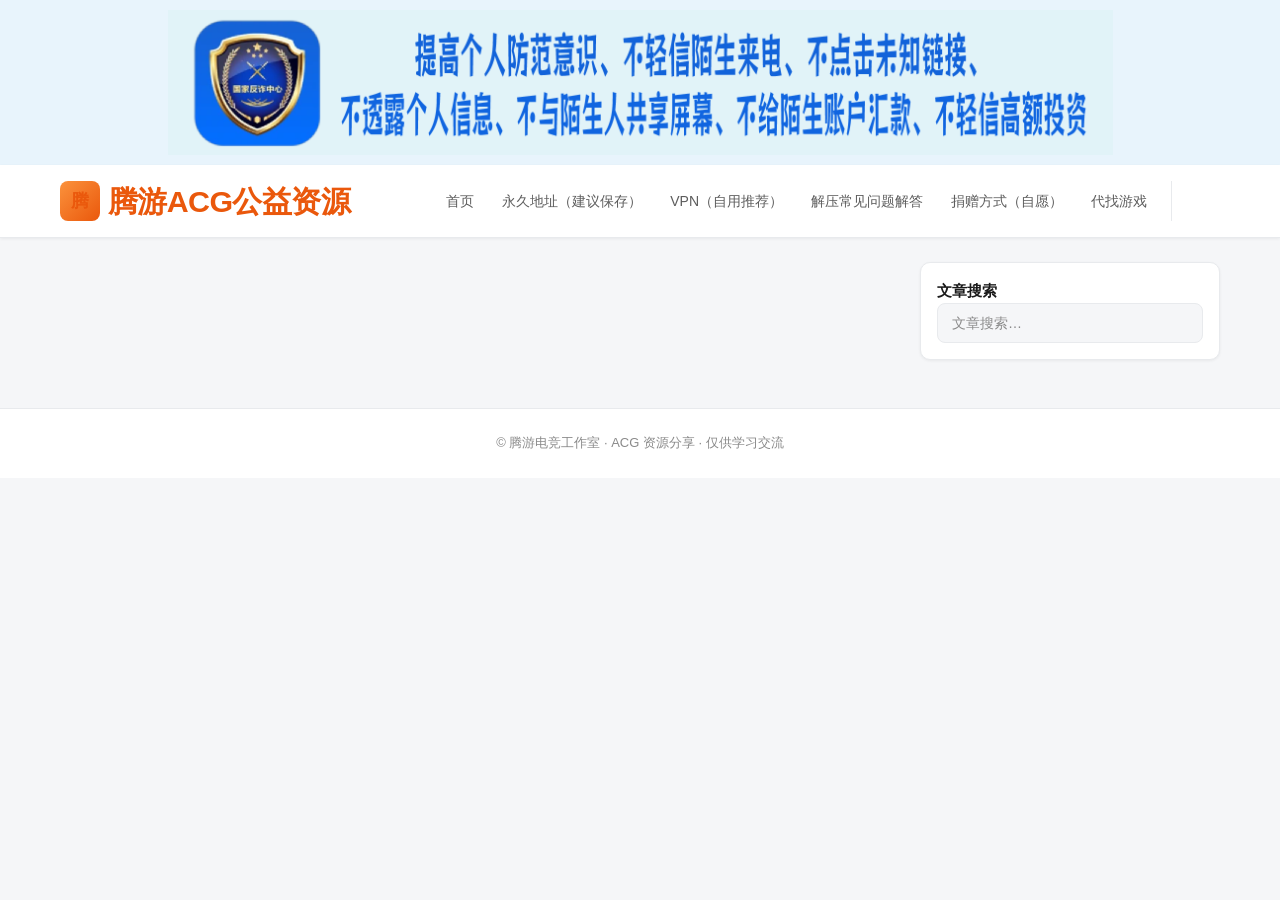
==== commit 4c64d35c: "Add files via upload" ====
--- a/article.html
+++ b/article.html
@@ -3,7 +3,7 @@
 <head>
   <meta charset="UTF-8" />
   <meta name="viewport" content="width=device-width, initial-scale=1.0" />
-  <title>文章详情 - 腾游电竞工作室</title>
+  <title>文章详情 - 腾游汉化工作室</title>
   <meta name="description" content="文章详情页" />
   <link rel="icon" type="image/png" href="assets/0001.png" />
   <link rel="apple-touch-icon" href="assets/0001.png" />
--- a/css/style.css
+++ b/css/style.css
@@ -819,45 +819,241 @@
 }
 
 @media (max-width: 960px) {
-  .home-hero,
-  .home-feature-strip {
-    grid-template-columns: 1fr;
-  }
-
-  .home-feature-strip {
-    position: static;
-    transform: none;
-    width: auto;
-    left: auto;
-    bottom: auto;
-    margin-top: 18px;
-    margin-bottom: 0;
-    padding: 0;
-  }
-
-  .home-banner--hero {
-    padding-bottom: 0;
-  }
-
-  .home-feature-strip__item--public,
-  .home-feature-strip__item--help,
-  .home-feature-strip__item--center,
-  .home-feature-strip__item--join {
-    grid-column: auto;
-  }
-}
-
-@media (max-width: 960px) {
+  .home-banner__topbar {
+    flex-wrap: wrap;
+    justify-content: center;
+    gap: 10px;
+    padding-top: 6px;
+  }
+
+  .home-banner__topbar .logo--banner {
+    width: 100%;
+    justify-content: center;
+    white-space: normal;
+    text-align: center;
+  }
+
+  .nav-main--banner {
+    width: 100%;
+    justify-content: center;
+    gap: 6px;
+  }
+
+  .nav-main--banner > a,
+  .nav-main--banner > .nav-auth,
+  .nav-main--banner > .icon-btn {
+    flex: 0 1 auto;
+  }
+
+  .nav-actions--banner {
+    width: 100%;
+    justify-content: center;
+    flex-wrap: wrap;
+    margin-left: 0;
+    padding-left: 0;
+    border-left: 0;
+  }
+
+  .home-banner__center {
+    top: 62%;
+    width: min(94vw, 720px);
+    padding-bottom: 28px;
+  }
+
+  .home-banner__center h1 {
+    font-size: clamp(1.2rem, 4.5vw, 1.8rem);
+  }
+
+  .home-banner__center p {
+    margin-top: 14px;
+    font-size: 14px;
+  }
+
+  .home-banner__search {
+    max-width: min(92vw, 560px);
+    margin: 12px auto 10px;
+  }
+
+  .home-banner__chips {
+    margin-top: 12px;
+    gap: 8px;
+  }
+
+  .home-banner__chips a {
+    font-size: 12px;
+    padding: 5px 10px;
+  }
+
+  .home-banner__translate-tip {
+    margin-top: 12px;
+    font-size: 12px;
+    gap: 6px;
+  }
+
   .layout-wrap {
     grid-template-columns: 1fr;
+    gap: 16px;
+    padding: 16px 12px 32px;
+  }
+
+  .layout-wrap--home {
+    padding-top: 18px;
   }
 
   .sidebar {
-    order: -1;
+    order: 2;
+  }
+
+  .content-section,
+  .sidebar-block {
+    border-radius: 12px;
+  }
+
+  .article-list {
+    gap: 14px;
+  }
+
+  .home-post-tools {
+    gap: 8px;
   }
 }
 
 @media (max-width: 640px) {
+  .site-header__inner,
+  .site-header__inner--home {
+    padding-left: 12px;
+    padding-right: 12px;
+    min-height: auto;
+    gap: 10px;
+    flex-wrap: wrap;
+  }
+
+  .logo {
+    font-size: 1.05rem;
+    gap: 6px;
+    white-space: normal;
+    line-height: 1.2;
+    max-width: 100%;
+  }
+
+  .logo__image,
+  .logo__icon {
+    width: 32px;
+    height: 32px;
+    font-size: 15px;
+    flex-shrink: 0;
+  }
+
+  .nav-main {
+    width: 100%;
+    justify-content: flex-start;
+    overflow-x: auto;
+    flex-wrap: nowrap;
+    -webkit-overflow-scrolling: touch;
+    scrollbar-width: none;
+  }
+
+  .nav-main::-webkit-scrollbar {
+    display: none;
+  }
+
+  .nav-main a,
+  .nav-auth__link,
+  .icon-btn {
+    flex: 0 0 auto;
+    white-space: nowrap;
+  }
+
+  .nav-actions,
+  .nav-auth {
+    margin-left: 0;
+    padding-left: 0;
+    border-left: 0;
+    gap: 6px;
+  }
+
+  .nav-actions {
+    width: 100%;
+    justify-content: flex-start;
+    flex-wrap: wrap;
+  }
+
+  .home-banner__img {
+    max-height: 320px;
+    object-fit: cover;
+  }
+
+  .home-banner__overlay {
+    padding: 8px 10px 12px;
+  }
+
+  .home-banner__topbar {
+    gap: 8px;
+    flex-wrap: wrap;
+  }
+
+  .home-banner__center {
+    top: 58%;
+    width: calc(100vw - 20px);
+    padding-bottom: 16px;
+  }
+
+  .home-banner__center h1 {
+    font-size: clamp(1.05rem, 5vw, 1.4rem);
+  }
+
+  .home-banner__center p {
+    margin-top: 8px;
+    font-size: 12px;
+  }
+
+  .home-banner__search {
+    max-width: calc(100vw - 24px);
+    margin: 10px auto 8px;
+  }
+
+  .home-banner__chips {
+    max-width: calc(100vw - 20px);
+    margin-left: auto;
+    margin-right: auto;
+    gap: 6px;
+  }
+
+  .home-banner__chips a {
+    font-size: 11px;
+    padding: 4px 8px;
+  }
+
+  .home-banner__translate-tip {
+    margin-top: 10px;
+    font-size: 11px;
+  }
+
+  .layout-wrap {
+    padding: 12px 10px 28px;
+    gap: 12px;
+  }
+
+  .layout-wrap--home {
+    padding-top: 14px;
+  }
+
+  .content-section,
+  .sidebar-block,
+  .auth-panel,
+  .donate-card,
+  .page-hero,
+  .faq-item {
+    border-radius: 12px;
+    padding-left: 14px;
+    padding-right: 14px;
+  }
+
+  .article-list,
+  .donate-grid {
+    gap: 12px;
+  }
+
   .article-card {
     grid-template-columns: 1fr;
   }
@@ -876,8 +1072,153 @@
 
   .article-card__title {
     padding-right: 0;
-  }
-}
+    font-size: 17px;
+  }
+
+  .article-card__footer,
+  .article-card__footer-right,
+  .article-card__footer-left {
+    flex-direction: column;
+    align-items: flex-start;
+    gap: 8px;
+  }
+
+  .article-card__manage-group {
+    display: flex;
+    flex-wrap: wrap;
+    gap: 6px;
+  }
+
+  .article-card__manage-btn,
+  .board-post__like-btn,
+  .btn-primary,
+  .btn-primary--ghost {
+    padding: 8px 10px;
+    font-size: 13px;
+  }
+
+  .home-post-tools {
+    align-items: stretch;
+  }
+
+  .home-post-tools .btn-primary,
+  .home-post-tools .btn-primary--ghost {
+    width: 100%;
+    justify-content: center;
+  }
+
+  .home-post-tools__note {
+    width: 100%;
+    display: block;
+  }
+
+  .article-detail__title {
+    font-size: 1.2rem;
+  }
+
+  .article-detail__meta {
+    font-size: 12px;
+  }
+
+  .article-detail__actions {
+    gap: 8px;
+  }
+
+  .article-detail__content {
+    font-size: 15px;
+    line-height: 1.8;
+  }
+
+  .article-detail__content img,
+  .article-detail__content video {
+    margin: 10px auto;
+  }
+
+  .donate-content {
+    gap: 14px;
+    font-size: 15px;
+  }
+
+  .donate-hero-card,
+  .donate-card {
+    padding: 14px 14px 12px;
+    border-radius: 12px;
+  }
+
+  .donate-grid {
+    grid-template-columns: 1fr;
+  }
+
+  .donate-hero-card h2,
+  .donate-card h3 {
+    font-size: 1.1rem;
+  }
+
+  .donate-hero-card p,
+  .donate-card p,
+  .donate-card li {
+    font-size: 14px;
+    line-height: 1.7;
+  }
+
+  .auth-form,
+  .board-form,
+  .faq-content,
+  .donate-content {
+    gap: 12px;
+  }
+
+  .auth-form label input,
+  .board-form textarea,
+  .search-box input {
+    font-size: 16px;
+  }
+
+  .page-hero h1,
+  .content-section h1,
+  .content-section h2 {
+    font-size: 1.35rem;
+  }
+
+  .ranking-filters {
+    gap: 10px;
+  }
+
+  .ranking-filter-group {
+    flex-wrap: wrap;
+  }
+
+  .ranking-filter-btn {
+    flex: 1 1 calc(50% - 6px);
+    justify-content: center;
+  }
+
+  .ranking-tag-panel {
+    width: 100%;
+  }
+
+  .search-result-item {
+    padding: 12px;
+  }
+
+  .search-result-item__title {
+    font-size: 1rem;
+  }
+
+  .donate-qr-page__link {
+    padding: 10px;
+  }
+
+  .donate-qr-page__hint {
+    font-size: 12px;
+  }
+
+  .sidebar {
+    order: 2;
+  }
+}
+
+
 
 /* 文章卡片列表 */
 .article-list {
@@ -1490,9 +1831,10 @@
 
 .article-gallery {
   display: grid;
-  grid-template-columns: repeat(auto-fit, minmax(min(100%, 220px), 1fr));
+  grid-template-columns: 1fr;
   gap: 12px;
   margin-bottom: 16px;
+  width: 100%;
 }
 
 .article-video-list {
@@ -1534,15 +1876,18 @@
   border: 1px solid var(--border);
   border-radius: 12px;
   background: var(--bg-page);
+  width: 100%;
 }
 
 .article-gallery__item img {
   width: 100%;
+  max-width: 100%;
   height: auto;
-  max-height: 65vh;
+  max-height: 70vh;
   object-fit: contain;
   background: var(--bg-card);
   border-radius: 10px;
+  margin: 0 auto;
 }
 
 .article-gallery__item figcaption {
@@ -3624,8 +3969,11 @@
 
 .article-detail__content img,
 .article-detail__content video {
+  display: block;
+  width: 100%;
   max-width: 100%;
   height: auto;
+  margin: 12px auto;
 }
 
 .article-detail__content a {
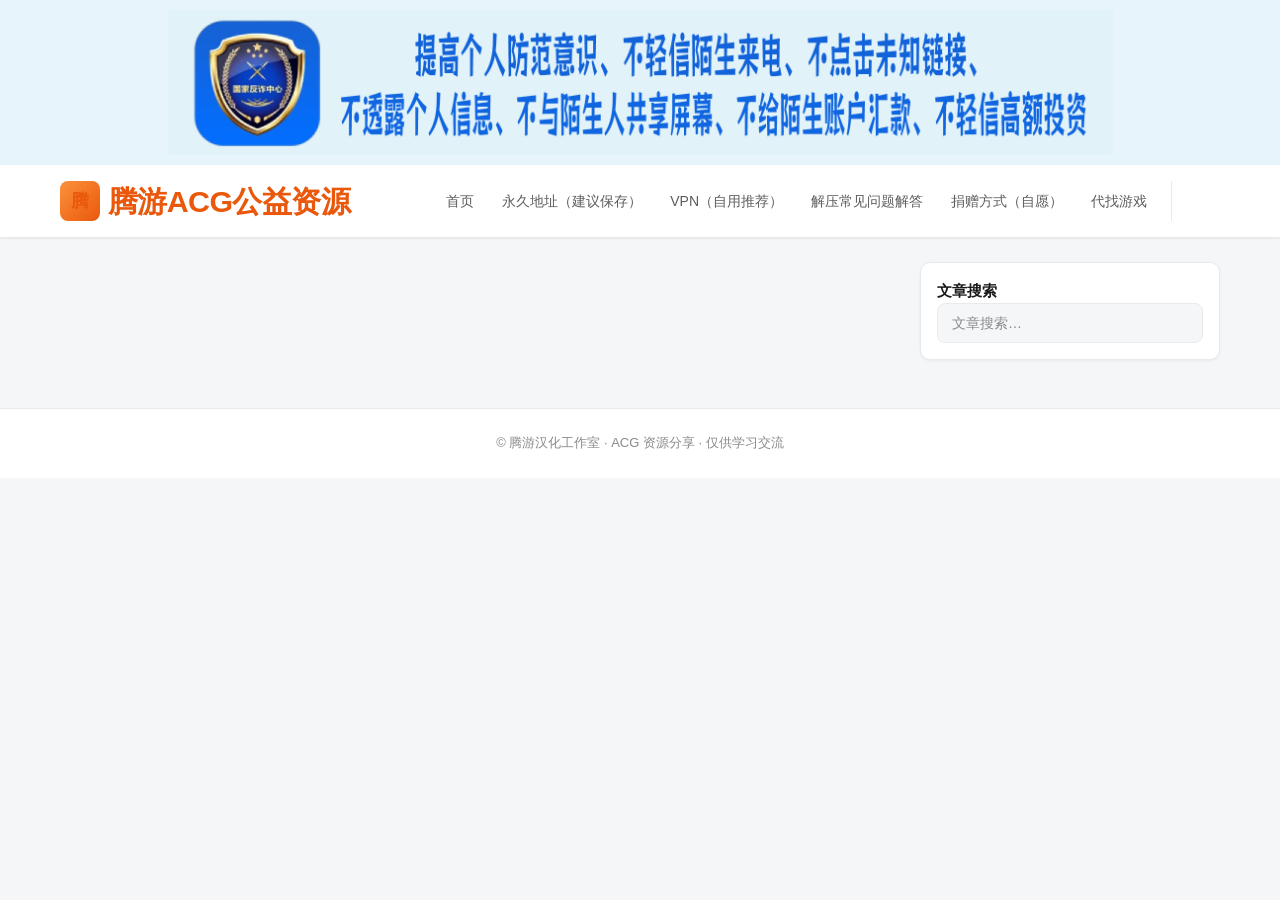
==== commit 4038b22a: "Add files via upload" ====
--- a/article.html
+++ b/article.html
@@ -35,7 +35,7 @@
       <div class="sidebar-block"><h3 class="sidebar-block__title">文章搜索</h3><div class="search-box"><input type="search" id="sidebarSearch" placeholder="文章搜索…" autocomplete="off" /></div></div>
     </aside>
   </div>
-  <footer class="site-footer">© 腾游电竞工作室 · ACG 资源分享 · 仅供学习交流</footer>
+  <footer class="site-footer">© 腾游汉化工作室 · ACG 资源分享 · 仅供学习交流</footer>
   <script src="js/config.js"></script>
   <script src="js/main.js"></script>
 </body>
--- a/css/style.css
+++ b/css/style.css
@@ -890,6 +890,96 @@
     gap: 6px;
   }
 
+  .home-feature-strip {
+    position: static;
+    left: auto;
+    bottom: auto;
+    transform: none;
+    width: 100%;
+    max-width: none;
+    padding: 0;
+    margin: 12px 0 0;
+    grid-template-columns: 1fr;
+    gap: 10px;
+  }
+
+  .home-feature-strip__item--public,
+  .home-feature-strip__item--help,
+  .home-feature-strip__item--center,
+  .home-feature-strip__item--join {
+    grid-column: auto;
+  }
+
+  .home-banner {
+    width: 100%;
+    margin-left: 0;
+  }
+
+  .home-banner--hero {
+    overflow: hidden;
+    padding-bottom: 0;
+  }
+
+  .home-banner__overlay {
+    position: relative;
+    inset: auto;
+    padding: 10px 10px 14px;
+    background: linear-gradient(to bottom, rgba(0, 0, 0, 0.12), rgba(0, 0, 0, 0.02) 44%, rgba(0, 0, 0, 0.14));
+  }
+
+  .home-banner__center {
+    position: relative;
+    left: auto;
+    top: auto;
+    transform: none;
+    width: 100%;
+    padding: 12px 4px 6px;
+    margin: 0 auto;
+  }
+
+  .home-banner__topbar {
+    position: relative;
+    z-index: 2;
+    margin-bottom: 6px;
+  }
+
+  .home-banner__img {
+    max-height: 200px;
+    object-fit: cover;
+  }
+
+  .home-feature-strip__item {
+    border-radius: 18px;
+    padding: 12px 14px;
+    min-height: 62px;
+  }
+
+  .home-feature-strip__icon {
+    flex-basis: 34px;
+    width: 34px;
+    height: 34px;
+  }
+
+  .home-feature-strip__icon svg,
+  .home-feature-strip__icon--qq img {
+    width: 20px;
+    height: 20px;
+  }
+
+  .home-feature-strip__text span {
+    font-size: 13px;
+  }
+
+  .home-feature-strip__text strong {
+    font-size: 11px;
+    white-space: normal;
+  }
+
+  .home-feature-strip__badge {
+    padding: 2px 6px;
+    font-size: 10px;
+  }
+
   .layout-wrap {
     grid-template-columns: 1fr;
     gap: 16px;
@@ -924,7 +1014,7 @@
     padding-left: 12px;
     padding-right: 12px;
     min-height: auto;
-    gap: 10px;
+    gap: 8px;
     flex-wrap: wrap;
   }
 
@@ -946,8 +1036,13 @@
 
   .nav-main {
     width: 100%;
+    display: flex;
+    flex-direction: row;
+    align-items: center;
     justify-content: flex-start;
+    gap: 8px;
     overflow-x: auto;
+    overflow-y: visible;
     flex-wrap: nowrap;
     -webkit-overflow-scrolling: touch;
     scrollbar-width: none;
@@ -957,85 +1052,457 @@
     display: none;
   }
 
-  .nav-main a,
-  .nav-auth__link,
-  .icon-btn {
+  .nav-main > a:not(.nav-home-link),
+  .nav-main > .nav-auth,
+  .nav-main > .icon-btn {
     flex: 0 0 auto;
     white-space: nowrap;
   }
 
-  .nav-actions,
+  .nav-main--banner {
+    width: auto;
+    display: flex;
+    flex-direction: row;
+    align-items: center;
+    gap: 6px;
+    overflow-x: auto;
+    overflow-y: hidden;
+    flex-wrap: nowrap;
+    -webkit-overflow-scrolling: touch;
+    scrollbar-width: none;
+    margin-left: auto;
+    padding-right: 44px;
+  }
+
+  .nav-main--banner::-webkit-scrollbar {
+    display: none;
+  }
+
+  .mobile-home-menu {
+    position: fixed;
+    inset: 0;
+    z-index: 2147483647;
+    display: none;
+    align-items: stretch;
+    justify-content: flex-end;
+    background: rgba(0, 0, 0, 0.42);
+    padding: 0;
+    backdrop-filter: blur(6px);
+    isolation: isolate;
+    pointer-events: none;
+  }
+
+  body.mobile-lang-menu-open {
+    overflow: hidden;
+    touch-action: none;
+  }
+
+  body.mobile-lang-menu-open .lang-switch__menu {
+    position: fixed;
+    top: 50%;
+    left: 50%;
+    right: auto;
+    transform: translate(-50%, -50%);
+    width: min(92vw, 280px);
+    max-height: 70vh;
+    overflow: auto;
+    z-index: 2147483647;
+    background: rgba(17, 24, 39, 0.98);
+    backdrop-filter: blur(14px);
+    box-shadow: 0 20px 60px rgba(0, 0, 0, 0.45);
+  }
+
+  body.mobile-lang-menu-open .lang-switch__menu::before {
+    content: '';
+    position: fixed;
+    inset: 0;
+    background: rgba(0, 0, 0, 0.42);
+    z-index: -1;
+  }
+
+  body.mobile-lang-menu-open .lang-switch__menu button {
+    font-size: 15px;
+    padding: 10px 12px;
+  }
+
+  .mobile-home-menu.is-open {
+    display: flex;
+    pointer-events: auto;
+  }
+
+  .mobile-home-menu.is-open .mobile-home-menu__panel {
+    animation: mobileMenuIn 0.2s ease-out;
+  }
+
+  @keyframes mobileMenuIn {
+    from { transform: translateX(12px); opacity: 0; }
+    to { transform: translateX(0); opacity: 1; }
+  }
+
+  body.mobile-home-menu-open {
+    overflow: hidden;
+    touch-action: none;
+  }
+
+  .mobile-home-menu[hidden] {
+    display: none !important;
+  }
+
+  .mobile-home-menu__panel {
+    width: min(88vw, 340px);
+    height: 100%;
+    margin: 0;
+    display: flex;
+    flex-direction: column;
+    gap: 10px;
+    padding: 16px 12px 18px;
+    border-radius: 0;
+    background: rgba(16, 23, 42, 0.98);
+    box-shadow: -18px 0 40px rgba(0, 0, 0, 0.36);
+    position: relative;
+    z-index: 2147483647;
+    pointer-events: auto;
+    transform: translateZ(0);
+    will-change: transform;
+    overflow-y: auto;
+    -webkit-overflow-scrolling: touch;
+    margin-left: auto;
+  }
+
+  .mobile-home-menu__panel a,
+  .mobile-home-menu__item {
+    display: flex;
+    align-items: center;
+    gap: 10px;
+    width: 100%;
+    padding: 12px 14px;
+    border-radius: 14px;
+    background: rgba(255, 255, 255, 0.08);
+    color: #fff;
+    border: 0;
+    text-align: left;
+    font-size: 14px;
+    line-height: 1.2;
+  }
+
+  .mobile-home-menu__item--icon span:first-child,
+  .mobile-home-menu__item--lang span:first-child {
+    width: auto;
+    text-align: center;
+    flex: 0 0 auto;
+  }
+
+  .mobile-home-menu__item--lang {
+    justify-content: flex-start;
+  }
+
   .nav-auth {
+    width: auto;
     margin-left: 0;
     padding-left: 0;
     border-left: 0;
     gap: 6px;
   }
 
-  .nav-actions {
+  .home-banner {
     width: 100%;
+    margin-left: 0;
+    position: relative;
+    min-height: 520px;
+  }
+
+  .home-banner__img {
+    display: block;
+    width: 100%;
+    height: auto;
+    min-height: 520px;
+    max-height: none;
+    object-fit: cover;
+    margin: 0;
+    border-radius: 0;
+    background: #000;
+    filter: brightness(0.92) contrast(1.02) saturate(0.98);
+  }
+
+  .home-banner__overlay {
+    position: absolute;
+    inset: 0;
+    display: flex;
+    flex-direction: column;
     justify-content: flex-start;
-    flex-wrap: wrap;
-  }
-
-  .home-banner__img {
-    max-height: 320px;
-    object-fit: cover;
-  }
-
-  .home-banner__overlay {
-    padding: 8px 10px 12px;
+    padding: 8px 14px 18px;
+    background: linear-gradient(to bottom, rgba(0, 0, 0, 0.08), rgba(0, 0, 0, 0.02) 44%, rgba(0, 0, 0, 0.1));
+  }
+
+  .home-banner__overlay > :not(.home-banner__topbar):not(.home-banner__center) {
+    position: relative;
+    z-index: 0;
+  }
+
+  .home-banner__topbar > .nav-main--banner,
+  .home-banner__topbar > .nav-actions--banner,
+  .home-banner__topbar > .nav-auth {
+    display: none;
   }
 
   .home-banner__topbar {
+    display: flex;
+    align-items: center;
+    gap: 12px;
+    justify-content: space-between;
+    position: relative;
+    width: 100%;
+    min-height: 42px;
+    overflow: visible;
+    z-index: 10000;
+    pointer-events: auto;
+  }
+
+  .logo--banner {
+    position: relative;
+    left: auto;
+    top: auto;
+    display: inline-flex;
+    align-items: center;
+    gap: 6px;
+    font-size: 1.45rem;
+    font-weight: 900;
+    color: #facc15;
+    white-space: nowrap;
+    max-width: 100%;
+    overflow: visible;
+    text-overflow: clip;
+    z-index: 5;
+  }
+
+  .logo--banner .logo__image {
+    display: inline-block;
+    width: 28px;
+    height: 28px;
+    flex-shrink: 0;
+    filter: none;
+    opacity: 1;
+  }
+
+  .mobile-menu-btn {
+    position: absolute;
+    right: 12px;
+    top: 10px;
+    display: inline-flex !important;
+    visibility: visible !important;
+    opacity: 1 !important;
+    flex-direction: column;
+    justify-content: center;
+    align-items: center;
+    width: 34px;
+    height: 34px;
+    padding: 0;
+    margin: 0;
+    background: rgba(0, 0, 0, 0.38);
+    border: 0;
+    border-radius: 999px;
+    z-index: 10001;
+    pointer-events: auto;
+  }
+
+  .mobile-menu-btn span {
+    display: block;
+    width: 16px;
+    height: 2px;
+    margin: 1.5px 0;
+    border-radius: 999px;
+    background: #fff;
+    filter: none;
+    opacity: 1;
+  }
+
+  .nav-main--banner {
+    display: none;
+  }
+
+  .nav-actions--banner {
+    display: none;
+  }
+
+  .nav-auth {
+    display: none;
+  }
+
+  .mobile-menu-btn,
+  .mobile-menu-btn * {
+    pointer-events: auto;
+  }
+
+  .home-banner__center {
+    position: absolute;
+    left: 50%;
+    top: 84px;
+    transform: translateX(-50%);
+    width: min(92vw, 760px);
+    padding: 0;
+    z-index: 3;
+    text-align: center;
+    pointer-events: none;
+  }
+
+  .home-banner__center * {
+    pointer-events: auto;
+  }
+
+  .home-banner__center h1 {
+    position: static;
+    transform: none;
+    font-size: clamp(1.02rem, 4.8vw, 1.35rem);
+    margin: 0 0 6px;
+    line-height: 1.2;
+    max-width: 100%;
+    width: 100%;
+  }
+
+  .home-banner__center p {
+    position: static;
+    transform: none;
+    margin: 0 0 10px;
+    font-size: 12px;
+    line-height: 1.45;
+    max-width: 100%;
+    width: 100%;
+  }
+
+  .home-banner__search {
+    width: 100%;
+    flex-wrap: nowrap;
     gap: 8px;
-    flex-wrap: wrap;
-  }
-
-  .home-banner__center {
-    top: 58%;
-    width: calc(100vw - 20px);
-    padding-bottom: 16px;
-  }
-
-  .home-banner__center h1 {
-    font-size: clamp(1.05rem, 5vw, 1.4rem);
-  }
-
-  .home-banner__center p {
+    padding: 9px 12px;
+    margin: 0 auto 0;
+    border-radius: 999px;
+    backdrop-filter: blur(8px);
+    max-width: min(560px, 92vw);
+    position: static;
+    left: auto;
+    top: auto;
+    transform: none;
+  }
+
+  .home-banner__search svg {
+    display: block;
+    width: 16px;
+    height: 16px;
+    flex: 0 0 auto;
+  }
+
+  .home-banner__search input {
+    min-width: 0;
+    flex: 1 1 auto;
+    font-size: 14px;
+    height: 38px;
+  }
+
+  .home-banner__search .search-confirm-btn {
+    width: auto;
+    min-width: 72px;
+    min-height: 38px;
+    font-size: 14px;
+    padding-inline: 16px;
+  }
+
+  .home-banner__chips {
+    position: static;
+    left: auto;
+    top: auto;
+    transform: none;
+    width: 100%;
+    gap: 6px;
     margin-top: 8px;
-    font-size: 12px;
-  }
-
-  .home-banner__search {
-    max-width: calc(100vw - 24px);
-    margin: 10px auto 8px;
-  }
-
-  .home-banner__chips {
-    max-width: calc(100vw - 20px);
-    margin-left: auto;
-    margin-right: auto;
-    gap: 6px;
+    max-width: 100%;
+    justify-content: center;
+    z-index: 4;
   }
 
   .home-banner__chips a {
+    font-size: 10px;
+    padding: 4px 7px;
+  }
+
+  .home-banner__translate-tip {
+    position: static;
+    left: auto;
+    right: auto;
+    bottom: auto;
+    width: auto;
+    margin-top: 8px;
+    font-size: 10px;
+    line-height: 1.4;
+    text-align: center;
+    z-index: 5;
+    pointer-events: none;
+  }
+
+  .home-feature-strip {
+    position: static;
+    left: auto;
+    bottom: auto;
+    transform: none;
+    width: 100%;
+    max-width: none;
+    padding: 0;
+    margin: 12px 0 0;
+    grid-template-columns: 1fr 1fr;
+    gap: 8px;
+    z-index: 4;
+  }
+
+  .home-feature-strip__item {
+    min-height: auto;
+    padding: 10px 10px;
+    border-radius: 16px;
+    gap: 8px;
+    align-items: center;
+    min-width: 0;
+  }
+
+  .home-feature-strip__icon {
+    width: 28px;
+    height: 28px;
+    flex-basis: 28px;
+    flex-shrink: 0;
+  }
+
+  .home-feature-strip__icon svg,
+  .home-feature-strip__icon--qq img {
+    width: 16px;
+    height: 16px;
+  }
+
+  .home-feature-strip__item--public,
+  .home-feature-strip__item--help,
+  .home-feature-strip__item--center,
+  .home-feature-strip__item--join {
+    grid-column: auto;
+  }
+
+  .home-feature-strip__text {
+    min-width: 0;
+  }
+
+  .home-feature-strip__text span {
     font-size: 11px;
-    padding: 4px 8px;
-  }
-
-  .home-banner__translate-tip {
-    margin-top: 10px;
-    font-size: 11px;
+    display: block;
+  }
+
+  .home-feature-strip__text strong {
+    white-space: normal;
+    font-size: 9px;
+    line-height: 1.3;
   }
 
   .layout-wrap {
-    padding: 12px 10px 28px;
+    padding: 18px 10px 28px;
     gap: 12px;
   }
 
   .layout-wrap--home {
-    padding-top: 14px;
+    padding-top: 18px;
   }
 
   .content-section,
@@ -1055,24 +1522,60 @@
   }
 
   .article-card {
-    grid-template-columns: 1fr;
+    display: flex !important;
+    flex-direction: column !important;
+    grid-template-columns: 1fr !important;
+    gap: 10px;
+    width: 100%;
   }
 
   .article-card__thumb {
     width: 100%;
     max-width: 100%;
     aspect-ratio: 16 / 9;
+    flex: 0 0 auto;
+    order: 0;
+  }
+
+  .article-card__body {
+    gap: 8px;
+    justify-content: flex-start;
+    min-width: 0;
+    width: 100%;
+    order: 1;
+    display: flex;
+    flex-direction: column;
+  }
+
+  .article-card__head {
+    gap: 8px;
+    flex-direction: column;
+    align-items: flex-start;
+    width: 100%;
   }
 
   .article-card__tags {
     position: static;
     justify-content: flex-start;
-    margin-bottom: 8px;
+    margin-bottom: 0;
+    flex-wrap: wrap;
+    pointer-events: auto;
   }
 
   .article-card__title {
     padding-right: 0;
-    font-size: 17px;
+    font-size: 15px;
+    line-height: 1.32;
+    white-space: normal;
+    word-break: break-word;
+  }
+
+  .article-card__excerpt {
+    -webkit-line-clamp: 3;
+    font-size: 13px;
+    margin-bottom: 0;
+    white-space: normal;
+    word-break: break-word;
   }
 
   .article-card__footer,
@@ -1081,12 +1584,23 @@
     flex-direction: column;
     align-items: flex-start;
     gap: 8px;
+    flex-wrap: wrap;
+    width: 100%;
+    margin-left: 0;
+    order: 2;
+  }
+
+  .article-card__meta {
+    gap: 8px;
+    font-size: 12px;
+    flex-wrap: wrap;
   }
 
   .article-card__manage-group {
     display: flex;
     flex-wrap: wrap;
     gap: 6px;
+    width: 100%;
   }
 
   .article-card__manage-btn,
@@ -1099,6 +1613,10 @@
 
   .home-post-tools {
     align-items: stretch;
+  }
+
+  .home-post-tools > * {
+    width: 100%;
   }
 
   .home-post-tools .btn-primary,
@@ -3271,14 +3789,398 @@
     min-height: 140px;
     padding: 14px;
   }
-}
-
+
+  .home-banner {
+    position: relative;
+    width: 100%;
+    margin: 0;
+    overflow: hidden;
+  }
+
+  .home-banner__img {
+    width: 100%;
+    min-height: 280px;
+    max-height: 360px;
+    object-fit: cover;
+    display: block;
+    filter: brightness(0.8) contrast(1.02) saturate(0.98);
+  }
+
+  .home-banner__overlay {
+    position: absolute;
+    inset: 0;
+    z-index: 2;
+    display: flex;
+    flex-direction: column;
+    align-items: center;
+    justify-content: flex-start;
+    gap: 10px;
+    padding: 10px 12px 14px;
+    background: linear-gradient(to bottom, rgba(0, 0, 0, 0.28) 0%, rgba(0, 0, 0, 0.08) 45%, rgba(0, 0, 0, 0.26) 100%);
+  }
+
+  .home-banner__topbar {
+    width: 100%;
+    position: relative;
+    z-index: 3;
+    display: flex;
+    flex-direction: row;
+    align-items: center;
+    gap: 8px;
+    margin-bottom: 10px;
+    background: rgba(0, 0, 0, 0.18);
+    padding: 8px 10px;
+    border-radius: 16px;
+    backdrop-filter: blur(4px);
+  }
+
+  .logo--banner {
+    font-size: 1rem;
+    color: #facc15;
+    white-space: nowrap;
+  }
+
+  .logo--banner .logo__image {
+    width: 30px;
+    height: 30px;
+  }
+
+  .nav-main--banner {
+    width: 100%;
+    display: flex;
+    flex: 1 1 auto;
+    flex-wrap: nowrap;
+    gap: 6px;
+    justify-content: flex-end;
+    overflow-x: auto;
+    overflow-y: hidden;
+    -webkit-overflow-scrolling: touch;
+    scrollbar-width: none;
+    white-space: nowrap;
+  }
+
+  .nav-main--banner > a,
+  .nav-main--banner > .nav-auth,
+  .nav-main--banner > .icon-btn,
+  .nav-main--banner > .lang-switch {
+    display: inline-flex;
+    align-items: center;
+    justify-content: center;
+    flex: 0 0 auto;
+    background: rgba(0, 0, 0, 0.48);
+    backdrop-filter: blur(4px);
+    border-radius: 18px;
+    padding: 5px 10px;
+    font-size: 11px;
+    color: #fff;
+    white-space: nowrap;
+  }
+
+  .nav-actions--banner {
+    display: flex;
+    gap: 6px;
+    background: transparent;
+    border-left: none;
+    padding-left: 0;
+    width: auto;
+    justify-content: flex-end;
+    flex-wrap: nowrap;
+    margin-left: auto;
+  }
+
+  .icon-btn {
+    width: 34px;
+    height: 34px;
+    border-radius: 50%;
+  }
+
+  .home-banner__center {
+    position: absolute;
+    left: 50%;
+    top: 60px;
+    transform: translateX(-50%);
+    z-index: 4;
+    width: min(92vw, 760px);
+    max-width: 100%;
+    text-align: center;
+    padding: 0 6px;
+    margin: 0;
+    background: transparent;
+    color: #fff;
+  }
+
+  .home-banner__center h1 {
+    font-size: clamp(1.1rem, 5vw, 1.45rem);
+    margin: 0 0 6px;
+    color: #f8a51c;
+    text-shadow: 0 2px 4px rgba(0, 0, 0, 0.28);
+  }
+
+  .home-banner__center p {
+    font-size: 12px;
+    margin: 0 0 10px;
+    color: rgba(255, 255, 255, 0.92);
+    text-shadow: 0 1px 2px rgba(0, 0, 0, 0.22);
+  }
+
+  .home-banner__search {
+    width: 100%;
+    max-width: min(560px, 92vw);
+    margin: 8px auto 8px;
+    background: rgba(255, 255, 255, 0.96);
+    border-radius: 999px;
+    padding: 6px 12px;
+    display: flex;
+    align-items: center;
+    gap: 8px;
+    box-shadow: 0 6px 16px rgba(0, 0, 0, 0.12);
+  }
+
+  .home-banner__search svg {
+    width: 16px;
+    height: 16px;
+    color: #5c5c5c;
+    flex: 0 0 auto;
+  }
+
+  .home-banner__search input {
+    flex: 1 1 auto;
+    min-width: 0;
+    border: none;
+    background: transparent;
+    font-size: 14px;
+    padding: 9px 0;
+    outline: none;
+    color: #1a1a1a;
+  }
+
+  .home-banner__search .search-confirm-btn {
+    flex: 0 0 auto;
+    background: var(--link);
+    color: #fff;
+    padding: 6px 14px;
+    border-radius: 999px;
+    font-size: 13px;
+    font-weight: 600;
+    white-space: nowrap;
+  }
+
+  .home-banner__chips {
+    width: 100%;
+    display: flex;
+    flex-wrap: wrap;
+    justify-content: center;
+    gap: 8px;
+    margin: 6px 0 8px;
+  }
+
+  .home-banner__chips a {
+    background: rgba(0, 0, 0, 0.42);
+    backdrop-filter: blur(4px);
+    border: 1px solid rgba(255, 255, 255, 0.22);
+    color: #fff;
+    font-size: 11px;
+    padding: 5px 10px;
+    border-radius: 999px;
+    font-weight: 600;
+  }
+
+  .home-banner__translate-tip {
+    position: absolute;
+    left: 12px;
+    right: 12px;
+    bottom: -20px;
+    margin-top: 0;
+    font-size: 10px;
+    color: rgba(255, 255, 255, 0.82);
+    text-align: center;
+    z-index: 5;
+    pointer-events: none;
+  }
+
+  .home-feature-strip {
+    position: relative;
+    left: auto;
+    bottom: auto;
+    transform: none;
+    width: 100%;
+    display: grid;
+    grid-template-columns: 1fr 1fr;
+    gap: 12px;
+    padding: 0 12px;
+    margin: 10px 0 0;
+    background: transparent;
+  }
+
+  .home-feature-strip__item {
+    background: var(--bg-card);
+    border: 1px solid var(--border);
+    box-shadow: var(--shadow);
+    border-radius: 18px;
+    min-height: auto;
+    padding: 12px;
+    gap: 8px;
+    position: relative;
+    align-items: center;
+    min-width: 0;
+  }
+
+  .home-feature-strip__icon {
+    width: 40px;
+    height: 40px;
+    flex-basis: 40px;
+    flex-shrink: 0;
+  }
+
+  .home-feature-strip__icon svg,
+  .home-feature-strip__icon--qq img {
+    width: 20px;
+    height: 20px;
+  }
+
+  .home-feature-strip__text {
+    min-width: 0;
+  }
+
+  .home-feature-strip__text span {
+    font-size: 12px;
+    display: block;
+  }
+
+  .home-feature-strip__text strong {
+    font-size: 10px;
+    white-space: normal;
+    line-height: 1.3;
+  }
+
+  .home-feature-strip__badge {
+    position: absolute;
+    top: -8px;
+    right: 8px;
+    font-size: 9px;
+    padding: 2px 6px;
+  }
+
+  .layout-wrap {
+    padding: 16px 12px 30px;
+  }
+
+  .layout-wrap--home {
+    padding-top: 14px;
+  }
+
+  .home-post-tools {
+    display: flex;
+    flex-wrap: wrap;
+    gap: 8px;
+  }
+
+  .home-post-tools > * {
+    width: 100%;
+  }
+
+  .article-card {
+    display: flex !important;
+    flex-direction: column !important;
+    grid-template-columns: 1fr !important;
+    gap: 12px;
+    width: 100%;
+  }
+
+  .article-card__thumb {
+    aspect-ratio: 16 / 9;
+    width: 100%;
+    order: 0;
+  }
+
+  .article-card__body {
+    gap: 10px;
+    display: flex;
+    flex-direction: column;
+    width: 100%;
+    order: 1;
+  }
+
+  .article-card__head,
+  .article-card__footer,
+  .article-card__footer-left,
+  .article-card__footer-right {
+    flex-direction: column;
+    align-items: flex-start;
+    width: 100%;
+    margin-left: 0;
+  }
+
+  .article-card__tags {
+    position: static;
+    pointer-events: auto;
+    justify-content: flex-start;
+    width: 100%;
+  }
+
+  .article-card__title {
+    font-size: 1rem;
+    line-height: 1.34;
+    white-space: normal;
+    word-break: break-word;
+  }
+
+  .article-card__excerpt,
+  .article-card__excerpt--home,
+  .article-card__excerpt--plain,
+  .article-card__excerpt--rich {
+    display: -webkit-box;
+    -webkit-box-orient: vertical;
+    -webkit-line-clamp: 3;
+    overflow: hidden;
+    white-space: normal;
+    word-break: break-word;
+    font-size: 13px;
+    margin-bottom: 0;
+  }
+
+  .article-card__manage-group {
+    width: 100%;
+    display: flex;
+    flex-wrap: wrap;
+    gap: 6px;
+  }
+
+  .article-card__manage-btn,
+  .board-post__like-btn,
+  .btn-primary,
+  .btn-primary--ghost {
+    width: 100%;
+    justify-content: center;
+  }
+}
+
+@media (max-width: 480px) {
+  .home-banner__center h1 {
+    font-size: 1.08rem;
+  }
+
+  .home-banner__center p {
+    font-size: 11px;
+  }
+
+  .nav-main--banner > a,
+  .nav-main--banner > .nav-auth,
+  .nav-main--banner > .icon-btn,
+  .nav-main--banner > .lang-switch {
+    font-size: 11px;
+    padding: 4px 8px;
+  }
+
+  .home-feature-strip {
+    grid-template-columns: 1fr;
+  }
+}
 .tag-cloud {
   display: flex;
   flex-wrap: wrap;
   gap: 8px;
 }
-
 .home-post-tags {
   margin-top: 14px;
 }
